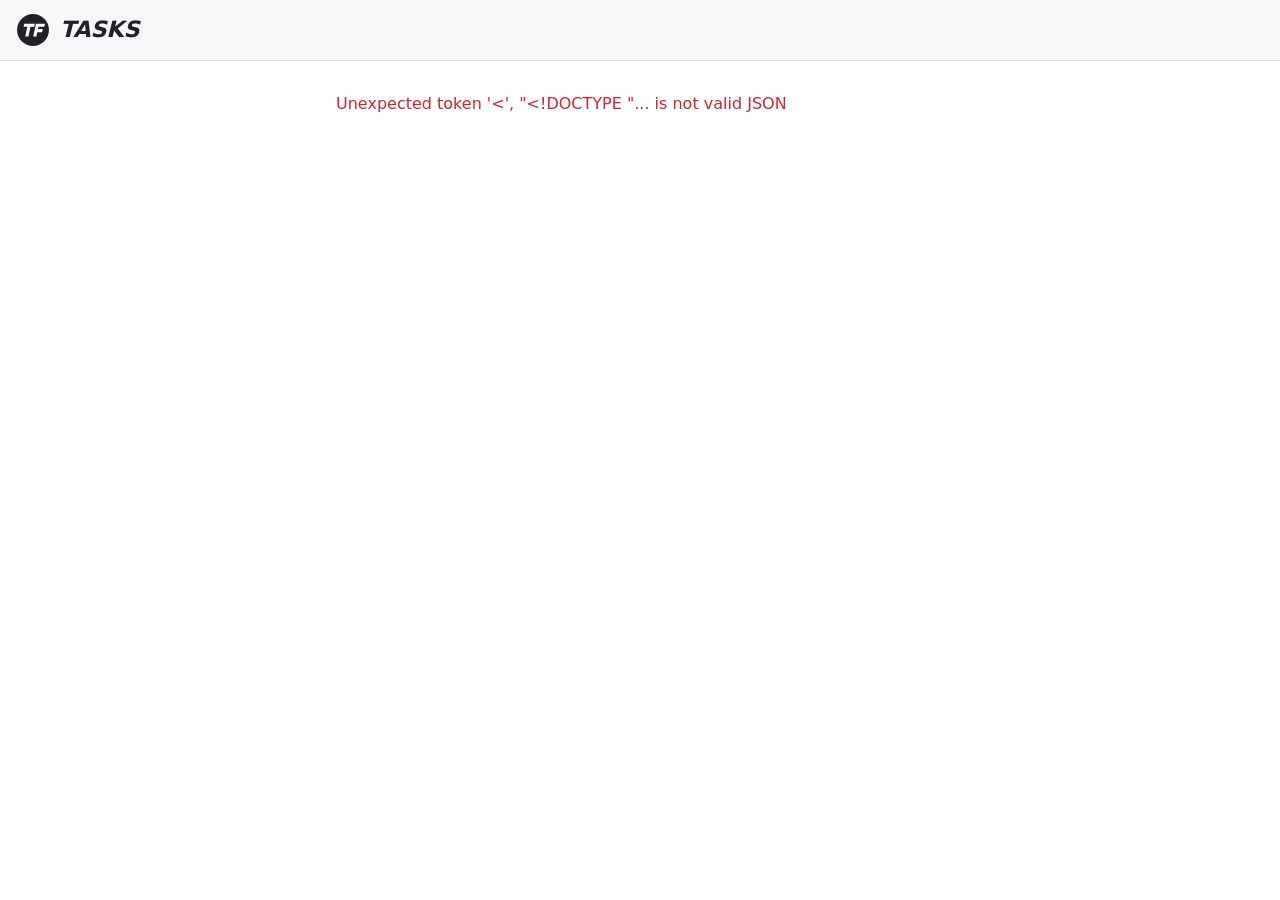
==== src/KnowledgeBase.Api/wwwroot/index.html @ 7029b4e8 "Projects: archive a project and restore it later Archiving takes a project off the board, the leader" ====
<!doctype html>
<html lang="en">
<head>
  <meta charset="utf-8">
  <meta name="viewport" content="width=device-width, initial-scale=1, viewport-fit=cover">
  <meta name="theme-color" content="#f6f8fa">
  <meta name="apple-mobile-web-app-capable" content="yes">
  <title>TFAssist</title>
  <!-- Filled in when the image is built (see Dockerfile); shown on the Settings tab. -->
  <meta name="app-build" content="__APP_BUILD__">
  <meta name="app-commit" content="__APP_COMMIT__">
  <meta name="app-built-at" content="__APP_BUILT_AT__">
  <link rel="manifest" href="manifest.webmanifest">
  <link rel="icon" href="icon.svg" type="image/svg+xml">
  <link rel="apple-touch-icon" href="apple-touch-icon.png">
  <link rel="stylesheet" href="app.css">
</head>
<body>
  <header>
    <div class="header-start">
      <img class="logo" src="logo.svg" width="34" height="34" alt="TFAssist">
      <h1 id="title">Tasks</h1>
      <a id="back" class="back" href="#" hidden><svg width="18" height="18" viewBox="0 0 24 24" fill="none" stroke="currentColor" stroke-width="2.2" stroke-linecap="round" stroke-linejoin="round" aria-hidden="true"><path d="M15 6l-6 6 6 6"/></svg><span id="back-label">TFAssist</span></a>
    </div>
    <div class="header-actions">
      <a id="open-config" class="config-button" href="#workout/config" hidden><svg width="18" height="18" viewBox="0 0 24 24" fill="currentColor" aria-hidden="true"><circle cx="5" cy="5" r="2"/><circle cx="12" cy="5" r="2"/><circle cx="19" cy="5" r="2"/><circle cx="5" cy="12" r="2"/><circle cx="12" cy="12" r="2"/><circle cx="19" cy="12" r="2"/><circle cx="5" cy="19" r="2"/><circle cx="12" cy="19" r="2"/><circle cx="19" cy="19" r="2"/></svg>Config</a>
      <a id="open-settings" class="settings-button" href="#settings" aria-label="Settings" hidden><svg width="22" height="22" viewBox="0 0 24 24" fill="none" stroke="currentColor" stroke-width="2" stroke-linecap="round" stroke-linejoin="round" aria-hidden="true"><circle cx="12" cy="12" r="3"/><path d="M19.4 15a1.7 1.7 0 0 0 .3 1.8l.1.1a2 2 0 1 1-2.8 2.8l-.1-.1a1.7 1.7 0 0 0-1.8-.3 1.7 1.7 0 0 0-1 1.5V21a2 2 0 1 1-4 0v-.1a1.7 1.7 0 0 0-1.1-1.5 1.7 1.7 0 0 0-1.8.3l-.1.1a2 2 0 1 1-2.8-2.8l.1-.1a1.7 1.7 0 0 0 .3-1.8 1.7 1.7 0 0 0-1.5-1H3a2 2 0 1 1 0-4h.1a1.7 1.7 0 0 0 1.5-1.1 1.7 1.7 0 0 0-.3-1.8l-.1-.1a2 2 0 1 1 2.8-2.8l.1.1a1.7 1.7 0 0 0 1.8.3H9a1.7 1.7 0 0 0 1-1.5V3a2 2 0 1 1 4 0v.1a1.7 1.7 0 0 0 1 1.5 1.7 1.7 0 0 0 1.8-.3l.1-.1a2 2 0 1 1 2.8 2.8l-.1.1a1.7 1.7 0 0 0-.3 1.8V9a1.7 1.7 0 0 0 1.5 1H21a2 2 0 1 1 0 4h-.1a1.7 1.7 0 0 0-1.5 1z"/></svg></a>
    </div>
  </header>
  <p id="offline" class="offline-bar" role="status" hidden><svg width="16" height="16" viewBox="0 0 24 24" fill="none" stroke="currentColor" stroke-width="2" stroke-linecap="round" stroke-linejoin="round" aria-hidden="true"><path d="M2 2l20 20M8.5 16.4a5 5 0 0 1 7 0M5 12.9a10 10 0 0 1 5.2-2.8M19 12.9a10 10 0 0 0-2-1.5M2 8.8a15 15 0 0 1 4.2-2.6M22 8.8A15 15 0 0 0 11 5"/><circle cx="12" cy="20" r="1" fill="currentColor"/></svg><span id="offline-text"></span></p>

  <main>
    <section id="signin" hidden>
      <p>Sign in with your Google account to see your tasks.</p>
      <div id="google-button"></div>
    </section>

    <section id="app" hidden>
      <div class="mode-row">
        <div class="segmented mode-switch" id="mode-switch" role="group" aria-label="Mode">
          <button type="button" data-mode="personal" aria-pressed="true">Personal</button>
          <button type="button" data-mode="work" aria-pressed="false">Work</button>
        </div>
        <a id="open-idea" class="idea-button" href="#ideas" aria-label="Ideas"><svg width="26" height="26" viewBox="0 0 24 24" fill="none" stroke="currentColor" stroke-width="2" stroke-linecap="round" stroke-linejoin="round" aria-hidden="true"><path d="M9 18h6M10 21h4"/><path d="M12 3a6 6 0 0 0-3.6 10.8c.6.5 1 1.2 1.1 2V16h5v-.2c.1-.8.5-1.5 1.1-2A6 6 0 0 0 12 3z"/></svg></a>
        <a id="open-notes" class="notes-button" href="#notes" aria-label="Notes"><svg width="24" height="24" viewBox="0 0 24 24" fill="none" stroke="currentColor" stroke-width="2" stroke-linecap="round" stroke-linejoin="round" aria-hidden="true"><path d="M6 3h11a1 1 0 0 1 1 1v16a1 1 0 0 1-1 1H6z"/><path d="M6 3v18"/><path d="M4 7h3M4 12h3M4 17h3"/><path d="M10 8h5M10 12h5"/></svg></a>
      </div>


      <div id="tasks-view">

      <form id="add">
        <select id="add-task-category" class="task-category-select" aria-label="Work category" hidden></select>
        <div class="row">
          <textarea id="add-title" rows="1" placeholder="Add a task…" aria-label="Add a task" autocomplete="off" required></textarea>
          <button type="submit" aria-label="Add">+</button>
        </div>
        <p id="assist-hint" class="assist-hint" hidden><svg width="15" height="15" viewBox="0 0 24 24" fill="none" stroke="currentColor" stroke-width="2" stroke-linecap="round" stroke-linejoin="round" aria-hidden="true"><path d="M12 3l1.8 4.7L18.5 9.5l-4.7 1.8L12 16l-1.8-4.7L5.5 9.5l4.7-1.8z"/><path d="M19 15l.8 2.2L22 18l-2.2.8L19 21l-.8-2.2L16 18l2.2-.8z"/></svg>The assistant fills in the date, priority, tags and person</p>
        <p id="category-hint" class="category-hint" hidden>Pick a category to add the task.</p>
        <details>
          <summary>More options</summary>
          <div class="grid">
            <label>Priority
              <select id="add-priority">
                <option value="low">Low</option>
                <option value="normal" selected>Normal</option>
                <option value="high">High</option>
              </select>
            </label>
            <label>Due <input id="add-due" type="date"></label>
            <div class="wide tags-field"><span class="tags-title">Tags</span><input type="hidden" id="add-tags"></div>
            <div class="wide tags-field"><span class="tags-title">Delegated to</span><input type="hidden" id="add-delegated"></div>
          </div>
        </details>
      </form>

      <nav class="filters">
        <div class="segmented" id="status-filter">
          <button data-status="open" class="active">Open</button>
          <button data-status="done">Done</button>
          <button data-status="all">All</button>
        </div>
        <select id="tag-filter" aria-label="Filter by tag"><option value="">All tags</option></select>
        <select id="category-filter" aria-label="Filter by category" hidden><option value="">All categories</option></select>
        <select id="person-filter" aria-label="Filter by person" hidden><option value="">Anyone</option></select>
      </nav>

      <div id="all-clear" class="all-clear" role="status" hidden>
        <svg width="28" height="28" viewBox="0 0 24 24" fill="none" stroke="currentColor" stroke-width="2" stroke-linecap="round" stroke-linejoin="round" aria-hidden="true"><circle cx="12" cy="12" r="10"/><path d="M7.5 12.5l3 3 6-6.5"/></svg>
        <div><strong>You're all caught up</strong><span>No tasks overdue or due today. Nice work.</span></div>
      </div>
      <ul id="list"></ul>
      <p id="empty" class="muted" hidden>Nothing here.</p>
      </div>
    </section>

    <section id="project-page" hidden>
      <div id="page-archived" class="archived-banner" hidden>
        <span><b id="page-archived-when">Archived</b>Not on the board or in reports.</span>
        <button type="button" id="page-restore" class="primary">Restore</button>
      </div>
      <form id="project-details" class="project-details" novalidate>
        <label class="page-name"><span class="visually-hidden">Project name</span>
          <input name="name" maxlength="100" autocomplete="off" placeholder="Project name">
        </label>
        <div class="page-fields">
          <label>Category <select name="category"></select></label>
          <label>Size
            <select name="size">
              <option value="small">Small</option>
              <option value="medium">Medium</option>
              <option value="large">Large</option>
            </select>
          </label>
          <label>Target <input name="targetDate" type="date"></label>
        </div>
        <label class="page-goal">Goal
          <textarea name="goal" rows="2" maxlength="500" spellcheck="true" autocorrect="on" autocapitalize="sentences" placeholder="What is this project for? One sentence for leadership."></textarea>
        </label>
        <label class="page-goal">Executive update
          <textarea name="executiveUpdate" rows="4" maxlength="5000" spellcheck="true" autocorrect="on" autocapitalize="sentences" placeholder="Your wording for the CV Cloud Tech slide. The report uses it exactly as written."></textarea>
        </label>
        <p id="page-status" class="form-status" role="status"></p>
        <button type="submit" id="page-create" class="primary" hidden>Create project</button>
      </form>
      <div id="page-existing" class="page-existing">
        <div class="project-page-checkin">
          <p id="page-checked" class="page-checked"></p>
          <button type="button" id="page-checkin" class="checkin"><svg width="18" height="18" viewBox="0 0 24 24" fill="none" stroke="currentColor" stroke-width="2.4" stroke-linecap="round" stroke-linejoin="round" aria-hidden="true"><path d="M5 12l5 5 9-10"/></svg>Checked in</button>
        </div>
        <div class="field">
          <span class="field-label">Health</span>
          <div id="page-health" class="segmented project-choice" role="radiogroup" aria-label="Health">
            <button type="button" role="radio" data-value="on_track"><span class="dot on_track"></span>On track</button>
            <button type="button" role="radio" data-value="needs_attention"><span class="dot needs_attention"></span>Attention</button>
            <button type="button" role="radio" data-value="blocked"><span class="dot blocked"></span>Blocked</button>
          </div>
        </div>
        <div class="page-notes">
          <div class="page-notes-head">
            <label for="page-notes">Notes</label>
            <button type="button" id="page-notes-edit" class="link" hidden>Edit</button>
          </div>
          <div id="page-notes-view" class="notes-view" hidden></div>
          <textarea id="page-notes" rows="5" maxlength="10000" spellcheck="true" autocorrect="on" autocapitalize="sentences" placeholder="Scope, contacts, links…"></textarea>
          <span id="page-notes-status" class="notes-status"></span>
        </div>
        <div id="page-notes-links-box" class="notes-links-box" hidden>
          <span class="field-label">Links</span>
          <ul id="page-notes-links" class="notes-links" aria-label="Links in the notes"></ul>
        </div>
        <section class="activity" aria-labelledby="activity-title">
          <h3 id="activity-title">Activity</h3>
          <form id="activity-form" class="activity-form">
            <textarea name="text" rows="2" maxlength="2000" spellcheck="true" autocorrect="on" autocapitalize="sentences" placeholder="What happened? e.g. Met with the vendor, test moved to Nov 20" aria-label="Add to the activity log" required></textarea>
            <button type="submit">Add</button>
          </form>
          <ol id="activity-log" class="activity-log"></ol>
        </section>
        <button type="button" id="page-done" class="primary page-done">Done</button>
        <div class="page-end-actions">
          <button type="button" id="page-archive" class="link page-archive">Archive project</button>
          <button type="button" id="page-delete" class="link danger-link page-delete">Delete project</button>
        </div>
      </div>
    </section>

    <section id="projects" hidden>
      <div class="projects-head">
        <h2 id="projects-count">Projects</h2>
        <a id="new-project-link" href="#project/new">+ New project</a>
        <a id="board-link" href="#projects" hidden>‹ Board</a>
      </div>
      <p id="archived-explain" class="muted archived-explain" hidden>Off the board, the leadership report and the assistant. Their notes and activity are kept. Open one to restore it.</p>
      <a id="open-report" class="report-button" href="#report"><svg width="20" height="20" viewBox="0 0 24 24" fill="none" stroke="currentColor" stroke-width="2.2" stroke-linecap="round" stroke-linejoin="round" aria-hidden="true"><path d="M6 3h9l4 4v14H6z"/><path d="M9 12h7M9 16h7M9 8h3"/></svg>Leadership report</a>
      <a id="open-saved-reports" class="saved-reports-link" href="#reports">Saved reports <span id="board-reports-count" class="count"></span></a>
      <div id="project-tiles" class="project-tiles"></div>
      <p id="no-projects" class="muted" hidden>No projects yet. <a href="#project/new">Add your first one</a>.</p>
      <p id="no-archived" class="muted" hidden>No archived projects. Archive one from the bottom of its page.</p>
      <a id="open-archived" class="archived-link" href="#projects/archived" hidden>Archived projects <span id="archived-count" class="archived-count"></span></a>
    </section>

    <section id="report" hidden>
      <form id="report-options" class="report-options">
        <h2 class="report-heading">Leadership report</h2>
        <div class="field">
          <span class="field-label">Covering activity from</span>
          <div id="report-period" class="segmented report-period" role="radiogroup" aria-label="Covering activity from">
            <button type="button" role="radio" data-days="7">1 week</button>
            <button type="button" role="radio" data-days="14">2 weeks</button>
            <button type="button" role="radio" data-days="30">1 month</button>
          </div>
        </div>
        <fieldset class="report-picks">
          <legend class="field-label">Projects to include</legend>
          <div class="report-pick-tools">
            <button type="button" id="report-pick-all" class="link">All</button>
            <button type="button" id="report-pick-exec" class="link">Only with executive update</button>
          </div>
          <div id="report-projects"></div>
        </fieldset>
        <p class="muted report-explain">The assistant rewrites each project for leadership: it tidies the wording, leaves out internal details like passwords and side notes, and flags anything that looks off. You read it before sharing.</p>
        <p id="report-status" class="form-status" role="status"></p>
        <button type="submit" id="report-write" class="primary report-write">Write the report</button>
      </form>
      <div id="report-busy" class="report-busy" hidden><span class="spinner" aria-hidden="true"></span>Writing the report…</div>
      <div id="report-result" hidden>
        <div id="report-for-you" class="report-for-you"></div>
        <div class="report-edit-bar"><button type="button" id="report-edit" class="link">Edit</button></div>
        <article id="report-doc" class="report-doc"></article>
        <div class="report-actions">
          <button type="button" id="report-save" class="primary">Save</button>
          <button type="button" id="report-copy" class="secondary">Copy</button>
          <button type="button" id="report-word" class="secondary" aria-label="Download as a Word document">Word</button>
          <button type="button" id="report-redo" class="secondary">Redo</button>
        </div>
      </div>
    </section>

    <section id="reports" hidden>
      <h2 class="report-heading">Saved reports</h2>
      <p id="reports-count" class="muted"></p>
      <p id="no-reports" class="muted" hidden>No saved reports yet. Write one from the <a href="#report">Projects board</a> and tap Save.</p>
      <div id="reports-tools">
        <div class="reports-select">
          <button type="button" id="reports-select-all" class="link">Select all</button>
          <span id="reports-selected" class="muted"></span>
        </div>
        <ul id="reports-list" class="saved-reports"></ul>
        <div class="report-actions">
          <button type="button" id="reports-delete-selected" class="danger-outline" disabled>Delete selected</button>
          <button type="button" id="reports-delete-all" class="danger-outline">Delete all</button>
        </div>
      </div>
    </section>

    <section id="saved-report" hidden>
      <p id="saved-report-when" class="muted saved-report-stamp"></p>
      <div id="saved-for-you" class="report-for-you"></div>
      <article id="saved-report-doc" class="report-doc"></article>
      <div class="report-actions">
        <button type="button" id="saved-copy" class="primary">Copy</button>
        <button type="button" id="saved-word" class="secondary" aria-label="Download as a Word document">Word</button>
        <button type="button" id="saved-delete" class="danger-outline">Delete</button>
      </div>
    </section>

    <section id="ideas" hidden>
      <div class="ideas-head">
        <a class="idea-new" href="#idea/new"><svg width="18" height="18" viewBox="0 0 24 24" fill="none" stroke="currentColor" stroke-width="2" stroke-linecap="round" stroke-linejoin="round" aria-hidden="true"><path d="M9 18h6M10 21h4"/><path d="M12 3a6 6 0 0 0-3.6 10.8c.6.5 1 1.2 1.1 2V16h5v-.2c.1-.8.5-1.5 1.1-2A6 6 0 0 0 12 3z"/></svg>New idea</a>
      </div>
      <input id="ideas-search" type="search" placeholder="Search ideas…" aria-label="Search ideas" autocomplete="off">
      <ul id="ideas-list" class="ideas-list"></ul>
      <p id="no-ideas" class="muted" hidden></p>
    </section>

    <section id="idea" hidden>
      <form id="idea-form" class="idea-form" novalidate>
        <h2 class="report-heading idea-heading"><span class="idea-glow"><svg width="22" height="22" viewBox="0 0 24 24" fill="none" stroke="currentColor" stroke-width="2" stroke-linecap="round" stroke-linejoin="round" aria-hidden="true"><path d="M9 18h6M10 21h4"/><path d="M12 3a6 6 0 0 0-3.6 10.8c.6.5 1 1.2 1.1 2V16h5v-.2c.1-.8.5-1.5 1.1-2A6 6 0 0 0 12 3z"/></svg></span><span id="idea-heading">New idea</span></h2>
        <label class="idea-field">Title
          <input name="title" maxlength="120" autocomplete="off" placeholder="Optional">
        </label>
        <label class="idea-field idea-text-field">Idea
          <textarea name="text" maxlength="50000" spellcheck="true" autocorrect="on" autocapitalize="sentences" placeholder="Type or dictate your idea…"></textarea>
        </label>
        <p id="idea-stamp" class="muted idea-stamp" hidden></p>
        <p id="idea-status" class="form-status" role="status"></p>
        <div class="report-actions idea-actions">
          <button type="submit" id="idea-save" class="primary">Save idea</button>
          <button type="button" id="idea-delete" class="danger-outline" hidden>Delete</button>
        </div>
      </form>
    </section>

    <section id="notes" hidden>
      <div class="ideas-head">
        <a class="idea-new" href="#note/new"><svg width="18" height="18" viewBox="0 0 24 24" fill="none" stroke="currentColor" stroke-width="2" stroke-linecap="round" stroke-linejoin="round" aria-hidden="true"><path d="M6 3h11a1 1 0 0 1 1 1v16a1 1 0 0 1-1 1H6z"/><path d="M6 3v18"/><path d="M4 7h3M4 12h3M4 17h3"/><path d="M10 8h5M10 12h5"/></svg>New note</a>
      </div>
      <input id="notes-search" type="search" placeholder="Search notes…" aria-label="Search notes" autocomplete="off">
      <div id="note-folders" class="note-folders" role="radiogroup" aria-label="Folder"></div>
      <ul id="notes-list" class="ideas-list notes-list"></ul>
      <p id="no-notes" class="muted" hidden></p>
    </section>

    <section id="note" hidden>
      <form id="note-form" class="idea-form" novalidate>
        <div class="note-top">
          <span id="note-stamp" class="muted"></span>
          <button type="button" id="note-pin" class="link note-pin" aria-pressed="false">Pin</button>
        </div>
        <label class="note-folder">Folder
          <select id="note-folder"></select>
        </label>
        <div class="rich-toolbar" id="note-toolbar" role="toolbar" aria-label="Formatting">
          <button type="button" data-cmd="bold" aria-label="Bold" aria-pressed="false"><b>B</b></button>
          <button type="button" data-cmd="italic" aria-label="Italic" aria-pressed="false"><i>I</i></button>
          <button type="button" data-cmd="underline" aria-label="Underline" aria-pressed="false"><u>U</u></button>
          <button type="button" data-cmd="heading" aria-label="Heading" aria-pressed="false">H</button>
          <button type="button" data-cmd="bullets" aria-label="Bulleted list" aria-pressed="false"><svg width="20" height="20" viewBox="0 0 24 24" fill="none" stroke="currentColor" stroke-width="2" stroke-linecap="round" aria-hidden="true"><path d="M9 6h11M9 12h11M9 18h11"/><circle cx="4.5" cy="6" r="1" fill="currentColor"/><circle cx="4.5" cy="12" r="1" fill="currentColor"/><circle cx="4.5" cy="18" r="1" fill="currentColor"/></svg></button>
          <button type="button" data-cmd="numbers" aria-label="Numbered list" aria-pressed="false"><svg width="20" height="20" viewBox="0 0 24 24" fill="none" stroke="currentColor" stroke-width="2" stroke-linecap="round" aria-hidden="true"><path d="M10 6h10M10 12h10M10 18h10"/><path d="M4 5h1v3M3.5 8h2M3.5 11.5c.5-.7 2-.7 2 .3 0 .8-2 1.2-2 2.2h2M3.5 16.5h2l-1 1.2c1 0 1 2-.2 2h-.8" stroke-width="1.4"/></svg></button>
          <button type="button" data-cmd="checklist" aria-label="Checklist" aria-pressed="false"><svg width="20" height="20" viewBox="0 0 24 24" fill="none" stroke="currentColor" stroke-width="2" stroke-linecap="round" stroke-linejoin="round" aria-hidden="true"><rect x="3" y="4" width="6" height="6"/><path d="M4.5 7l1.2 1.2L8 5.8"/><rect x="3" y="14" width="6" height="6"/><path d="M12 7h9M12 17h9"/></svg></button>
        </div>
        <div id="note-editor" class="rich-editor" contenteditable="true" role="textbox" aria-multiline="true" aria-label="Note" spellcheck="true" autocorrect="on" autocapitalize="sentences" data-placeholder="Type or dictate… The first line becomes the title."></div>
        <div id="note-links-box" class="notes-links-box" hidden>
          <span class="photos-label">Links</span>
          <ul id="note-links" class="notes-links" aria-label="Links in the note"></ul>
        </div>
        <div id="note-photos" class="photos" hidden>
          <span class="photos-label">Photos</span>
          <div id="note-photo-grid" class="photo-grid"></div>
        </div>
        <p id="note-status" class="form-status" role="status"></p>
        <div class="report-actions idea-actions">
          <button type="submit" id="note-save" class="primary">Save</button>
          <button type="button" id="note-tidy" class="secondary" hidden>Tidy up</button>
          <button type="button" id="note-delete" class="danger-outline" hidden>Delete</button>
        </div>
      </form>
    </section>

    <section id="followup" hidden>
      <h2 class="report-heading">Follow-up email</h2>
      <p class="muted followup-to">To <span id="followup-who" class="followup-who"></span>. Copy each part into a new Outlook email.</p>
      <div class="followup-part">
        <label for="followup-subject">Subject</label>
        <button type="button" id="followup-copy-subject" class="secondary">Copy subject</button>
      </div>
      <input id="followup-subject" autocomplete="off" spellcheck="true">
      <div class="followup-part">
        <label for="followup-body">Body</label>
        <button type="button" id="followup-copy-body" class="secondary">Copy body</button>
      </div>
      <textarea id="followup-body" rows="12" spellcheck="true"></textarea>
      <p class="muted followup-hint">You can change the wording before copying. Nothing is sent from the app.</p>
      <button type="button" id="followup-log" class="followup-log">Log that I sent it</button>
    </section>

    <section id="settings" hidden>
      <h3 class="section-title">Work categories</h3>
      <p class="muted">You pick one of these for every task you add in Work mode. Removing one keeps the tasks already in it.</p>
      <p id="settings-status" class="form-status" role="status"></p>
      <div class="row category-pick">
        <select id="work-categories" aria-label="Work categories"></select>
        <button type="button" id="remove-work-category" class="danger">Remove</button>
      </div>
      <form id="add-work-category" class="row add-item">
        <input name="name" placeholder="Add a category…" aria-label="New work category" autocomplete="off" maxlength="60" required>
        <button type="submit">Add</button>
      </form>
      <h3 class="section-title settings-reports-title">Note folders</h3>
      <p id="note-folders-status" class="form-status" role="status"></p>
      <div class="row category-pick">
        <select id="settings-note-folders" aria-label="Note folders"></select>
        <button type="button" id="rename-note-folder" class="secondary-outline">Rename</button>
        <button type="button" id="delete-note-folder" class="danger">Delete</button>
      </div>
      <div id="assistant-history-box" hidden>
        <h3 class="section-title settings-reports-title">Assistant history</h3>
        <p class="muted settings-note">What the assistant changed lately. Undo puts it back, unless you've changed it since.</p>
        <ul id="assistant-history" class="assistant-history"></ul>
        <p id="assistant-history-empty" class="muted" hidden>Nothing yet.</p>
      </div>
      <h3 class="section-title settings-reports-title">Reports</h3>
      <a class="settings-link" href="#reports"><span>Saved reports</span><span><span id="settings-reports-count" class="count"></span> ›</span></a>
      <div id="account" hidden>
        <h3 class="section-title">Account</h3>
        <div class="account-row">
          <span id="avatar" class="avatar" aria-hidden="true"></span>
          <div class="account-who">
            <span id="account-name">Signed in with Google</span>
            <span id="account-email" class="muted" hidden></span>
          </div>
          <button type="button" id="signout" class="signout">Sign out</button>
        </div>
      </div>
      <footer id="version" class="version"></footer>
    </section>

    <section id="workout" hidden>
      <div id="log-form"></div>
      <h3 class="section-title">Recent workouts</h3>
      <ul id="recent-workouts" class="workout-list"></ul>
      <p id="no-workouts" class="muted" hidden>Nothing logged yet.</p>
    </section>

    <section id="workout-edit" hidden>
      <h2>Edit workout</h2>
      <div id="edit-form"></div>
    </section>

    <section id="workout-config" hidden>
      <h2>Config</h2>
      <p class="muted">The choices offered on Log Workout, by category. Removing one keeps workouts already logged with it.</p>
      <p id="config-status" class="form-status" role="status"></p>
      <div id="config-categories"></div>
      <form id="add-category" class="add-category">
        <h3>Add a category</h3>
        <label>Name <input name="name" placeholder="e.g. Swimming" autocomplete="off" required maxlength="60"></label>
        <fieldset>
          <legend>How it's logged</legend>
          <label class="radio"><input type="radio" name="kind" value="activity" checked>
            <span>Pick one activity + duration<small>Like Cardio</small></span></label>
          <label class="radio"><input type="radio" name="kind" value="checklist">
            <span>Tick any number of items, no duration<small>Like Weight Training</small></span></label>
        </fieldset>
        <button type="submit">Add category</button>
      </form>
    </section>

    <p id="error" class="error" hidden></p>
  </main>

  <nav id="tabbar" class="tabbar" aria-label="Sections" hidden>
    <a href="#" data-tab="tasks"><svg width="24" height="24" viewBox="0 0 24 24" fill="none" stroke="currentColor" stroke-width="2" stroke-linecap="round" stroke-linejoin="round" aria-hidden="true"><rect x="4" y="4" width="16" height="16" rx="3"/><path d="M8 12l3 3 5-6"/></svg>Tasks</a>
    <a href="#projects" data-tab="projects"><svg width="24" height="24" viewBox="0 0 24 24" fill="none" stroke="currentColor" stroke-width="2" stroke-linecap="round" stroke-linejoin="round" aria-hidden="true"><rect x="3" y="3" width="8" height="8" rx="2"/><rect x="13" y="3" width="8" height="8" rx="2"/><rect x="3" y="13" width="8" height="8" rx="2"/><rect x="13" y="13" width="8" height="8" rx="2"/></svg>Projects</a>
    <a href="#notes" data-tab="notes"><svg width="24" height="24" viewBox="0 0 24 24" fill="none" stroke="currentColor" stroke-width="2" stroke-linecap="round" stroke-linejoin="round" aria-hidden="true"><path d="M6 3h11a1 1 0 0 1 1 1v16a1 1 0 0 1-1 1H6z"/><path d="M6 3v18"/><path d="M4 7h3M4 12h3M4 17h3"/><path d="M10 8h5M10 12h5"/></svg>Notes</a>
    <a href="#ideas" data-tab="ideas"><svg width="24" height="24" viewBox="0 0 24 24" fill="none" stroke="currentColor" stroke-width="2" stroke-linecap="round" stroke-linejoin="round" aria-hidden="true"><path d="M9 18h6M10 21h4"/><path d="M12 3a6 6 0 0 0-3.6 10.8c.6.5 1 1.2 1.1 2V16h5v-.2c.1-.8.5-1.5 1.1-2A6 6 0 0 0 12 3z"/></svg>Ideas</a>
    <a href="#workout" data-tab="workouts"><svg width="24" height="24" viewBox="0 0 24 24" fill="none" stroke="currentColor" stroke-width="2" stroke-linecap="round" stroke-linejoin="round" aria-hidden="true"><path d="M6 7v10M3 9v6M18 7v10M21 9v6M6 12h12"/></svg>Workouts</a>
    <a href="#settings" data-tab="settings"><svg width="24" height="24" viewBox="0 0 24 24" fill="none" stroke="currentColor" stroke-width="2" stroke-linecap="round" stroke-linejoin="round" aria-hidden="true"><circle cx="12" cy="12" r="3"/><path d="M19.4 15a1.7 1.7 0 0 0 .3 1.8l.1.1a2 2 0 1 1-2.8 2.8l-.1-.1a1.7 1.7 0 0 0-1.8-.3 1.7 1.7 0 0 0-1 1.5V21a2 2 0 1 1-4 0v-.1a1.7 1.7 0 0 0-1.1-1.5 1.7 1.7 0 0 0-1.8.3l-.1.1a2 2 0 1 1-2.8-2.8l.1-.1a1.7 1.7 0 0 0 .3-1.8 1.7 1.7 0 0 0-1.5-1H3a2 2 0 1 1 0-4h.1a1.7 1.7 0 0 0 1.5-1.1 1.7 1.7 0 0 0-.3-1.8l-.1-.1a2 2 0 1 1 2.8-2.8l.1.1a1.7 1.7 0 0 0 1.8.3H9a1.7 1.7 0 0 0 1-1.5V3a2 2 0 1 1 4 0v.1a1.7 1.7 0 0 0 1 1.5 1.7 1.7 0 0 0 1.8-.3l.1-.1a2 2 0 1 1 2.8 2.8l-.1.1a1.7 1.7 0 0 0-.3 1.8V9a1.7 1.7 0 0 0 1.5 1H21a2 2 0 1 1 0 4h-.1a1.7 1.7 0 0 0-1.5 1z"/></svg>Settings</a>
  </nav>

  <!-- The assistant (assistant.js): say what to change, see the changes, then Submit or refine. -->
  <button type="button" id="ask-open" class="ask-button" hidden><svg width="20" height="20" viewBox="0 0 24 24" fill="none" stroke="currentColor" stroke-width="2" stroke-linecap="round" stroke-linejoin="round" aria-hidden="true"><path d="M12 3l1.8 4.7L18.5 9.5l-4.7 1.8L12 16l-1.8-4.7L5.5 9.5l4.7-1.8z"/><path d="M19 15l.8 2.2L22 18l-2.2.8L19 21l-.8-2.2L16 18l2.2-.8z"/></svg>Ask</button>

  <div id="ask-sheet" class="sheet ask-sheet" role="dialog" aria-modal="true" aria-labelledby="ask-title" hidden>
    <div class="sheet-body">
      <div class="sheet-head">
        <h3 id="ask-title">Assistant <span class="muted">by Claude</span></h3>
        <div class="ask-head-actions">
          <button type="button" id="ask-reset" class="link" hidden>Start over</button>
          <button type="button" id="ask-close" class="ask-close" aria-label="Close">×</button>
        </div>
      </div>
      <ul id="ask-said" class="ask-said" aria-label="What you said"></ul>
      <div id="ask-result" class="ask-result" hidden>
        <strong id="ask-summary" class="ask-summary"></strong>
        <p id="ask-hint" class="muted ask-hint">Untick anything you want to leave alone.</p>
        <ul id="ask-changes" class="ask-changes"></ul>
        <button type="button" id="ask-submit" class="primary ask-submit">Submit</button>
      </div>
      <div id="ask-question" class="ask-question" hidden>
        <strong id="ask-question-text"></strong>
        <div id="ask-choices" class="ask-choices"></div>
        <p class="muted">Or say it in the box below.</p>
      </div>
      <p id="ask-loading" class="muted sheet-loading" hidden><span class="spinner" aria-hidden="true"></span>Claude is working it out…</p>
      <p id="ask-status" class="form-status" role="status"></p>
      <form id="ask-form" class="ask-form">
        <label for="ask-input" id="ask-label">What should I change?</label>
        <textarea id="ask-input" rows="4" maxlength="4000" spellcheck="true" autocorrect="on" autocapitalize="sentences" placeholder="e.g. Push my personal tasks due today to Monday" required></textarea>
        <div class="ask-actions">
          <button type="button" id="ask-mic" class="ask-mic" aria-label="Talk" aria-pressed="false" hidden><svg width="24" height="24" viewBox="0 0 24 24" fill="none" stroke="currentColor" stroke-width="2" stroke-linecap="round" stroke-linejoin="round" aria-hidden="true"><rect x="9" y="3" width="6" height="11" rx="3"/><path d="M5 11a7 7 0 0 0 14 0M12 18v3"/></svg></button>
          <button type="submit" id="ask-send" class="ask-send">Show me the changes</button>
        </div>
        <p id="ask-listening" class="ask-listening" role="status" hidden>Listening… Tap the mic to stop. You can fix the words before you send.</p>
      </form>
      <div id="ask-examples" class="ask-examples">
        <span class="ask-examples-title">Try saying</span>
        <button type="button" class="ask-example">Did 45 minutes on the bike, about 12 miles, then back and biceps</button>
        <button type="button" class="ask-example">Push my personal tasks due today to Monday</button>
        <button type="button" class="ask-example">On DR failover, we met today and agreed to move the test to December 3</button>
      </div>
      <p class="muted ask-note">Nothing changes until you press Submit.</p>
    </div>
  </div>

  <div id="ask-done" class="ask-done" role="status" hidden>
    <span id="ask-done-text"></span>
    <button type="button" id="ask-undo">Undo</button>
  </div>

  <div id="toast" class="toast" role="status" hidden></div>


  <div id="note-leave" class="sheet" role="alertdialog" aria-modal="true" aria-labelledby="note-leave-title" hidden>
    <div class="sheet-body">
      <h3 id="note-leave-title">Save your changes?</h3>
      <p class="muted">This note has changes that aren't saved yet.</p>
      <button type="button" id="note-leave-save" class="primary">Yes, save</button>
      <button type="button" id="note-leave-discard" class="secondary">No, discard changes</button>
      <button type="button" id="note-leave-stay" class="link">Keep editing</button>
    </div>
  </div>

  <div id="note-sheet" class="sheet" role="dialog" aria-modal="true" aria-labelledby="note-sheet-title" hidden>
    <div class="sheet-body">
      <div class="sheet-head">
        <h3 id="note-sheet-title">Tidy up and file</h3>
        <span id="note-sheet-by" class="muted">by Claude</span>
      </div>
      <p id="note-sheet-loading" class="muted sheet-loading"><span class="spinner" aria-hidden="true"></span>Claude is tidying it up…</p>
      <p id="note-sheet-unavailable" class="muted" hidden>Claude couldn't tidy it this time, so the note stays as you typed it. Pick a folder, or save it without one.</p>
      <div id="note-sheet-preview" class="sheet-preview" hidden></div>
      <div id="note-sheet-choice" class="sheet-choice" role="radiogroup" aria-label="Which version to save" hidden>
        <label><input type="radio" name="note-version" value="tidied" checked> Use tidied version</label>
        <label><input type="radio" name="note-version" value="typed"> Keep as I typed it</label>
      </div>
      <span class="photos-label">Folder</span>
      <div id="note-sheet-folders" class="note-folders"></div>
      <button type="button" id="note-sheet-save" class="primary"></button>
      <button type="button" id="note-sheet-unfiled" class="secondary">Save without a folder, I'll sort it later</button>
      <button type="button" id="note-sheet-cancel" class="link">Back to the note</button>
    </div>
  </div>

  <div id="photo-viewer" class="viewer" role="dialog" aria-modal="true" aria-label="Photo" hidden>
    <div class="viewer-bar">
      <button type="button" id="viewer-close" class="viewer-button" aria-label="Close"><svg width="20" height="20" viewBox="0 0 24 24" fill="none" stroke="currentColor" stroke-width="2.2" stroke-linecap="round" aria-hidden="true"><path d="M6 6l12 12M18 6L6 18"/></svg></button>
      <span id="viewer-count"></span>
      <button type="button" id="viewer-delete" class="viewer-button delete" aria-label="Delete photo"><svg width="20" height="20" viewBox="0 0 24 24" fill="none" stroke="currentColor" stroke-width="2" stroke-linecap="round" stroke-linejoin="round" aria-hidden="true"><path d="M4 7h16M9 7V4h6v3M6 7l1 13h10l1-13"/></svg></button>
    </div>
    <div id="viewer-stage" class="viewer-stage">
      <img id="viewer-image" alt="">
      <button type="button" id="viewer-prev" class="viewer-button prev" aria-label="Previous photo"><svg width="20" height="20" viewBox="0 0 24 24" fill="none" stroke="currentColor" stroke-width="2.2" stroke-linecap="round" stroke-linejoin="round" aria-hidden="true"><path d="M15 6l-6 6 6 6"/></svg></button>
      <button type="button" id="viewer-next" class="viewer-button next" aria-label="Next photo"><svg width="20" height="20" viewBox="0 0 24 24" fill="none" stroke="currentColor" stroke-width="2.2" stroke-linecap="round" stroke-linejoin="round" aria-hidden="true"><path d="M9 6l6 6-6 6"/></svg></button>
    </div>
    <p id="viewer-caption" class="viewer-caption"></p>
  </div>


  <template id="task-template">
    <li class="task">
      <div class="summary">
        <input type="checkbox" class="done" aria-label="Done">
        <button class="open">
          <span class="title"></span>
          <span class="meta"></span>
        </button>
        <span class="quiet" hidden></span>
      </div>
      <form class="edit" hidden>
        <label class="wide">Title <input name="title" required></label>
        <label class="wide">Notes <textarea name="notes" rows="2"></textarea></label>
        <div class="list-field">
          <span class="tags-title">Category</span>
          <div class="chips list-chips" role="radiogroup" aria-label="Category"></div>
          <input type="hidden" name="list">
        </div>
        <div class="grid grid-3">
          <label>Status
            <select name="status">
              <option value="todo">To do</option>
              <option value="in_progress">In progress</option>
              <option value="done">Done</option>
            </select>
          </label>
          <label>Priority
            <select name="priority">
              <option value="low">Low</option>
              <option value="normal">Normal</option>
              <option value="high">High</option>
            </select>
          </label>
          <label>Due <input name="dueDate" type="date"></label>
        </div>
        <div class="grid pickers">
          <div class="tags-field"><span class="tags-title">Tags</span><input type="hidden" name="tags"></div>
          <div class="tags-field"><span class="tags-title">Delegated to</span><input type="hidden" name="delegatedTo"></div>
        </div>
        <div class="photos" hidden>
          <span class="photos-label">Photos</span>
          <div class="photo-grid"></div>
        </div>
        <div class="task-activity">
          <span class="tags-title">Activity</span>
          <div class="activity-form">
            <textarea class="activity-text" rows="2" maxlength="2000" spellcheck="true" autocorrect="on" autocapitalize="sentences" placeholder="What happened? e.g. Sent a follow-up email" aria-label="Add to the task's activity"></textarea>
            <button type="button" class="activity-add">Add</button>
          </div>
          <ul class="activity-log"></ul>
        </div>
        <a class="follow-up" hidden><svg width="18" height="18" viewBox="0 0 24 24" fill="none" stroke="currentColor" stroke-width="2" stroke-linecap="round" stroke-linejoin="round" aria-hidden="true"><rect x="3" y="5" width="18" height="14" rx="2"/><path d="M3 7l9 6 9-6"/></svg><span class="follow-up-label"></span></a>
        <div class="row actions">
          <span class="photo-add-slot"></span>
          <button type="button" class="delete danger">Delete</button>
          <button type="submit">Save</button>
        </div>
      </form>
    </li>
  </template>

  <template id="workout-form-template">
    <form class="workout-form" novalidate>
      <label>Date <input name="date" type="date" required></label>
      <div class="field">
        <span class="field-label">Category</span>
        <div class="chips categories"></div>
      </div>
      <div class="activity-fields">
        <label class="activity-label">Activity <select name="activity"></select></label>
        <p class="muted no-activities" hidden>No activities in this category yet. <a href="#workout/config">Add some in Config</a>.</p>
        <fieldset class="duration">
          <legend>Duration</legend>
          <div class="duration-inputs">
            <label><input name="hours" type="number" min="0" max="24" inputmode="numeric" aria-label="Hours"> h</label>
            <label><input name="minutes" type="number" min="0" max="59" inputmode="numeric" aria-label="Minutes"> min</label>
          </div>
        </fieldset>
        <label class="distance-label">Distance (miles, optional) <input name="distance" type="number" min="0" step="0.01" inputmode="decimal"></label>
      </div>
      <fieldset class="checklist-fields">
        <legend></legend>
        <div class="checks"></div>
      </fieldset>
      <label>Notes (optional) <textarea name="notes" rows="2" maxlength="2000"></textarea></label>
      <p class="form-status" role="status"></p>
      <div class="row form-actions"></div>
    </form>
  </template>

  <script src="app.js"></script>
  <script src="outbox.js"></script>
  <script src="tag-picker.js"></script>
  <script src="person-picker.js"></script>
  <script src="settings.js"></script>
  <script src="projects.js"></script>
  <script src="report.js"></script>
  <script src="ideas.js"></script>
  <script src="rich.js"></script>
  <script src="notes.js"></script>
  <script src="followup.js"></script>
  <script src="photos.js"></script>
  <script src="workouts.js"></script>
  <script src="assistant.js"></script>
</body>
</html>
---- src/KnowledgeBase.Api/wwwroot/app.css ----
/* One theme: GitHub's light colors. Green for the main buttons and the Personal side, blue for links and Work
   mode, purple for NEW, yellow for needs attention, red for overdue and blocked. */
:root {
  --bg: #ffffff;
  --surface: #f6f8fa;
  --text: #1f2328;
  --muted: #59636e;
  --border: #d1d9e0;
  --green: #1f883d;
  --blue: #0969da;
  --purple: #8250df;
  --yellow: #9a6700;
  --red: #d1242f;
  --label-bg: #ddf4ff;   /* category, person and Exec update labels */
  --label-text: #0969da;
  --yellow-bg: #fffbe6;  /* at-risk tiles and the report's notes for you */
  --yellow-border: #f3e2a4;
  --red-bg: #fff5f5;     /* blocked tiles */
  --red-border: #ffcecb;
  --accent: var(--green);
  --on-accent: #ffffff;
  color-scheme: light;
}

* { box-sizing: border-box; }
[hidden] { display: none !important; }

body {
  margin: 0;
  background: var(--bg);
  color: var(--text);
  font: 16px/1.4 system-ui, -apple-system, "Segoe UI", Roboto, sans-serif;
}

/* A light gray bar with a line under it. */
header {
  --accent: var(--blue);
  display: flex;
  align-items: center;
  justify-content: space-between;
  padding: calc(10px + env(safe-area-inset-top)) 16px 10px;
  border-bottom: 1px solid var(--border);
  background: var(--surface);
  color: var(--text);
}

h1 { margin: 0; font-size: 1.4rem; font-weight: 900; font-style: italic; text-transform: uppercase; letter-spacing: -0.01em; }

/* The logo on the left of the header; the gear on the right opens Settings. */
.header-start { display: flex; align-items: center; gap: 10px; min-width: 0; }
.logo { display: block; flex: none; }
.settings-button { display: grid; place-items: center; width: 40px; height: 40px; color: inherit; }
/* Your Google photo (or initial) in Settings → Account. */
.avatar {
  display: grid;
  place-items: center;
  width: 36px;
  height: 36px;
  flex: none;
  overflow: hidden;
  border: 1px solid var(--border);
  border-radius: 50%;
  background: var(--label-bg);
  color: var(--label-text);
  font-weight: 800;
  text-decoration: none;
}
.avatar img { width: 100%; height: 100%; object-fit: cover; }

main { max-width: 640px; margin: 0 auto; padding: 16px 16px calc(80px + env(safe-area-inset-bottom)); }

/* ---------- tab bar ---------- */

.tabbar {
  position: fixed;
  left: 0;
  right: 0;
  bottom: 0;
  z-index: 10;
  display: flex;
  justify-content: center;
  padding: 4px 4px env(safe-area-inset-bottom);
  border-top: 1px solid var(--border);
  background: var(--surface);
}
.tabbar a {
  flex: 1;
  max-width: 160px;
  display: flex;
  flex-direction: column;
  align-items: center;
  justify-content: center;
  gap: 3px;
  min-height: 52px;
  color: var(--muted);
  font-size: 11px;
  font-weight: 600;
  text-decoration: none;
}
.tabbar a[aria-current="page"] { color: var(--accent); }

#account { margin-top: 24px; }
.account-row { display: flex; align-items: center; gap: 12px; padding: 12px; border: 1px solid var(--border); }
.account-who { display: flex; flex: 1; flex-direction: column; min-width: 0; }
.account-who span { overflow: hidden; text-overflow: ellipsis; white-space: nowrap; }
#account-email { font-size: 14px; }
.signout { padding: 8px 14px; border: 1px solid var(--red); background: none; color: var(--red); }

/* Square corners everywhere; only dots and photos of people are round. */
input, select, textarea, button {
  font: inherit;
  color: inherit;
  border-radius: 0;
}

/* At least 16px, or iOS Safari zooms in when a field is focused and stays zoomed after you leave
   it. Fields inside a label would otherwise inherit the label's smaller text. */
input, select, textarea {
  font-size: 16px;
  width: 100%;
  padding: 10px;
  border: 1px solid var(--border);
  background: var(--bg);
}

/* iOS Safari gives date inputs a native minimum width and a different height,
   so they spill out of narrow grid columns. Reset them to behave like text inputs. */
input[type=date] {
  -webkit-appearance: none;
  appearance: none;
  min-width: 0;
  min-height: calc(1.2em + 22px);
}
input[type=date]::-webkit-date-and-time-value { text-align: left; margin: 0; }

button {
  padding: 10px 16px;
  border: 0;
  background: var(--accent);
  color: var(--on-accent);
  cursor: pointer;
}

button.link { background: none; color: var(--blue); padding: 4px; }
button.danger { background: none; color: var(--red); border: 1px solid var(--red); }

label { display: block; font-size: 0.85rem; color: var(--muted); }
label > input, label > select, label > textarea { margin-top: 4px; color: var(--text); }

.row { display: flex; gap: 8px; }
.row input, .row textarea { flex: 1; }
#add-title { resize: none; overflow: hidden; line-height: 1.35; }
.assist-hint { display: flex; align-items: center; gap: 6px; margin: 8px 0 0; font-size: 0.8rem; color: var(--muted); }
.assist-hint svg { flex: none; color: var(--accent); }
#add button[type=submit] { font-size: 1.25rem; padding: 0 18px; }

.grid {
  display: grid;
  grid-template-columns: minmax(0, 1fr) minmax(0, 1fr);
  gap: 10px;
  margin-top: 10px;
}
.grid .wide { grid-column: 1 / -1; }

details { margin-top: 8px; }
summary { color: var(--muted); font-size: 0.9rem; cursor: pointer; }

.filters {
  display: flex;
  flex-wrap: wrap;
  gap: 8px;
  align-items: center;
  margin: 16px 0 4px;
}
.filters select { width: auto; flex: 1; min-width: 0; }
.filters #person-filter { flex-basis: 100%; }
.filters #person-filter[hidden] { display: none; }

.segmented { display: flex; border: 1px solid var(--border); overflow: hidden; }
.segmented button { background: none; color: var(--text); padding: 8px 12px; }
.segmented button.active { background: var(--accent); color: var(--on-accent); font-weight: 700; }

/* Personal | Work, at the top of the Tasks screen. */
.mode-row { display: flex; gap: 8px; margin-bottom: 14px; }
.mode-switch { flex: 1; display: grid; grid-template-columns: repeat(2, minmax(0, 1fr)); }
.mode-switch button { height: 40px; padding: 0; font-size: 15px; text-transform: uppercase; letter-spacing: 0.04em; }
.mode-switch button[aria-pressed="true"] { background: var(--accent); color: var(--on-accent); font-weight: 800; }
/* Work mode turns the Tasks screen blue. */
#app.is-work { --accent: var(--blue); }
.task-category-select { margin-bottom: 8px; border: 1px solid var(--blue); }
.task-category-select.is-empty { color: var(--muted); }
.category-hint { margin: 6px 0 0; font-size: 0.85rem; color: var(--blue); }
#add button[type=submit]:disabled { background: var(--border); color: var(--muted); cursor: not-allowed; }

#list { list-style: none; margin: 0; padding: 0; }
/* "Due today" at the top of the list, and "Everything else" below it. */
#list .list-heading { padding: 12px 0 4px; font-size: 0.75rem; font-weight: 700; color: var(--muted); text-transform: uppercase; letter-spacing: 0.05em; }
#list .list-heading.is-today { margin: 0 -16px; padding: 8px 16px; border-top: 1px solid var(--red-border); border-bottom: 1px solid var(--red-border); background: var(--red-bg); color: var(--red); font-size: 0.85rem; }
#list .list-heading:first-child:not(.is-today) { padding-top: 4px; }

.task { border-bottom: 1px solid var(--border); }
.task .summary { display: flex; align-items: center; gap: 12px; padding: 5px 0; min-height: 44px; }
/* A work task with no activity for a week: days since, on the far right. */
.task .quiet { flex: none; display: grid; justify-items: center; padding: 2px 6px; border: 1px solid var(--yellow-border); background: var(--yellow-bg); color: var(--yellow); font-size: 0.65rem; line-height: 1.2; text-align: center; }
.task .quiet b { font-size: 0.9rem; }
.task .done { width: 22px; height: 22px; flex: none; margin: 0; accent-color: var(--accent); }
.task .open {
  flex: 1;
  min-width: 0;
  background: none;
  color: var(--text);
  text-align: left;
  padding: 0;
  line-height: 1.25;
}
/* One line in the list; the full title is in the edit form. */
.task .title { display: block; white-space: nowrap; overflow: hidden; text-overflow: ellipsis; }
.task.is-done .title { text-decoration: line-through; color: var(--muted); }
.task.is-overdue .title { color: var(--red); }
.task .meta { display: block; margin-top: 1px; font-size: 0.8rem; color: var(--muted); }
.task .meta .overdue { color: var(--red); }
.task .meta .high { color: var(--red); }
/* A work task's category, and the NEW mark on a task added in the last hour. */
.task .meta .category { display: inline-block; max-width: 11em; overflow: hidden; text-overflow: ellipsis; white-space: nowrap; vertical-align: bottom; padding: 0 7px; background: var(--label-bg); color: var(--label-text); font-weight: 600; }
.task .meta .category.none { background: var(--surface); color: var(--muted); font-weight: 400; font-style: italic; }
.task .meta .new { padding: 0 7px; background: var(--purple); color: var(--on-accent); font-weight: 800; font-size: 0.72rem; letter-spacing: 0.02em; text-transform: uppercase; }
.task.is-new { margin: 0 -16px; padding: 0 16px; background: var(--surface); box-shadow: inset 4px 0 0 var(--purple); }
/* Who a task is delegated to: a blue label in the list, and in the Delegated to field. */
.task .meta .who, .tag-label.who {
  padding: 0 7px;
  background: var(--label-bg);
  color: var(--label-text);
  font-weight: 600;
}
.tag-label.who { padding: 2px 0 2px 10px; font-size: 0.9rem; }
.tag-option.muted { color: var(--muted); }
.task .meta .photo-count::before {
  content: "";
  display: inline-block;
  width: 13px;
  height: 13px;
  margin-right: 3px;
  vertical-align: -2px;
  background: currentColor;
  -webkit-mask: url("data:image/svg+xml,%3Csvg xmlns='http://www.w3.org/2000/svg' viewBox='0 0 24 24' fill='none' stroke='black' stroke-width='2' stroke-linecap='round' stroke-linejoin='round'%3E%3Cpath d='M4 8h3l2-3h6l2 3h3v11H4z'/%3E%3Ccircle cx='12' cy='13' r='3.5'/%3E%3C/svg%3E") center / contain no-repeat;
  mask: url("data:image/svg+xml,%3Csvg xmlns='http://www.w3.org/2000/svg' viewBox='0 0 24 24' fill='none' stroke='black' stroke-width='2' stroke-linecap='round' stroke-linejoin='round'%3E%3Cpath d='M4 8h3l2-3h6l2 3h3v11H4z'/%3E%3Ccircle cx='12' cy='13' r='3.5'/%3E%3C/svg%3E") center / contain no-repeat;
}
.task.is-tidying .title { color: var(--muted); }
.task.is-tidying .meta { display: flex; align-items: center; gap: 6px; color: var(--accent); }
.spinner {
  width: 12px;
  height: 12px;
  flex: none;
  border: 2px solid currentColor;
  border-right-color: transparent;
  border-radius: 50%;
  animation: spin 0.9s linear infinite;
}
@keyframes spin { to { transform: rotate(360deg); } }
@media (prefers-reduced-motion: reduce) { .spinner { animation-duration: 3s; } }

/* Short message after a task is tidied up (or couldn't be). */
.toast {
  position: fixed;
  left: 16px;
  right: 16px;
  bottom: calc(76px + env(safe-area-inset-bottom));
  z-index: 40;
  max-width: 608px;
  margin: 0 auto;
  padding: 12px 14px;
  background: color-mix(in srgb, var(--text) 72%, transparent);
  color: var(--bg);
  font-size: 0.9rem;
  /* A see-through "ghost": taps go straight through it to whatever is underneath. */
  pointer-events: none;
  animation: toast-in 0.2s ease-out both;
}
.toast.warn::before {
  content: "!";
  display: inline-grid;
  place-items: center;
  width: 18px;
  height: 18px;
  margin-right: 8px;
  border-radius: 50%;
  background: var(--yellow);
  color: var(--on-accent);
  font-size: 12px;
  font-weight: 800;
  vertical-align: -3px;
}
@keyframes toast-in { from { transform: translateY(8px); opacity: 0; } to { transform: none; opacity: 1; } }

.task .edit { padding: 0 0 14px 34px; display: grid; gap: 10px; }
.task .edit .grid { margin-top: 0; }
/* Status, Priority and Due on one row; the date gets a little more room. */
.task .edit .grid-3 { grid-template-columns: minmax(0, 1fr) minmax(0, 1fr) minmax(0, 1.25fr); gap: 8px; }
.task .edit .grid-3 select, .task .edit .grid-3 input { padding: 9px 8px; min-width: 0; }
/* Tags and Delegated to side by side; their lists open across both columns. */
.task .edit .pickers { position: relative; gap: 8px; }
.task .edit .pickers .tags-field { position: static; min-width: 0; }
/* Half width is tight: once something is picked, the whole box opens the list, so no arrow. */
.task .edit .pickers .tag-field .tag-label ~ .tag-toggle { display: none; }
.task .edit .pickers .tag-label { max-width: 100%; white-space: nowrap; overflow: hidden; }
.actions { justify-content: space-between; }
.task .actions button { height: 48px; }
.task .actions .delete { flex: 1; }
.task .actions button[type=submit] { flex: 2; font-weight: 600; }

/* The task form's Category buttons: one line each, long names cut short with "…". */
.list-field { display: grid; gap: 4px; }
.list-chips { gap: 6px; }
.list-chips .chip {
  max-width: 10em;
  padding: 6px 10px;
  border-width: 1px;
  font-size: 0.85rem;
  white-space: nowrap;
  overflow: hidden;
  text-overflow: ellipsis;
}
.list-chips .chip[aria-checked="true"] { border-color: var(--blue); background: var(--blue); color: var(--on-accent); font-weight: 700; }
.list-chips .chip.to-list { color: var(--muted); }

.muted { color: var(--muted); }
.error { color: var(--red); }
#signin { text-align: center; padding-top: 40px; }
#google-button { display: inline-block; }

/* ---------- header navigation ---------- */

.back { display: flex; align-items: center; gap: 4px; color: var(--blue); text-decoration: none; font-size: 0.95rem; }
.header-actions { display: flex; align-items: center; gap: 12px; min-height: 40px; }
.config-button {
  display: flex;
  align-items: center;
  gap: 6px;
  padding: 6px 10px;
  border: 1px solid var(--border);
  color: inherit;
  text-decoration: none;
  font-size: 0.9rem;
}

/* ---------- workouts ---------- */

#workout-edit h2, #workout-config h2 { margin: 0 0 14px; font-size: 1.35rem; }
#settings .section-title { margin-top: 0; }
#settings > .muted { margin: 0 0 12px; font-size: 0.9rem; }
#settings-status { margin-bottom: 12px; }
.section-title { margin: 28px 0 4px; font-size: 0.95rem; color: var(--muted); }

.workout-form { display: grid; gap: 16px; }
.field { display: grid; gap: 6px; }
.field-label, .workout-form legend, .workout-form label { font-size: 0.85rem; color: var(--muted); }
.workout-form fieldset { margin: 0; padding: 0; border: 0; }
.workout-form legend { padding: 0; margin-bottom: 6px; }
.activity-fields { display: grid; gap: 16px; }
.duration-inputs { display: flex; gap: 12px; }
.workout-form .duration-inputs label { flex: 1; display: flex; align-items: center; gap: 6px; font-size: 0.95rem; color: var(--text); }
.duration-inputs input { margin-top: 0; }

.chips { display: flex; flex-wrap: wrap; gap: 8px; }
.chip {
  padding: 10px 14px;
  border: 1.5px solid var(--border);
  background: var(--bg);
  color: var(--text);
  font-size: 0.95rem;
}
.chip[aria-pressed="true"] { border-color: var(--accent); background: var(--accent); color: var(--on-accent); font-weight: 700; }

.checks { display: grid; grid-template-columns: repeat(3, minmax(0, 1fr)); gap: 8px; }
.workout-form .check {
  display: flex;
  align-items: center;
  gap: 6px;
  padding: 10px;
  border: 1.5px solid var(--border);
  color: var(--text);
  font-size: 0.95rem;
  overflow-wrap: anywhere;
}
.check input { width: 18px; height: 18px; margin: 0; padding: 0; flex: none; accent-color: var(--accent); }
.check:has(input:checked) {
  border-color: var(--accent);
  background: color-mix(in srgb, var(--accent) 10%, var(--bg));
  font-weight: 600;
}

.form-status { margin: 0; min-height: 1.2em; font-size: 0.9rem; color: var(--muted); }
.form-status:empty { display: none; }
.form-actions { gap: 10px; }
.form-actions button { flex: 1; height: 48px; font-weight: 600; }
.form-actions .primary { flex: 2; }
#log-form .primary { min-height: 50px; font-weight: 900; font-style: italic; text-transform: uppercase; letter-spacing: 0.02em; }

.workout-list { list-style: none; margin: 0; padding: 0; }
.workout-list a {
  display: flex;
  align-items: center;
  justify-content: space-between;
  gap: 12px;
  padding: 10px 0;
  border-bottom: 1px solid var(--border);
  color: var(--text);
  text-decoration: none;
}
.workout-list .title { display: block; overflow-wrap: anywhere; }
.workout-list .meta { display: block; font-size: 0.8rem; color: var(--muted); }
.workout-list svg { flex: none; color: var(--muted); }

/* ---------- workout config ---------- */

#workout-config > .muted { margin: 0 0 16px; font-size: 0.9rem; }
#config-status { margin-bottom: 12px; }
.config-category { display: grid; gap: 8px; margin-bottom: 24px; }
.config-category h3 { margin: 0; font-size: 1.05rem; }
.config-category .kind { font-weight: 400; font-size: 0.85rem; color: var(--muted); }
.config-items { list-style: none; margin: 0; padding: 0; border: 1px solid var(--border); }
.config-items li {
  display: flex;
  align-items: center;
  justify-content: space-between;
  padding: 4px 4px 4px 12px;
  min-height: 44px;
  border-bottom: 1px solid var(--border);
}
.config-items li:last-child { border-bottom: 0; }
.config-items .remove { width: 44px; height: 44px; padding: 0; background: none; color: var(--red); font-size: 1.4rem; }
.add-item button { padding: 0 16px; }
.danger-link { justify-self: start; color: var(--red) !important; font-size: 0.85rem; }

.add-category { display: grid; gap: 12px; padding: 14px; background: var(--surface); }
.add-category h3 { margin: 0; font-size: 1.05rem; }
.add-category fieldset { margin: 0; padding: 0; border: 0; display: grid; gap: 10px; }
.add-category legend { padding: 0; margin-bottom: 6px; font-size: 0.85rem; color: var(--muted); }
.add-category .radio { display: flex; gap: 10px; align-items: flex-start; color: var(--text); font-size: 0.95rem; }
.add-category .radio input { width: 18px; height: 18px; margin: 2px 0 0; padding: 0; flex: none; accent-color: var(--accent); }
.add-category .radio small { display: block; color: var(--muted); font-size: 0.8rem; }
.add-category > button { height: 44px; font-weight: 600; }

/* ---------- streak badge (shown on Log Workout after a workout yesterday) ---------- */

.streak-overlay {
  position: fixed;
  inset: 0;
  z-index: 50;
  display: grid;
  place-items: center;
  padding: max(24px, env(safe-area-inset-top)) 24px max(24px, env(safe-area-inset-bottom));
  background: color-mix(in srgb, var(--text) 45%, transparent);
  animation: streak-fade 0.25s ease-out both;
  cursor: pointer;
}
.streak-overlay.closing { animation: streak-fade-out 0.22s ease-in both; }
.streak-confetti { position: absolute; inset: 0; width: 100%; height: 100%; pointer-events: none; }
.streak-card {
  position: relative;
  width: min(300px, 100%);
  padding: 26px 22px 20px;
  background: var(--bg);
  color: var(--text);
  text-align: center;
  display: grid;
  justify-items: center;
  gap: 8px;
  box-shadow: 0 24px 60px -20px rgba(0, 0, 0, 0.5);
  animation: streak-pop 0.65s cubic-bezier(0.2, 1.5, 0.4, 1) both;
  cursor: default;
  outline: none;
}
.streak-medal { position: relative; width: 116px; height: 116px; border-radius: 50%; margin-bottom: 4px; }
.streak-ring {
  position: absolute;
  inset: 0;
  border-radius: 50%;
  background: conic-gradient(from 0deg, var(--green), var(--blue), var(--purple), var(--red), var(--green));
  animation: streak-spin 5s linear infinite;
}
.streak-face {
  position: absolute;
  inset: 7px;
  border-radius: 50%;
  background: var(--bg);
  display: grid;
  place-items: center;
  align-content: center;
  overflow: hidden;
}
.streak-face::after {
  content: "";
  position: absolute;
  inset: -40% auto -40% -60%;
  width: 45%;
  transform: rotate(20deg);
  background: linear-gradient(90deg, transparent, color-mix(in srgb, var(--yellow) 35%, transparent), transparent);
  animation: streak-shine 1.1s 0.55s ease-out both;
}
.streak-flame { width: 26px; height: 26px; color: var(--yellow); animation: streak-flicker 1.2s ease-in-out infinite alternate; }
.streak-num { font-size: 40px; line-height: 1; font-weight: 800; font-variant-numeric: tabular-nums; }
.streak-title {
  margin: 0;
  font-size: 26px;
  line-height: 1.1;
  font-weight: 800;
  letter-spacing: -0.01em;
  animation: streak-rise 0.45s 0.3s ease-out both;
}
.streak-sub { margin: 0; font-size: 14px; color: var(--muted); animation: streak-rise 0.45s 0.42s ease-out both; }
.streak-close {
  margin-top: 8px;
  padding: 10px 22px;
  font-weight: 600;
  animation: streak-rise 0.45s 0.54s ease-out both;
}
@keyframes streak-fade { from { opacity: 0; } to { opacity: 1; } }
@keyframes streak-fade-out { to { opacity: 0; } }

/* A save to the database flashes the screen green for half a second (flashSaved in app.js). */
.saved-flash {
  position: fixed;
  inset: 0;
  z-index: 60;
  background: var(--green);
  pointer-events: none;
  animation: saved-flash 0.5s ease-out both;
}
@keyframes saved-flash { from { opacity: 0.45; } to { opacity: 0; } }
@keyframes streak-pop {
  0% { transform: scale(0.3) rotate(-10deg); opacity: 0; }
  55% { transform: scale(1.07) rotate(2deg); opacity: 1; }
  100% { transform: none; opacity: 1; }
}
@keyframes streak-spin { to { transform: rotate(360deg); } }
@keyframes streak-shine { from { left: -60%; } to { left: 130%; } }
@keyframes streak-flicker { from { transform: scale(1) rotate(-3deg); } to { transform: scale(1.12) rotate(3deg); } }
@keyframes streak-rise { from { transform: translateY(8px); opacity: 0; } to { transform: none; opacity: 1; } }
@media (prefers-reduced-motion: reduce) {
  .streak-overlay, .streak-card, .streak-title, .streak-sub, .streak-close, .streak-face::after { animation: streak-fade 0.2s ease-out both; }
  .streak-ring, .streak-flame { animation: none; }
}

/* ---------- build number ---------- */

.version {
  padding: 24px 16px 0;
  text-align: center;
  font-size: 0.75rem;
  color: var(--muted);
}
.version a { color: var(--blue); }

/* ---------- task photos ---------- */

.visually-hidden { position: absolute; width: 1px; height: 1px; overflow: hidden; clip: rect(0 0 0 0); white-space: nowrap; }

.photos { display: grid; gap: 6px; }
.photos-label { font-size: 0.85rem; color: var(--muted); }
.photo-grid { display: grid; grid-template-columns: repeat(3, minmax(0, 1fr)); gap: 8px; }
.photo-tile {
  position: relative;
  aspect-ratio: 1;
  padding: 0;
  border: 0;
  overflow: hidden;
  background: var(--surface) center / cover no-repeat;
  color: var(--text);
}
.photo-tile img { display: block; width: 100%; height: 100%; object-fit: cover; }
.photo-tile.is-uploading {
  display: grid;
  place-content: center;
  justify-items: center;
  gap: 6px;
  color: var(--accent);
  font-size: 0.75rem;
  font-weight: 600;
}
.photo-tile.is-uploading::before { content: ""; position: absolute; inset: 0; background: color-mix(in srgb, var(--bg) 60%, transparent); }
.photo-tile.is-uploading > * { position: relative; }
.photo-tile.is-uploading .spinner { width: 20px; height: 20px; }
.photo-add-slot:empty { display: none; }
/* The small camera button beside Delete and Save. */
.photo-add {
  display: grid;
  place-content: center;
  width: 48px;
  height: 48px;
  aspect-ratio: auto;
  flex: none;
  border: 1.5px dashed var(--accent);
  background: color-mix(in srgb, var(--accent) 8%, var(--bg));
  color: var(--accent);
  font-size: 0.8rem;
  font-weight: 600;
  cursor: pointer;
}
.photo-add:focus-within { outline: 2px solid var(--accent); outline-offset: 2px; }

/* Full-screen photo viewer: always dark, like a phone's photo app. */
body.viewer-open { overflow: hidden; }
.viewer {
  position: fixed;
  inset: 0;
  z-index: 60;
  display: flex;
  flex-direction: column;
  background: #0b0d10;
  color: #ffffff;
  padding: env(safe-area-inset-top) 0 env(safe-area-inset-bottom);
}
.viewer-bar { display: flex; align-items: center; justify-content: space-between; padding: 12px; color: #d1d5db; font-size: 0.95rem; }
.viewer-button {
  display: grid;
  place-items: center;
  width: 44px;
  height: 44px;
  padding: 0;
  border-radius: 50%;
  border: 1px solid rgba(255, 255, 255, 0.25);
  background: rgba(20, 22, 26, 0.7);
  color: #ffffff;
}
.viewer-button.delete { color: var(--red); }
.viewer-stage { position: relative; flex: 1; min-height: 0; display: grid; place-items: center; padding: 8px; touch-action: pan-y pinch-zoom; }
.viewer-stage img { max-width: 100%; max-height: 100%; object-fit: contain; }
.viewer-stage .prev, .viewer-stage .next { position: absolute; top: 50%; margin-top: -22px; }
.viewer-stage .prev { left: 8px; }
.viewer-stage .next { right: 8px; }
.viewer-caption { margin: 0; padding: 12px 16px 20px; text-align: center; font-weight: 600; overflow-wrap: anywhere; }

/* ---------- tag picker (Tags on the add form and the task form) ---------- */

.tags-field { position: relative; display: grid; gap: 4px; }
.tags-title { font-size: 0.85rem; color: var(--muted); }
.tag-field {
  display: flex;
  flex-wrap: wrap;
  align-items: center;
  gap: 6px;
  min-height: 44px;
  padding: 5px 6px 5px 8px;
  border: 1px solid var(--border);
  background: var(--bg);
  cursor: pointer;
}
.tag-field.is-open { border-color: var(--accent); box-shadow: 0 0 0 1px var(--accent); }
.tag-label {
  display: inline-flex;
  align-items: center;
  padding: 2px 0 2px 10px;
  background: color-mix(in srgb, var(--accent) 12%, var(--bg));
  color: var(--accent);
  font-size: 0.9rem;
}
.tag-label button { width: 30px; height: 30px; padding: 0; background: none; color: inherit; font-size: 1.05rem; }
.tag-toggle {
  display: flex;
  align-items: center;
  gap: 6px;
  margin-left: auto;
  min-height: 32px;
  padding: 0 6px;
  background: none;
  color: var(--muted);
  font-size: 0.95rem;
}
.tag-menu {
  position: absolute;
  top: 100%;
  left: 0;
  right: 0;
  z-index: 30;
  margin-top: 6px;
  border: 1px solid var(--border);
  background: var(--bg);
  box-shadow: 0 12px 28px -12px rgba(0, 0, 0, 0.35);
  overflow: hidden;
}
.tag-option {
  display: flex;
  align-items: center;
  gap: 12px;
  min-height: 44px;
  padding: 0 14px;
  border-bottom: 1px solid var(--border);
  color: var(--text);
  font-size: 1rem;
  cursor: pointer;
}
.tag-option input { width: 20px; height: 20px; margin: 0; flex: none; accent-color: var(--accent); }
.tag-empty { margin: 0; padding: 12px 14px; color: var(--muted); font-size: 0.9rem; }
.tag-new { display: flex; gap: 8px; padding: 8px 10px; background: var(--surface); }
.tag-new input { flex: 1; min-width: 0; }
.tag-new button { padding: 0 14px; }

/* ---------- Projects board (Work mode) ---------- */


#projects-view { display: grid; gap: 12px; }
#projects-view[hidden] { display: none; }
#projects-view h2 { margin: 0; font-size: 15px; }
.projects-head { display: flex; justify-content: space-between; align-items: baseline; }
.projects-head a { font-size: 14px; color: var(--blue); text-decoration: none; }
.project-tiles { display: grid; grid-template-columns: minmax(0, 1fr) minmax(0, 1fr); gap: 8px; }
.project-tile {
  display: flex;
  flex-direction: column;
  justify-content: space-between;
  gap: 8px;
  min-width: 0;
  min-height: 92px;
  padding: 10px 12px;
  border: 1px solid var(--border);
  background: var(--surface);
  color: var(--text);
  text-align: left;
  text-decoration: none;
}
/* Blocked tiles are shaded red, at-risk (needs attention) tiles yellow; a stale one keeps a dashed edge. */
.project-tile.blocked { border-color: var(--red-border); background: var(--red-bg); }
.project-tile.needs_attention { border-color: var(--yellow-border); background: var(--yellow-bg); }
.project-tile.is-stale { border: 1.5px dashed var(--yellow); }
.project-name { display: block; font-size: 15px; font-weight: 700; line-height: 1.25; overflow-wrap: anywhere; }
.project-category {
  display: inline-block;
  max-width: 100%;
  margin-top: 3px;
  padding: 0 7px;
  background: var(--label-bg);
  color: var(--label-text);
  font-size: 12px;
  font-weight: 600;
  white-space: nowrap;
  overflow: hidden;
  text-overflow: ellipsis;
  vertical-align: bottom;
}
/* Top right of a tile: days since the project's last activity (like a quiet task's square), or a check when it was today. */
.tile-head { display: flex; align-items: flex-start; gap: 8px; }
.tile-head > span:first-child { flex: 1; min-width: 0; }
.tile-updated { flex: none; display: grid; justify-items: center; padding: 2px 6px; border: 1px solid var(--border); background: var(--bg); color: var(--muted); font-size: 0.65rem; line-height: 1.2; text-align: center; }
.tile-updated b { font-size: 0.9rem; color: var(--text); }
.tile-updated.is-quiet { border-color: var(--yellow-border); background: var(--yellow-bg); color: var(--yellow); }
.tile-updated.is-quiet b { color: var(--yellow); }
.tile-updated.is-today { max-width: 52px; border-color: color-mix(in srgb, var(--green) 40%, var(--bg)); background: color-mix(in srgb, var(--green) 10%, var(--bg)); color: var(--green); font-weight: 600; }
.project-row { display: flex; flex-wrap: wrap; align-items: center; gap: 4px 10px; font-size: 12px; color: var(--muted); }
.tile-exec { display: inline-flex; align-items: center; gap: 3px; margin-left: auto; padding: 1px 7px; background: var(--label-bg); color: var(--label-text); font-weight: 600; white-space: nowrap; }
.project-note { flex: 1; min-width: 0; white-space: nowrap; overflow: hidden; text-overflow: ellipsis; }
.project-note.own-line { display: block; margin-top: 4px; font-size: 12px; color: var(--muted); }
.project-tile.is-stale .project-note { color: var(--yellow); font-weight: 600; }
.health { display: inline-flex; align-items: center; gap: 5px; font-weight: 600; white-space: nowrap; }
.health.on_track { color: var(--green); }
.health.needs_attention { color: var(--yellow); }
.health.blocked { color: var(--red); }
.dot { display: inline-block; width: 8px; height: 8px; flex: none; border-radius: 50%; }
.dot.on_track { background: var(--green); }
.dot.needs_attention { background: var(--yellow); }
.dot.blocked { background: var(--red); }

.project-choice { display: grid; grid-template-columns: repeat(3, minmax(0, 1fr)); }
.project-choice button { display: inline-flex; align-items: center; justify-content: center; gap: 6px; height: 42px; padding: 0 4px; font-size: 14px; }
.project-choice button[aria-checked="true"] { background: var(--blue); color: var(--on-accent); font-weight: 700; }
/* A project's page (#project/<id>, #project/new): everything about it in one place. */
#project-page { display: grid; gap: 14px; }
#project-page[hidden] { display: none; }
#project-page.is-loading:not(.is-new) > * { visibility: hidden; }
.project-details { display: grid; gap: 10px; }
.page-name input { padding: 6px 8px; margin: 0 -8px; width: calc(100% + 16px); border-color: transparent; background: none; font-size: 1.35rem; font-weight: 700; }
.page-name input:hover, .page-name input:focus { border-color: var(--border); background: var(--bg); }
#project-page.is-new .page-name input { border-color: var(--border); }
.page-fields { display: grid; grid-template-columns: minmax(0, 1.3fr) minmax(0, 1fr) minmax(0, 1.2fr); gap: 8px; }
.page-fields select, .page-fields input { padding: 9px 8px; min-width: 0; }
.page-existing { display: grid; gap: 14px; }
.page-existing[hidden] { display: none; }
.page-done { height: 48px; margin-top: 6px; font-size: 16px; font-weight: 600; }
.page-end-actions { display: flex; justify-content: center; flex-wrap: wrap; gap: 8px 28px; }
.page-delete { font-size: 0.95rem !important; }
.page-archive { color: var(--blue) !important; font-size: 0.95rem !important; }
/* Archived projects: a link under the board to their list, grey tiles there, and a banner on the project's page. */
.archived-link { display: block; margin: 10px 0 4px; text-align: center; font-size: 0.95rem; color: var(--muted); text-decoration: none; }
.archived-count { display: inline-block; min-width: 20px; margin-left: 4px; padding: 0 6px; border-radius: 10px; background: var(--border); color: var(--text); font-size: 0.8rem; font-variant-numeric: tabular-nums; }
.archived-explain { margin: -4px 0 4px; font-size: 0.9rem; }
.project-tile.is-archived { border: 1px solid var(--border); background: transparent; opacity: 0.8; }
.archived-banner { display: flex; align-items: center; justify-content: space-between; gap: 12px; padding: 12px 14px; border-radius: 10px; background: color-mix(in srgb, var(--muted) 12%, var(--bg)); font-size: 0.9rem; }
.archived-banner[hidden] { display: none; }
.archived-banner b { display: block; font-size: 0.95rem; }
.archived-banner button { flex: none; width: auto; padding: 8px 16px; }
.project-page-checkin { display: flex; align-items: center; gap: 10px; }
.page-checked { flex: 1; margin: 0; padding: 10px 12px; background: var(--surface); font-size: 14px; }
.page-checked.is-stale { border: 1px dashed var(--yellow); background: color-mix(in srgb, var(--yellow) 10%, var(--bg)); color: var(--yellow); }
.checkin { display: inline-flex; align-items: center; justify-content: center; gap: 6px; height: 44px; padding: 0 14px; background: var(--blue); color: var(--on-accent); font-size: 15px; font-weight: 700; white-space: nowrap; }
.page-notes { display: grid; gap: 4px; }
.page-notes-head { display: flex; justify-content: space-between; align-items: center; font-size: 0.85rem; color: var(--muted); }
.page-notes-head .link { padding: 2px 0; font-size: 0.9rem; }
.page-notes textarea { resize: vertical; line-height: 1.4; }
.notes-view { min-height: 3.2em; padding: 10px; border: 1px solid var(--border); background: var(--bg); line-height: 1.4; white-space: pre-wrap; overflow-wrap: anywhere; cursor: text; }
.notes-view a { color: var(--blue); }
.notes-links-box { display: grid; gap: 6px; margin-top: -4px; }
.notes-links { display: flex; flex-wrap: wrap; gap: 6px; margin: 0; padding: 0; list-style: none; }
.notes-links a { display: inline-flex; align-items: center; max-width: 100%; min-height: 34px; padding: 0 10px; border: 1px solid var(--border); color: var(--accent); font-size: 0.85rem; text-decoration: none; overflow: hidden; text-overflow: ellipsis; white-space: nowrap; }
.notes-links a::before { content: "↗"; margin-right: 5px; color: var(--muted); }
.log-text a { color: var(--blue); overflow-wrap: anywhere; }
.notes-status { display: block; min-height: 1.2em; margin-top: 4px; font-size: 12px; color: var(--muted); }
.activity { display: grid; gap: 8px; }
.activity h3 { margin: 0; font-size: 1.05rem; }
.activity-form { display: flex; gap: 8px; align-items: flex-end; }
.activity-form textarea { flex: 1; resize: none; line-height: 1.35; }
.activity-form button { height: 44px; padding: 0 16px; }
.activity-log { list-style: none; margin: 0; padding: 0; }
.activity-log li { display: grid; grid-template-columns: 5.5em minmax(0, 1fr) auto; gap: 10px; align-items: start; padding: 10px 0; border-top: 1px solid var(--border); font-size: 14px; line-height: 1.4; }
.log-when { padding-top: 1px; font-size: 12px; color: var(--muted); }
.log-text { white-space: pre-wrap; overflow-wrap: anywhere; }
.activity-log li.auto .log-text { color: var(--muted); font-style: italic; }
.log-remove { width: 32px; height: 32px; margin: -6px -4px 0 0; padding: 0; background: none; color: var(--muted); font-size: 1.1rem; }

/* ---------- leadership report ---------- */

.report-button {
  display: flex;
  align-items: center;
  justify-content: center;
  gap: 8px;
  height: 46px;
  margin: 4px 0 14px;
  background: var(--accent);
  color: var(--on-accent);
  font-weight: 900;
  font-style: italic;
  text-transform: uppercase;
  letter-spacing: 0.02em;
  text-decoration: none;
}
.page-goal { display: grid; gap: 4px; margin-top: 10px; font-size: 0.85rem; color: var(--muted); }
.page-goal textarea { resize: vertical; line-height: 1.4; color: var(--text); }

.report-options { display: grid; gap: 16px; }
.report-heading, .report-title { margin: 0; font-size: 1.35rem; font-weight: 900; font-style: italic; text-transform: uppercase; }
.report-period button { flex: 1; }
.report-period button[aria-checked="true"] { background: var(--accent); color: var(--on-accent); font-weight: 700; }
.report-picks { margin: 0; padding: 0; border: 0; }
.report-picks legend { margin-bottom: 4px; padding: 0; }
.report-pick { display: flex; align-items: center; gap: 12px; min-height: 46px; color: var(--text); font-size: 1rem; border-bottom: 1px solid var(--border); cursor: pointer; }
.report-pick input { width: 22px; height: 22px; flex: none; margin: 0; accent-color: var(--accent); }
.report-pick-text { flex: 1; min-width: 0; display: grid; padding: 6px 0; }
.report-pick-name { overflow: hidden; text-overflow: ellipsis; white-space: nowrap; }
.report-pick-exec { display: inline-flex; align-items: center; gap: 4px; font-size: 0.8rem; font-weight: 600; color: var(--blue); }
.report-pick-tools { display: flex; gap: 16px; margin-bottom: 2px; font-size: 0.9rem; }
.report-pick-tools .link { padding: 6px 0; }
.report-explain { margin: 0; font-size: 0.85rem; line-height: 1.4; }
.report-write { height: 50px; font-weight: 900; font-style: italic; text-transform: uppercase; letter-spacing: 0.02em; }
.report-busy { display: flex; align-items: center; justify-content: center; gap: 10px; padding: 48px 0; color: var(--muted); }

.report-for-you { margin-bottom: 14px; padding: 10px 12px; border: 1px solid color-mix(in srgb, var(--yellow) 40%, transparent); background: var(--yellow-bg); color: var(--text); font-size: 0.9rem; line-height: 1.4; }
.report-for-you-title { margin: 0 0 4px; color: inherit; font-weight: 800; }
.report-for-you ul { margin: 0; padding-left: 18px; }
.report-edit-bar { display: flex; justify-content: flex-end; }
.report-doc { display: grid; gap: 8px; padding: 2px 0 8px; outline: none; }
.report-doc[contenteditable="true"] { padding: 8px; margin: 0 -8px; box-shadow: 0 0 0 2px var(--accent); }
.report-doc p { margin: 0; line-height: 1.45; }
.report-kicker { font-size: 0.75rem; color: var(--muted); text-transform: uppercase; letter-spacing: 0.06em; }
.report-counts { display: flex; flex-wrap: wrap; gap: 14px; font-size: 0.9rem; }
.report-project { display: grid; gap: 5px; padding-top: 12px; border-top: 1px solid var(--border); }
.report-project-head { display: flex; justify-content: space-between; align-items: baseline; gap: 10px; }
.report-project-head .health { flex: none; font-size: 0.85rem; }
.report-name { margin: 0; font-size: 1.05rem; }
.report-meta { font-size: 0.8rem; color: var(--muted); }
.report-line { font-size: 0.95rem; }
.report-slide { display: grid; gap: 10px; margin-top: 8px; padding: 12px; border: 1.5px solid var(--accent); }
.report-slide-head { display: flex; justify-content: space-between; align-items: center; gap: 10px; }
.report-slide-title { margin: 0; font-size: 1rem; }
.report-slide-copy { flex: none; font-weight: 600; }
.report-slide-name { font-weight: 700; }
.report-slide-text { white-space: pre-wrap; overflow-wrap: anywhere; }
.report-actions { display: flex; gap: 8px; margin-top: 16px; }
.report-actions button { height: 48px; flex: 1; font-weight: 600; }
.report-actions .primary { flex: 2; font-weight: 900; font-style: italic; text-transform: uppercase; }
.report-actions .secondary { border: 1px solid var(--border); background: none; color: var(--text); }

/* ---------- saved reports ---------- */

.saved-reports-link { display: block; margin: -6px 0 14px; text-align: center; font-size: 0.9rem; color: var(--blue); text-decoration: none; }
.count { color: var(--muted); font-variant-numeric: tabular-nums; }
#settings .settings-reports-title { margin-top: 24px; }
.settings-link { display: flex; align-items: center; justify-content: space-between; min-height: 52px; margin-bottom: 8px; padding: 0 12px; border: 1px solid var(--border); color: var(--text); text-decoration: none; }
#reports { display: grid; gap: 8px; }
#reports[hidden] { display: none; }
#reports .report-heading, #reports p { margin: 0; }
.reports-select { display: flex; align-items: center; justify-content: space-between; min-height: 40px; font-size: 0.9rem; }
.saved-reports { margin: 0; padding: 0; list-style: none; }
.saved-report-row { display: flex; align-items: center; gap: 12px; border-bottom: 1px solid var(--border); }
.saved-report-row input { width: 22px; height: 22px; flex: none; margin: 0; accent-color: var(--accent); }
.saved-report-open { flex: 1; min-width: 0; display: grid; gap: 2px; padding: 10px 0; color: var(--text); text-decoration: none; }
.saved-report-when { font-weight: 600; }
.saved-report-sub { font-size: 0.85rem; color: var(--muted); }
.saved-report-open .report-counts { gap: 10px; font-size: 0.8rem; }
.danger-outline { border: 1px solid var(--red); background: none; color: var(--red); }
.danger-outline:disabled { opacity: 0.45; cursor: not-allowed; }
.report-actions button:disabled { cursor: default; }
#report-save:disabled { background: var(--border); color: var(--text); opacity: 1; }
.saved-report-stamp { margin: 0 0 10px; font-size: 0.85rem; }
#saved-report.is-loading .report-actions { visibility: hidden; }

/* ---------- ideas ---------- */

/* The lightbulb next to Personal | Work glows brighter and dimmer on a loop. */
@keyframes idea-glow {
  0%, 100% { color: color-mix(in srgb, var(--accent) 55%, var(--muted)); box-shadow: 0 0 4px 0 color-mix(in srgb, var(--accent) 25%, transparent); }
  50% { color: var(--accent); box-shadow: 0 0 18px 4px color-mix(in srgb, var(--accent) 65%, transparent); }
}
.idea-button {
  --accent: var(--green); /* green in Work mode too */
  display: grid;
  place-items: center;
  width: 46px;
  flex: none;
  border: 1.5px solid var(--accent);
  background: var(--surface);
  animation: idea-glow 2.4s ease-in-out infinite;
}
.idea-glow { display: inline-grid; place-items: center; width: 34px; height: 34px; border-radius: 50%; animation: idea-glow 2.4s ease-in-out infinite; }
@media (prefers-reduced-motion: reduce) { .idea-button, .idea-glow { animation: none; color: var(--accent); } }


#ideas { display: grid; gap: 10px; }
#ideas[hidden] { display: none; }
.ideas-head { display: flex; justify-content: flex-end; align-items: center; }
.idea-new { display: inline-flex; align-items: center; gap: 6px; padding: 8px 12px; background: var(--accent); color: var(--on-accent); font-weight: 800; font-size: 0.9rem; text-decoration: none; }
.ideas-list { margin: 0; padding: 0; list-style: none; }
.ideas-list a { display: grid; gap: 3px; padding: 12px 0; border-bottom: 1px solid var(--border); color: var(--text); text-decoration: none; }
.ideas-list li.is-new { margin: 0 -16px; padding: 0 16px; background: var(--surface); box-shadow: inset 4px 0 0 var(--purple); }
.idea-new-badge { padding: 0 7px; background: var(--purple); color: var(--on-accent); font-weight: 800; font-size: 0.72rem; letter-spacing: 0.02em; text-transform: uppercase; }
.idea-title { font-weight: 600; }
.idea-sub { display: flex; align-items: center; gap: 6px; font-size: 0.85rem; color: var(--muted); min-width: 0; }
.idea-sub-text { overflow: hidden; text-overflow: ellipsis; white-space: nowrap; }

.idea-form { display: flex; flex-direction: column; gap: 12px; min-height: calc(100dvh - 200px - env(safe-area-inset-bottom)); }
.idea-form.is-loading { opacity: 0.5; }
.idea-heading { display: flex; align-items: center; gap: 8px; min-width: 0; }
.idea-heading #idea-heading { overflow: hidden; text-overflow: ellipsis; white-space: nowrap; }
.idea-field { display: grid; gap: 4px; font-size: 0.85rem; color: var(--muted); }
.idea-field input { font-size: 17px; font-weight: 600; color: var(--text); }
.idea-text-field { flex: 1; grid-template-rows: auto 1fr; }
.idea-text-field textarea { min-height: 240px; height: 100%; resize: none; line-height: 1.5; color: var(--text); border: 1.5px solid var(--accent); }
.idea-stamp { margin: 0; font-size: 0.85rem; }
.idea-actions { margin-top: 0; }
.idea-actions .primary:disabled { background: var(--border); color: var(--text); opacity: 1; }

/* ---------- follow-up email ---------- */

.follow-up { display: flex; align-items: center; justify-content: center; gap: 8px; min-height: 44px; border: 1px solid var(--blue); color: var(--blue); font-weight: 700; text-decoration: none; }
#followup { display: grid; gap: 10px; }
#followup[hidden] { display: none; }
#followup .report-heading, #followup p { margin: 0; }
.followup-who { padding: 0 7px; background: var(--label-bg); color: var(--label-text); font-weight: 600; }
.followup-part { display: flex; justify-content: space-between; align-items: flex-end; margin-top: 4px; }
.followup-part label { font-size: 0.85rem; color: var(--muted); }
.followup-part .secondary { padding: 6px 12px; border: 1px solid var(--border); background: none; color: var(--accent); font-weight: 600; font-size: 0.9rem; }
#followup-subject { font-weight: 600; }
#followup-body { min-height: 260px; line-height: 1.45; resize: vertical; }
.followup-hint { font-size: 0.85rem; }
.task-activity { display: grid; gap: 6px; }
.followup-log { justify-self: start; padding: 10px 16px; border: 1px solid var(--blue); background: none; color: var(--blue); font-weight: 700; }
.followup-log:disabled { opacity: 0.7; cursor: default; }
.category-pick { margin-bottom: 8px; }
.category-pick select { flex: 1; min-width: 0; margin: 0; }
.category-pick button { flex: none; margin: 0; padding-top: 0; padding-bottom: 0; }

/* ---------- notes ---------- */

/* The notebook next to the Idea catcher. */
.notes-button { display: grid; place-items: center; width: 46px; flex: none; border: 1.5px solid var(--blue); background: var(--label-bg); color: var(--blue); }
#notes { display: grid; gap: 10px; }
#notes[hidden] { display: none; }
/* Folder chips, in the list and the Save panel. */
.note-folders { display: flex; gap: 6px; overflow-x: auto; padding-bottom: 2px; }
.note-folders[hidden] { display: none; }
.note-folders button { flex: none; padding: 6px 10px; border: 1px solid var(--border); background: var(--bg); color: var(--text); font-size: 0.85rem; white-space: nowrap; }
.note-folders button[aria-checked="true"] { border-color: var(--blue); background: var(--blue); color: var(--on-accent); font-weight: 700; }
.notes-list .notes-section { padding: 10px 0 2px; font-size: 0.75rem; font-weight: 700; color: var(--muted); text-transform: uppercase; letter-spacing: 0.05em; }
.notes-list .idea-title { display: flex; align-items: center; gap: 5px; min-width: 0; }
.pin-icon { display: inline-flex; color: var(--yellow); }
.note-photo-count { flex: none; display: inline-flex; align-items: center; gap: 3px; }
.note-photo-count::before { content: ""; width: 13px; height: 13px; background: currentColor; -webkit-mask: url("data:image/svg+xml,%3Csvg xmlns='http://www.w3.org/2000/svg' viewBox='0 0 24 24' fill='none' stroke='black' stroke-width='2'%3E%3Cpath d='M4 8h3l2-3h6l2 3h3v11H4z'/%3E%3Ccircle cx='12' cy='13' r='3.5'/%3E%3C/svg%3E") center / contain no-repeat; mask: url("data:image/svg+xml,%3Csvg xmlns='http://www.w3.org/2000/svg' viewBox='0 0 24 24' fill='none' stroke='black' stroke-width='2'%3E%3Cpath d='M4 8h3l2-3h6l2 3h3v11H4z'/%3E%3Ccircle cx='12' cy='13' r='3.5'/%3E%3C/svg%3E") center / contain no-repeat; }
.note-top { display: flex; align-items: center; justify-content: space-between; gap: 8px; font-size: 0.85rem; }
.note-pin { display: inline-flex; align-items: center; gap: 4px; color: var(--muted); font-size: 0.9rem; }
.note-pin[aria-pressed="true"] { color: var(--yellow); font-weight: 700; }
.note-folder { display: flex; align-items: center; gap: 8px; font-size: 0.9rem; }
.note-folder select { flex: 1; margin: 0; }
#note-photo-grid .photo-add { width: auto; height: auto; aspect-ratio: 1; }

/* The Save panel: slides up over the note. */
.sheet { position: fixed; inset: 0; z-index: 55; display: flex; flex-direction: column; justify-content: flex-end; background: color-mix(in srgb, var(--text) 45%, transparent); }
.sheet[hidden] { display: none; }
.sheet-body { display: grid; gap: 10px; max-height: 85dvh; overflow-y: auto; width: 100%; max-width: 640px; margin: 0 auto; padding: 16px 16px calc(16px + env(safe-area-inset-bottom)); border-top: 1px solid var(--border); background: var(--bg); }
.sheet-head { display: flex; align-items: baseline; justify-content: space-between; gap: 8px; }
.sheet-head h3 { margin: 0; font-size: 1.1rem; }
.sheet-loading { display: flex; align-items: center; gap: 8px; margin: 0; }
.sheet-preview { max-height: 30dvh; overflow-y: auto; padding: 10px 12px; border: 1px solid var(--border); background: var(--surface); font-size: 0.9rem; line-height: 1.45; }
.sheet-choice { display: flex; flex-wrap: wrap; gap: 14px; font-size: 0.9rem; }
.sheet-choice label { display: flex; align-items: center; gap: 6px; color: var(--text); }
.sheet-choice input { width: 18px; height: 18px; margin: 0; padding: 0; accent-color: var(--blue); }
.sheet-body > .primary, .sheet-body > .secondary { min-height: 46px; font-weight: 700; }
.sheet-body > .secondary { border: 1px solid var(--border); background: var(--bg); color: var(--text); }
.category-pick .secondary-outline { flex: none; border: 1px solid var(--border); background: none; color: var(--text); }

/* Rich text in a note (rich.js) and in the Save panel's preview. */
.rich-toolbar { display: flex; flex-wrap: wrap; gap: 4px; }
.rich-toolbar button { min-width: 40px; height: 38px; padding: 0 8px; border: 1px solid var(--border); background: var(--bg); color: var(--text); font-size: 1rem; }
.rich-toolbar button[aria-pressed="true"] { border-color: var(--blue); background: var(--label-bg); color: var(--blue); }
.rich-editor { flex: 1; min-height: 240px; padding: 10px 12px; overflow-wrap: anywhere; border: 1.5px solid var(--accent); background: var(--bg); color: var(--text); font-size: 16px; line-height: 1.5; outline: none; }
.rich-editor:focus { box-shadow: 0 0 0 1px var(--accent); }
.rich-editor:empty::before { content: attr(data-placeholder); color: var(--muted); pointer-events: none; }
/* The first line reads as the title. */
.rich-editor > :first-child { font-weight: 700; font-size: 1.15em; }
.rich-editor h2, .sheet-preview h2 { margin: 0.4em 0 0.2em; font-size: 1.25em; }
.rich-editor h3, .sheet-preview h3 { margin: 0.4em 0 0.2em; font-size: 1.1em; }
.rich-editor p, .sheet-preview p { margin: 0; }
.rich-editor ul, .rich-editor ol, .sheet-preview ul, .sheet-preview ol { margin: 0.2em 0; padding-left: 1.4em; }
.rich-editor a, .sheet-preview a { color: var(--blue); }
ul.checklist { padding-left: 0; list-style: none; }
ul.checklist > li { position: relative; padding-left: 30px; min-height: 26px; }
ul.checklist > li::before { content: ""; position: absolute; left: 2px; top: 3px; width: 18px; height: 18px; border: 1.5px solid var(--muted); background: var(--bg); cursor: pointer; }
ul.checklist > li[data-checked="true"] { color: var(--muted); text-decoration: line-through; }
ul.checklist > li[data-checked="true"]::before { border-color: var(--green); background: var(--green) url("data:image/svg+xml,%3Csvg xmlns='http://www.w3.org/2000/svg' viewBox='0 0 24 24' fill='none' stroke='white' stroke-width='3.5' stroke-linecap='round' stroke-linejoin='round'%3E%3Cpath d='M5 12l5 5 9-10'/%3E%3C/svg%3E") center / 14px no-repeat; }

/* Shown above the list when nothing is overdue or due today. */
.all-clear { display: flex; align-items: center; gap: 12px; margin: 10px 0 4px; padding: 12px 14px; border: 1px solid #aceebb; background: #dafbe1; color: var(--green); }
.all-clear[hidden] { display: none; }
.all-clear svg { flex: none; }
.all-clear div { display: grid; gap: 2px; }
.all-clear strong { color: var(--text); font-size: 0.95rem; }
.all-clear span { color: var(--muted); font-size: 0.85rem; }

/* While offline (app.js renderOnline). */
.offline-bar { display: flex; align-items: center; gap: 8px; margin: 0; padding: 8px 16px; border-bottom: 1px solid var(--yellow-border); background: var(--yellow-bg); color: var(--yellow); font-size: 0.85rem; font-weight: 600; }
.offline-bar[hidden] { display: none; }
.offline-bar svg { flex: none; }
.sheet-body > h3 { margin: 0; font-size: 1.1rem; }
.sheet-body > p { margin: 0; }

/* ---------- the assistant (assistant.js) ---------- */

/* Ask: purple, floating above the tab bar on every screen (purple is the app's "new" color). */
.ask-button {
  position: fixed;
  right: 16px;
  bottom: calc(76px + env(safe-area-inset-bottom));
  z-index: 35;
  display: flex;
  align-items: center;
  gap: 8px;
  min-height: 48px;
  padding: 0 18px 0 14px;
  background: var(--purple);
  color: var(--on-accent);
  font-weight: 800;
  box-shadow: 0 4px 14px color-mix(in srgb, var(--text) 25%, transparent);
}
/* Room under the last thing on a screen, so the button never covers it. */
body.has-ask main { padding-bottom: calc(140px + env(safe-area-inset-bottom)); }

.ask-sheet .sheet-body { --accent: var(--purple); gap: 12px; max-height: 92dvh; }
.ask-sheet h3 .muted { font-size: 0.85rem; font-weight: 400; }
.ask-head-actions { display: flex; align-items: center; gap: 4px; }
.ask-close { width: 44px; height: 44px; padding: 0; background: none; color: var(--muted); font-size: 1.6rem; line-height: 1; }

.ask-said { display: grid; gap: 6px; margin: 0; padding: 0; list-style: none; }
.ask-said:empty { display: none; }
.ask-turn { padding: 8px 12px; background: var(--surface); color: var(--muted); font-size: 0.9rem; }
.ask-turn.asked { background: none; padding: 0 2px; color: var(--purple); font-weight: 600; }

.ask-result { display: grid; gap: 8px; }
.ask-summary { font-size: 1.1rem; }
.ask-hint { margin: 0; font-size: 0.85rem; }
.ask-changes { margin: 0; padding: 0; list-style: none; border: 1px solid var(--border); }
.ask-changes:empty { display: none; }
.ask-changes > li + li { border-top: 1px solid var(--border); }
.ask-changes > li.unticked .ask-change-body { opacity: 0.5; }
.ask-change { display: flex; gap: 12px; align-items: flex-start; padding: 12px; color: var(--text); font-size: 1rem; cursor: pointer; }
.ask-change input { flex: none; width: 20px; height: 20px; margin: 2px 0 0; padding: 0; accent-color: var(--purple); }
.ask-change-body { display: flex; flex-direction: column; gap: 2px; min-width: 0; overflow-wrap: anywhere; }
.ask-change-body strong { font-weight: 600; }
.ask-kind { font-size: 0.72rem; font-weight: 700; letter-spacing: 0.04em; text-transform: uppercase; color: var(--blue); }
.ask-kind.workout_create, .ask-kind.task_create { color: var(--green); }
.ask-kind.project_archive, .ask-kind.project_restore { color: var(--muted); }
.ask-detail, .ask-field { font-size: 0.9rem; color: var(--muted); }
.ask-text { font-size: 0.95rem; }
.ask-field del { color: var(--red); }
.ask-field ins { color: var(--green); font-weight: 600; text-decoration: none; }
.ask-submit { min-height: 48px; background: var(--green); font-weight: 700; }
.ask-submit:disabled { opacity: 0.5; }

.ask-question { display: grid; gap: 8px; }
.ask-question p { margin: 0; font-size: 0.85rem; }
.ask-choices { display: grid; gap: 8px; }
.ask-choice { min-height: 48px; text-align: left; border: 1px solid var(--border); background: var(--bg); color: var(--text); font-weight: 600; }

.ask-form { display: grid; gap: 8px; }
.ask-form textarea { margin: 0; resize: vertical; }
.ask-form textarea:focus { outline: 2px solid var(--purple); outline-offset: -1px; }
.ask-actions { display: flex; gap: 8px; }
.ask-send { flex: 1; min-height: 48px; background: var(--purple); font-weight: 700; }
.ask-send.secondary-outline { border: 1px solid var(--purple); background: var(--bg); color: var(--purple); }
.ask-send:disabled { opacity: 0.6; }
.ask-mic { display: grid; place-items: center; flex: none; width: 48px; height: 48px; padding: 0; border: 1px solid var(--border); background: var(--surface); color: var(--purple); }
.ask-mic.listening { border-color: var(--red); background: var(--red); color: var(--on-accent); animation: ask-pulse 1.4s ease-in-out infinite; }
@keyframes ask-pulse { 50% { box-shadow: 0 0 0 6px var(--red-border); } }
@media (prefers-reduced-motion: reduce) { .ask-mic.listening { animation: none; } }
.ask-listening { margin: 0; font-size: 0.85rem; color: var(--red); font-weight: 600; }

.ask-examples { display: grid; gap: 6px; }
.ask-examples-title { font-size: 0.75rem; font-weight: 700; letter-spacing: 0.04em; text-transform: uppercase; color: var(--muted); }
.ask-example { padding: 10px 12px; background: var(--surface); color: var(--text); text-align: left; font-size: 0.9rem; }
.ask-note { margin: 0; font-size: 0.8rem; }

/* After Submit: what was done, with Undo. Unlike the toast, it takes taps. */
.ask-done {
  position: fixed;
  left: 16px;
  right: 16px;
  bottom: calc(76px + env(safe-area-inset-bottom));
  z-index: 45;
  display: flex;
  align-items: center;
  justify-content: space-between;
  gap: 12px;
  max-width: 608px;
  margin: 0 auto;
  padding: 10px 10px 10px 14px;
  background: var(--text);
  color: var(--bg);
  font-size: 0.9rem;
  animation: toast-in 0.2s ease-out both;
}
.ask-done[hidden] { display: none; }
.ask-done button { flex: none; min-height: 40px; background: var(--bg); color: var(--text); font-weight: 700; }

.settings-note { margin: 0 0 8px; font-size: 0.9rem; }
.assistant-history { display: grid; gap: 8px; margin: 0; padding: 0; list-style: none; }
.assistant-history > li { padding: 10px 12px; border: 1px solid var(--border); }
.assistant-history-head { display: flex; align-items: center; justify-content: space-between; gap: 8px; font-size: 0.85rem; }
.assistant-history-head .secondary-outline { padding: 6px 12px; border: 1px solid var(--border); background: none; color: var(--text); }
.assistant-history ul { margin: 6px 0 0; padding-left: 1.2em; font-size: 0.9rem; }
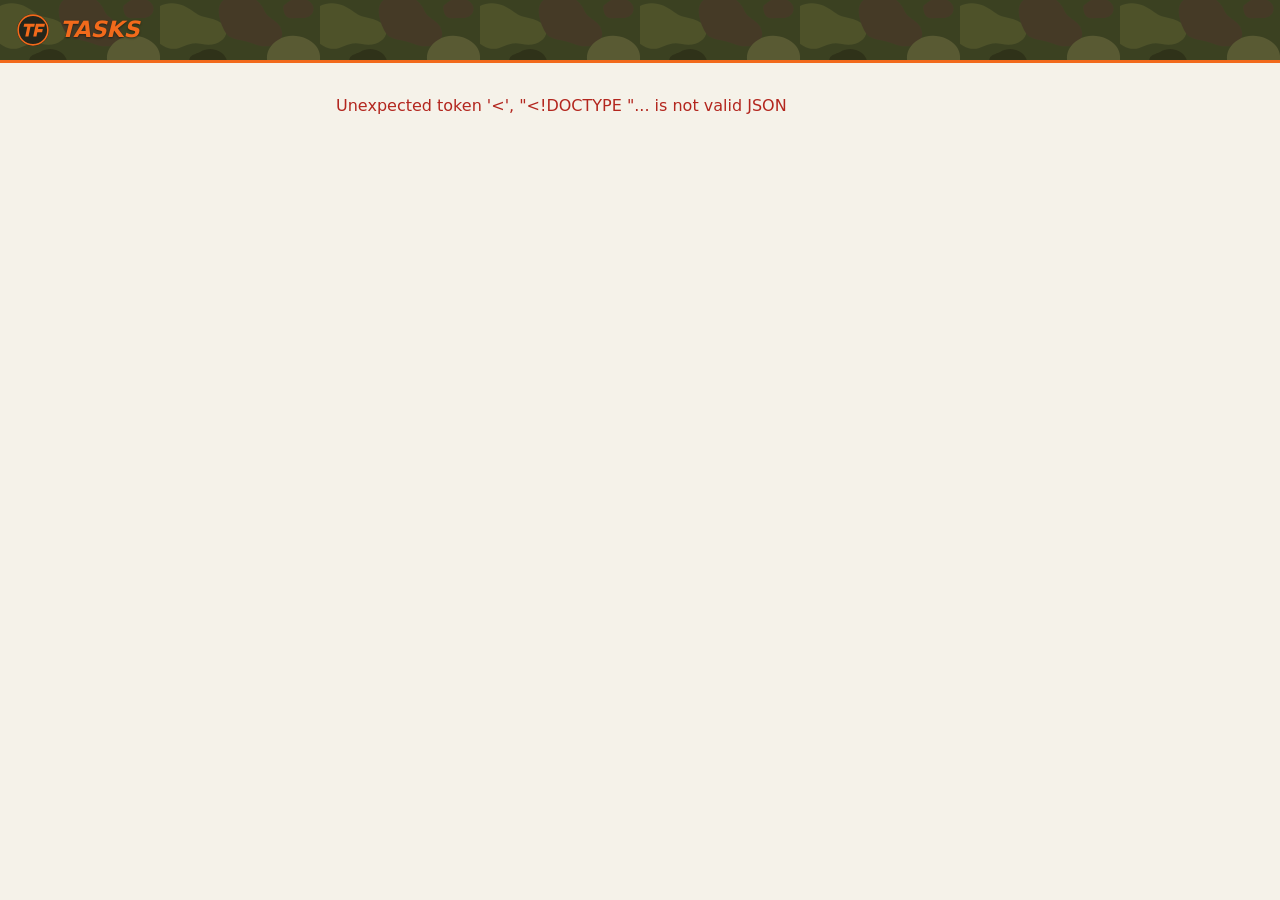
==== commit b9a5355e: "Camouflage theme: army green, browns and beige, with Hunter Orange for the TFAssist name and the ass" ====
--- a/src/KnowledgeBase.Api/wwwroot/index.html
+++ b/src/KnowledgeBase.Api/wwwroot/index.html
@@ -3,7 +3,7 @@
 <head>
   <meta charset="utf-8">
   <meta name="viewport" content="width=device-width, initial-scale=1, viewport-fit=cover">
-  <meta name="theme-color" content="#f6f8fa">
+  <meta name="theme-color" content="#3b4121">
   <meta name="apple-mobile-web-app-capable" content="yes">
   <title>TFAssist</title>
   <!-- Filled in when the image is built (see Dockerfile); shown on the Settings tab. -->
@@ -419,7 +419,7 @@
   </nav>
 
   <!-- The assistant (assistant.js): say what to change, see the changes, then Submit or refine. -->
-  <button type="button" id="ask-open" class="ask-button" hidden><svg width="20" height="20" viewBox="0 0 24 24" fill="none" stroke="currentColor" stroke-width="2" stroke-linecap="round" stroke-linejoin="round" aria-hidden="true"><path d="M12 3l1.8 4.7L18.5 9.5l-4.7 1.8L12 16l-1.8-4.7L5.5 9.5l4.7-1.8z"/><path d="M19 15l.8 2.2L22 18l-2.2.8L19 21l-.8-2.2L16 18l2.2-.8z"/></svg>Ask</button>
+  <button type="button" id="ask-open" class="ask-button" aria-label="Ask the assistant" title="Ask the assistant" hidden><svg width="26" height="26" viewBox="0 0 24 24" fill="none" stroke="currentColor" stroke-width="2" stroke-linecap="round" stroke-linejoin="round" aria-hidden="true"><path d="M12 3l1.8 4.7L18.5 9.5l-4.7 1.8L12 16l-1.8-4.7L5.5 9.5l4.7-1.8z"/><path d="M19 15l.8 2.2L22 18l-2.2.8L19 21l-.8-2.2L16 18l2.2-.8z"/></svg></button>
 
   <div id="ask-sheet" class="sheet ask-sheet" role="dialog" aria-modal="true" aria-labelledby="ask-title" hidden>
     <div class="sheet-body">
--- a/src/KnowledgeBase.Api/wwwroot/app.css
+++ b/src/KnowledgeBase.Api/wwwroot/app.css
@@ -1,22 +1,26 @@
-/* One theme: GitHub's light colors. Green for the main buttons and the Personal side, blue for links and Work
-   mode, purple for NEW, yellow for needs attention, red for overdue and blocked. */
+/* One theme: camouflage. Army green for the main buttons and the Personal side, coyote brown for links and
+   Work mode, Hunter Orange for the assistant, the TFAssist name and NEW, mustard for needs attention, red
+   for overdue and blocked. Beige and tan backgrounds keep text easy to read. */
 :root {
-  --bg: #ffffff;
-  --surface: #f6f8fa;
-  --text: #1f2328;
-  --muted: #59636e;
-  --border: #d1d9e0;
-  --green: #1f883d;
-  --blue: #0969da;
-  --purple: #8250df;
-  --yellow: #9a6700;
-  --red: #d1242f;
-  --label-bg: #ddf4ff;   /* category, person and Exec update labels */
-  --label-text: #0969da;
-  --yellow-bg: #fffbe6;  /* at-risk tiles and the report's notes for you */
-  --yellow-border: #f3e2a4;
-  --red-bg: #fff5f5;     /* blocked tiles */
-  --red-border: #ffcecb;
+  --bg: #f5f2e9;         /* beige */
+  --surface: #e9e3d1;    /* tan */
+  --text: #24261b;
+  --muted: #5d5a47;
+  --border: #cdc4a8;
+  --green: #4b5320;      /* army green */
+  --brown: #6f4e2c;      /* coyote brown */
+  --orange: #f26a1b;     /* Hunter Orange: icons and big shapes */
+  --orange-ink: #c4470a; /* Hunter Orange dark enough for text and buttons */
+  --yellow: #8a6a00;
+  --red: #b3261e;
+  --label-bg: #e2e4cc;   /* category, person and Exec update labels */
+  --label-text: #4b5320;
+  --yellow-bg: #f8efcf;  /* at-risk tiles and the report's notes for you */
+  --yellow-border: #e6d38f;
+  --red-bg: #f9e7e2;     /* blocked tiles */
+  --red-border: #ebbcb2;
+  --camo-bg: #3b4121;    /* the header's camouflage */
+  --camo-text: #f5f2e9;
   --accent: var(--green);
   --on-accent: #ffffff;
   color-scheme: light;
@@ -32,17 +36,21 @@
   font: 16px/1.4 system-ui, -apple-system, "Segoe UI", Roboto, sans-serif;
 }
 
-/* A light gray bar with a line under it. */
+/* A dark woodland-camouflage bar; the TFAssist logo and the screen name are in Hunter Orange. */
 header {
-  --accent: var(--blue);
+  --accent: var(--orange);
   display: flex;
   align-items: center;
   justify-content: space-between;
   padding: calc(10px + env(safe-area-inset-top)) 16px 10px;
-  border-bottom: 1px solid var(--border);
-  background: var(--surface);
-  color: var(--text);
-}
+  border-bottom: 3px solid var(--orange);
+  background-color: var(--camo-bg);
+  background-image: url("data:image/svg+xml,%3Csvg xmlns='http://www.w3.org/2000/svg' width='160' height='80' viewBox='0 0 160 80'%3E%3Cpath fill='%234e5229' d='M-6 10c14-12 30-6 40 2s22 4 30 14-6 22-22 18-20 8-34 4S-20 22-6 10z'/%3E%3Cpath fill='%23453a26' d='M70 -4c16-6 30 4 34 14s16 10 18 22-14 18-28 12-24-2-30-14S54 2 70-4z'/%3E%3Cpath fill='%23595a33' d='M118 40c12-8 30-4 38 6s4 26-10 30-22-6-32-8-10-20 4-28z'/%3E%3Cpath fill='%232f3219' d='M40 52c10-6 22-2 26 6s-2 18-14 18-20 0-22-10 0-10 10-14z'/%3E%3Cpath fill='%23453a26' d='M128 2c8-6 20-4 24 2s0 14-10 14-16 2-18-6 0-6 4-10z'/%3E%3C/svg%3E");
+  background-size: 160px 80px;
+  color: var(--camo-text);
+}
+header h1 { color: var(--orange); text-shadow: 0 1px 2px rgb(0 0 0 / 0.45); }
+header .back { color: var(--camo-text); }
 
 h1 { margin: 0; font-size: 1.4rem; font-weight: 900; font-style: italic; text-transform: uppercase; letter-spacing: -0.01em; }
 
@@ -141,7 +149,7 @@
   cursor: pointer;
 }
 
-button.link { background: none; color: var(--blue); padding: 4px; }
+button.link { background: none; color: var(--brown); padding: 4px; }
 button.danger { background: none; color: var(--red); border: 1px solid var(--red); }
 
 label { display: block; font-size: 0.85rem; color: var(--muted); }
@@ -151,7 +159,7 @@
 .row input, .row textarea { flex: 1; }
 #add-title { resize: none; overflow: hidden; line-height: 1.35; }
 .assist-hint { display: flex; align-items: center; gap: 6px; margin: 8px 0 0; font-size: 0.8rem; color: var(--muted); }
-.assist-hint svg { flex: none; color: var(--accent); }
+.assist-hint svg { flex: none; color: var(--orange); }
 #add button[type=submit] { font-size: 1.25rem; padding: 0 18px; }
 
 .grid {
@@ -185,11 +193,11 @@
 .mode-switch { flex: 1; display: grid; grid-template-columns: repeat(2, minmax(0, 1fr)); }
 .mode-switch button { height: 40px; padding: 0; font-size: 15px; text-transform: uppercase; letter-spacing: 0.04em; }
 .mode-switch button[aria-pressed="true"] { background: var(--accent); color: var(--on-accent); font-weight: 800; }
-/* Work mode turns the Tasks screen blue. */
-#app.is-work { --accent: var(--blue); }
-.task-category-select { margin-bottom: 8px; border: 1px solid var(--blue); }
+/* Work mode turns the Tasks screen brown. */
+#app.is-work { --accent: var(--brown); }
+.task-category-select { margin-bottom: 8px; border: 1px solid var(--brown); }
 .task-category-select.is-empty { color: var(--muted); }
-.category-hint { margin: 6px 0 0; font-size: 0.85rem; color: var(--blue); }
+.category-hint { margin: 6px 0 0; font-size: 0.85rem; color: var(--brown); }
 #add button[type=submit]:disabled { background: var(--border); color: var(--muted); cursor: not-allowed; }
 
 #list { list-style: none; margin: 0; padding: 0; }
@@ -223,9 +231,9 @@
 /* A work task's category, and the NEW mark on a task added in the last hour. */
 .task .meta .category { display: inline-block; max-width: 11em; overflow: hidden; text-overflow: ellipsis; white-space: nowrap; vertical-align: bottom; padding: 0 7px; background: var(--label-bg); color: var(--label-text); font-weight: 600; }
 .task .meta .category.none { background: var(--surface); color: var(--muted); font-weight: 400; font-style: italic; }
-.task .meta .new { padding: 0 7px; background: var(--purple); color: var(--on-accent); font-weight: 800; font-size: 0.72rem; letter-spacing: 0.02em; text-transform: uppercase; }
-.task.is-new { margin: 0 -16px; padding: 0 16px; background: var(--surface); box-shadow: inset 4px 0 0 var(--purple); }
-/* Who a task is delegated to: a blue label in the list, and in the Delegated to field. */
+.task .meta .new { padding: 0 7px; background: var(--orange-ink); color: var(--on-accent); font-weight: 800; font-size: 0.72rem; letter-spacing: 0.02em; text-transform: uppercase; }
+.task.is-new { margin: 0 -16px; padding: 0 16px; background: var(--surface); box-shadow: inset 4px 0 0 var(--orange-ink); }
+/* Who a task is delegated to: an olive label in the list, and in the Delegated to field. */
 .task .meta .who, .tag-label.who {
   padding: 0 7px;
   background: var(--label-bg);
@@ -320,7 +328,7 @@
   overflow: hidden;
   text-overflow: ellipsis;
 }
-.list-chips .chip[aria-checked="true"] { border-color: var(--blue); background: var(--blue); color: var(--on-accent); font-weight: 700; }
+.list-chips .chip[aria-checked="true"] { border-color: var(--brown); background: var(--brown); color: var(--on-accent); font-weight: 700; }
 .list-chips .chip.to-list { color: var(--muted); }
 
 .muted { color: var(--muted); }
@@ -330,7 +338,7 @@
 
 /* ---------- header navigation ---------- */
 
-.back { display: flex; align-items: center; gap: 4px; color: var(--blue); text-decoration: none; font-size: 0.95rem; }
+.back { display: flex; align-items: center; gap: 4px; color: var(--brown); text-decoration: none; font-size: 0.95rem; }
 .header-actions { display: flex; align-items: center; gap: 12px; min-height: 40px; }
 .config-button {
   display: flex;
@@ -476,7 +484,7 @@
   position: absolute;
   inset: 0;
   border-radius: 50%;
-  background: conic-gradient(from 0deg, var(--green), var(--blue), var(--purple), var(--red), var(--green));
+  background: conic-gradient(from 0deg, var(--green), var(--brown), var(--orange-ink), var(--red), var(--green));
   animation: streak-spin 5s linear infinite;
 }
 .streak-face {
@@ -550,7 +558,7 @@
   font-size: 0.75rem;
   color: var(--muted);
 }
-.version a { color: var(--blue); }
+.version a { color: var(--brown); }
 
 /* ---------- task photos ---------- */
 
@@ -703,7 +711,7 @@
 #projects-view[hidden] { display: none; }
 #projects-view h2 { margin: 0; font-size: 15px; }
 .projects-head { display: flex; justify-content: space-between; align-items: baseline; }
-.projects-head a { font-size: 14px; color: var(--blue); text-decoration: none; }
+.projects-head a { font-size: 14px; color: var(--brown); text-decoration: none; }
 .project-tiles { display: grid; grid-template-columns: minmax(0, 1fr) minmax(0, 1fr); gap: 8px; }
 .project-tile {
   display: flex;
@@ -762,7 +770,7 @@
 
 .project-choice { display: grid; grid-template-columns: repeat(3, minmax(0, 1fr)); }
 .project-choice button { display: inline-flex; align-items: center; justify-content: center; gap: 6px; height: 42px; padding: 0 4px; font-size: 14px; }
-.project-choice button[aria-checked="true"] { background: var(--blue); color: var(--on-accent); font-weight: 700; }
+.project-choice button[aria-checked="true"] { background: var(--brown); color: var(--on-accent); font-weight: 700; }
 /* A project's page (#project/<id>, #project/new): everything about it in one place. */
 #project-page { display: grid; gap: 14px; }
 #project-page[hidden] { display: none; }
@@ -778,7 +786,7 @@
 .page-done { height: 48px; margin-top: 6px; font-size: 16px; font-weight: 600; }
 .page-end-actions { display: flex; justify-content: center; flex-wrap: wrap; gap: 8px 28px; }
 .page-delete { font-size: 0.95rem !important; }
-.page-archive { color: var(--blue) !important; font-size: 0.95rem !important; }
+.page-archive { color: var(--brown) !important; font-size: 0.95rem !important; }
 /* Archived projects: a link under the board to their list, grey tiles there, and a banner on the project's page. */
 .archived-link { display: block; margin: 10px 0 4px; text-align: center; font-size: 0.95rem; color: var(--muted); text-decoration: none; }
 .archived-count { display: inline-block; min-width: 20px; margin-left: 4px; padding: 0 6px; border-radius: 10px; background: var(--border); color: var(--text); font-size: 0.8rem; font-variant-numeric: tabular-nums; }
@@ -791,18 +799,18 @@
 .project-page-checkin { display: flex; align-items: center; gap: 10px; }
 .page-checked { flex: 1; margin: 0; padding: 10px 12px; background: var(--surface); font-size: 14px; }
 .page-checked.is-stale { border: 1px dashed var(--yellow); background: color-mix(in srgb, var(--yellow) 10%, var(--bg)); color: var(--yellow); }
-.checkin { display: inline-flex; align-items: center; justify-content: center; gap: 6px; height: 44px; padding: 0 14px; background: var(--blue); color: var(--on-accent); font-size: 15px; font-weight: 700; white-space: nowrap; }
+.checkin { display: inline-flex; align-items: center; justify-content: center; gap: 6px; height: 44px; padding: 0 14px; background: var(--brown); color: var(--on-accent); font-size: 15px; font-weight: 700; white-space: nowrap; }
 .page-notes { display: grid; gap: 4px; }
 .page-notes-head { display: flex; justify-content: space-between; align-items: center; font-size: 0.85rem; color: var(--muted); }
 .page-notes-head .link { padding: 2px 0; font-size: 0.9rem; }
 .page-notes textarea { resize: vertical; line-height: 1.4; }
 .notes-view { min-height: 3.2em; padding: 10px; border: 1px solid var(--border); background: var(--bg); line-height: 1.4; white-space: pre-wrap; overflow-wrap: anywhere; cursor: text; }
-.notes-view a { color: var(--blue); }
+.notes-view a { color: var(--brown); }
 .notes-links-box { display: grid; gap: 6px; margin-top: -4px; }
 .notes-links { display: flex; flex-wrap: wrap; gap: 6px; margin: 0; padding: 0; list-style: none; }
 .notes-links a { display: inline-flex; align-items: center; max-width: 100%; min-height: 34px; padding: 0 10px; border: 1px solid var(--border); color: var(--accent); font-size: 0.85rem; text-decoration: none; overflow: hidden; text-overflow: ellipsis; white-space: nowrap; }
 .notes-links a::before { content: "↗"; margin-right: 5px; color: var(--muted); }
-.log-text a { color: var(--blue); overflow-wrap: anywhere; }
+.log-text a { color: var(--brown); overflow-wrap: anywhere; }
 .notes-status { display: block; min-height: 1.2em; margin-top: 4px; font-size: 12px; color: var(--muted); }
 .activity { display: grid; gap: 8px; }
 .activity h3 { margin: 0; font-size: 1.05rem; }
@@ -846,7 +854,7 @@
 .report-pick input { width: 22px; height: 22px; flex: none; margin: 0; accent-color: var(--accent); }
 .report-pick-text { flex: 1; min-width: 0; display: grid; padding: 6px 0; }
 .report-pick-name { overflow: hidden; text-overflow: ellipsis; white-space: nowrap; }
-.report-pick-exec { display: inline-flex; align-items: center; gap: 4px; font-size: 0.8rem; font-weight: 600; color: var(--blue); }
+.report-pick-exec { display: inline-flex; align-items: center; gap: 4px; font-size: 0.8rem; font-weight: 600; color: var(--brown); }
 .report-pick-tools { display: flex; gap: 16px; margin-bottom: 2px; font-size: 0.9rem; }
 .report-pick-tools .link { padding: 6px 0; }
 .report-explain { margin: 0; font-size: 0.85rem; line-height: 1.4; }
@@ -881,7 +889,7 @@
 
 /* ---------- saved reports ---------- */
 
-.saved-reports-link { display: block; margin: -6px 0 14px; text-align: center; font-size: 0.9rem; color: var(--blue); text-decoration: none; }
+.saved-reports-link { display: block; margin: -6px 0 14px; text-align: center; font-size: 0.9rem; color: var(--brown); text-decoration: none; }
 .count { color: var(--muted); font-variant-numeric: tabular-nums; }
 #settings .settings-reports-title { margin-top: 24px; }
 .settings-link { display: flex; align-items: center; justify-content: space-between; min-height: 52px; margin-bottom: 8px; padding: 0 12px; border: 1px solid var(--border); color: var(--text); text-decoration: none; }
@@ -930,8 +938,8 @@
 .idea-new { display: inline-flex; align-items: center; gap: 6px; padding: 8px 12px; background: var(--accent); color: var(--on-accent); font-weight: 800; font-size: 0.9rem; text-decoration: none; }
 .ideas-list { margin: 0; padding: 0; list-style: none; }
 .ideas-list a { display: grid; gap: 3px; padding: 12px 0; border-bottom: 1px solid var(--border); color: var(--text); text-decoration: none; }
-.ideas-list li.is-new { margin: 0 -16px; padding: 0 16px; background: var(--surface); box-shadow: inset 4px 0 0 var(--purple); }
-.idea-new-badge { padding: 0 7px; background: var(--purple); color: var(--on-accent); font-weight: 800; font-size: 0.72rem; letter-spacing: 0.02em; text-transform: uppercase; }
+.ideas-list li.is-new { margin: 0 -16px; padding: 0 16px; background: var(--surface); box-shadow: inset 4px 0 0 var(--orange-ink); }
+.idea-new-badge { padding: 0 7px; background: var(--orange-ink); color: var(--on-accent); font-weight: 800; font-size: 0.72rem; letter-spacing: 0.02em; text-transform: uppercase; }
 .idea-title { font-weight: 600; }
 .idea-sub { display: flex; align-items: center; gap: 6px; font-size: 0.85rem; color: var(--muted); min-width: 0; }
 .idea-sub-text { overflow: hidden; text-overflow: ellipsis; white-space: nowrap; }
@@ -950,7 +958,7 @@
 
 /* ---------- follow-up email ---------- */
 
-.follow-up { display: flex; align-items: center; justify-content: center; gap: 8px; min-height: 44px; border: 1px solid var(--blue); color: var(--blue); font-weight: 700; text-decoration: none; }
+.follow-up { display: flex; align-items: center; justify-content: center; gap: 8px; min-height: 44px; border: 1px solid var(--brown); color: var(--brown); font-weight: 700; text-decoration: none; }
 #followup { display: grid; gap: 10px; }
 #followup[hidden] { display: none; }
 #followup .report-heading, #followup p { margin: 0; }
@@ -962,7 +970,7 @@
 #followup-body { min-height: 260px; line-height: 1.45; resize: vertical; }
 .followup-hint { font-size: 0.85rem; }
 .task-activity { display: grid; gap: 6px; }
-.followup-log { justify-self: start; padding: 10px 16px; border: 1px solid var(--blue); background: none; color: var(--blue); font-weight: 700; }
+.followup-log { justify-self: start; padding: 10px 16px; border: 1px solid var(--brown); background: none; color: var(--brown); font-weight: 700; }
 .followup-log:disabled { opacity: 0.7; cursor: default; }
 .category-pick { margin-bottom: 8px; }
 .category-pick select { flex: 1; min-width: 0; margin: 0; }
@@ -971,14 +979,14 @@
 /* ---------- notes ---------- */
 
 /* The notebook next to the Idea catcher. */
-.notes-button { display: grid; place-items: center; width: 46px; flex: none; border: 1.5px solid var(--blue); background: var(--label-bg); color: var(--blue); }
+.notes-button { display: grid; place-items: center; width: 46px; flex: none; border: 1.5px solid var(--brown); background: var(--label-bg); color: var(--brown); }
 #notes { display: grid; gap: 10px; }
 #notes[hidden] { display: none; }
 /* Folder chips, in the list and the Save panel. */
 .note-folders { display: flex; gap: 6px; overflow-x: auto; padding-bottom: 2px; }
 .note-folders[hidden] { display: none; }
 .note-folders button { flex: none; padding: 6px 10px; border: 1px solid var(--border); background: var(--bg); color: var(--text); font-size: 0.85rem; white-space: nowrap; }
-.note-folders button[aria-checked="true"] { border-color: var(--blue); background: var(--blue); color: var(--on-accent); font-weight: 700; }
+.note-folders button[aria-checked="true"] { border-color: var(--brown); background: var(--brown); color: var(--on-accent); font-weight: 700; }
 .notes-list .notes-section { padding: 10px 0 2px; font-size: 0.75rem; font-weight: 700; color: var(--muted); text-transform: uppercase; letter-spacing: 0.05em; }
 .notes-list .idea-title { display: flex; align-items: center; gap: 5px; min-width: 0; }
 .pin-icon { display: inline-flex; color: var(--yellow); }
@@ -1001,7 +1009,7 @@
 .sheet-preview { max-height: 30dvh; overflow-y: auto; padding: 10px 12px; border: 1px solid var(--border); background: var(--surface); font-size: 0.9rem; line-height: 1.45; }
 .sheet-choice { display: flex; flex-wrap: wrap; gap: 14px; font-size: 0.9rem; }
 .sheet-choice label { display: flex; align-items: center; gap: 6px; color: var(--text); }
-.sheet-choice input { width: 18px; height: 18px; margin: 0; padding: 0; accent-color: var(--blue); }
+.sheet-choice input { width: 18px; height: 18px; margin: 0; padding: 0; accent-color: var(--brown); }
 .sheet-body > .primary, .sheet-body > .secondary { min-height: 46px; font-weight: 700; }
 .sheet-body > .secondary { border: 1px solid var(--border); background: var(--bg); color: var(--text); }
 .category-pick .secondary-outline { flex: none; border: 1px solid var(--border); background: none; color: var(--text); }
@@ -1009,7 +1017,7 @@
 /* Rich text in a note (rich.js) and in the Save panel's preview. */
 .rich-toolbar { display: flex; flex-wrap: wrap; gap: 4px; }
 .rich-toolbar button { min-width: 40px; height: 38px; padding: 0 8px; border: 1px solid var(--border); background: var(--bg); color: var(--text); font-size: 1rem; }
-.rich-toolbar button[aria-pressed="true"] { border-color: var(--blue); background: var(--label-bg); color: var(--blue); }
+.rich-toolbar button[aria-pressed="true"] { border-color: var(--brown); background: var(--label-bg); color: var(--brown); }
 .rich-editor { flex: 1; min-height: 240px; padding: 10px 12px; overflow-wrap: anywhere; border: 1.5px solid var(--accent); background: var(--bg); color: var(--text); font-size: 16px; line-height: 1.5; outline: none; }
 .rich-editor:focus { box-shadow: 0 0 0 1px var(--accent); }
 .rich-editor:empty::before { content: attr(data-placeholder); color: var(--muted); pointer-events: none; }
@@ -1019,7 +1027,7 @@
 .rich-editor h3, .sheet-preview h3 { margin: 0.4em 0 0.2em; font-size: 1.1em; }
 .rich-editor p, .sheet-preview p { margin: 0; }
 .rich-editor ul, .rich-editor ol, .sheet-preview ul, .sheet-preview ol { margin: 0.2em 0; padding-left: 1.4em; }
-.rich-editor a, .sheet-preview a { color: var(--blue); }
+.rich-editor a, .sheet-preview a { color: var(--brown); }
 ul.checklist { padding-left: 0; list-style: none; }
 ul.checklist > li { position: relative; padding-left: 30px; min-height: 26px; }
 ul.checklist > li::before { content: ""; position: absolute; left: 2px; top: 3px; width: 18px; height: 18px; border: 1.5px solid var(--muted); background: var(--bg); cursor: pointer; }
@@ -1027,7 +1035,7 @@
 ul.checklist > li[data-checked="true"]::before { border-color: var(--green); background: var(--green) url("data:image/svg+xml,%3Csvg xmlns='http://www.w3.org/2000/svg' viewBox='0 0 24 24' fill='none' stroke='white' stroke-width='3.5' stroke-linecap='round' stroke-linejoin='round'%3E%3Cpath d='M5 12l5 5 9-10'/%3E%3C/svg%3E") center / 14px no-repeat; }
 
 /* Shown above the list when nothing is overdue or due today. */
-.all-clear { display: flex; align-items: center; gap: 12px; margin: 10px 0 4px; padding: 12px 14px; border: 1px solid #aceebb; background: #dafbe1; color: var(--green); }
+.all-clear { display: flex; align-items: center; gap: 12px; margin: 10px 0 4px; padding: 12px 14px; border: 1px solid color-mix(in srgb, var(--green) 35%, var(--bg)); background: color-mix(in srgb, var(--green) 10%, var(--bg)); color: var(--green); }
 .all-clear[hidden] { display: none; }
 .all-clear svg { flex: none; }
 .all-clear div { display: grid; gap: 2px; }
@@ -1043,7 +1051,7 @@
 
 /* ---------- the assistant (assistant.js) ---------- */
 
-/* Ask: purple, floating above the tab bar on every screen (purple is the app's "new" color). */
+/* Ask: a small white circle with the Hunter Orange stars, floating above the tab bar on every screen. */
 .ask-button {
   position: fixed;
   right: 16px;
@@ -1051,18 +1059,21 @@
   z-index: 35;
   display: flex;
   align-items: center;
-  gap: 8px;
-  min-height: 48px;
-  padding: 0 18px 0 14px;
-  background: var(--purple);
-  color: var(--on-accent);
-  font-weight: 800;
-  box-shadow: 0 4px 14px color-mix(in srgb, var(--text) 25%, transparent);
-}
+  justify-content: center;
+  width: 52px;
+  height: 52px;
+  padding: 0;
+  border-radius: 50%;
+  background: #ffffff;
+  color: var(--orange);
+  box-shadow: 0 6px 16px rgb(0 0 0 / 0.18), 0 2px 4px rgb(0 0 0 / 0.12);
+}
+.ask-button:active { transform: scale(0.94); box-shadow: 0 3px 8px rgb(0 0 0 / 0.18); }
 /* Room under the last thing on a screen, so the button never covers it. */
 body.has-ask main { padding-bottom: calc(140px + env(safe-area-inset-bottom)); }
 
-.ask-sheet .sheet-body { --accent: var(--purple); gap: 12px; max-height: 92dvh; }
+.ask-sheet .sheet-body { --accent: var(--orange-ink); gap: 12px; max-height: 92dvh; }
+.ask-sheet h3 { color: var(--orange-ink); }
 .ask-sheet h3 .muted { font-size: 0.85rem; font-weight: 400; }
 .ask-head-actions { display: flex; align-items: center; gap: 4px; }
 .ask-close { width: 44px; height: 44px; padding: 0; background: none; color: var(--muted); font-size: 1.6rem; line-height: 1; }
@@ -1070,7 +1081,7 @@
 .ask-said { display: grid; gap: 6px; margin: 0; padding: 0; list-style: none; }
 .ask-said:empty { display: none; }
 .ask-turn { padding: 8px 12px; background: var(--surface); color: var(--muted); font-size: 0.9rem; }
-.ask-turn.asked { background: none; padding: 0 2px; color: var(--purple); font-weight: 600; }
+.ask-turn.asked { background: none; padding: 0 2px; color: var(--orange-ink); font-weight: 600; }
 
 .ask-result { display: grid; gap: 8px; }
 .ask-summary { font-size: 1.1rem; }
@@ -1080,10 +1091,10 @@
 .ask-changes > li + li { border-top: 1px solid var(--border); }
 .ask-changes > li.unticked .ask-change-body { opacity: 0.5; }
 .ask-change { display: flex; gap: 12px; align-items: flex-start; padding: 12px; color: var(--text); font-size: 1rem; cursor: pointer; }
-.ask-change input { flex: none; width: 20px; height: 20px; margin: 2px 0 0; padding: 0; accent-color: var(--purple); }
+.ask-change input { flex: none; width: 20px; height: 20px; margin: 2px 0 0; padding: 0; accent-color: var(--orange-ink); }
 .ask-change-body { display: flex; flex-direction: column; gap: 2px; min-width: 0; overflow-wrap: anywhere; }
 .ask-change-body strong { font-weight: 600; }
-.ask-kind { font-size: 0.72rem; font-weight: 700; letter-spacing: 0.04em; text-transform: uppercase; color: var(--blue); }
+.ask-kind { font-size: 0.72rem; font-weight: 700; letter-spacing: 0.04em; text-transform: uppercase; color: var(--brown); }
 .ask-kind.workout_create, .ask-kind.task_create { color: var(--green); }
 .ask-kind.project_archive, .ask-kind.project_restore { color: var(--muted); }
 .ask-detail, .ask-field { font-size: 0.9rem; color: var(--muted); }
@@ -1100,12 +1111,12 @@
 
 .ask-form { display: grid; gap: 8px; }
 .ask-form textarea { margin: 0; resize: vertical; }
-.ask-form textarea:focus { outline: 2px solid var(--purple); outline-offset: -1px; }
+.ask-form textarea:focus { outline: 2px solid var(--orange-ink); outline-offset: -1px; }
 .ask-actions { display: flex; gap: 8px; }
-.ask-send { flex: 1; min-height: 48px; background: var(--purple); font-weight: 700; }
-.ask-send.secondary-outline { border: 1px solid var(--purple); background: var(--bg); color: var(--purple); }
+.ask-send { flex: 1; min-height: 48px; background: var(--orange-ink); font-weight: 700; }
+.ask-send.secondary-outline { border: 1px solid var(--orange-ink); background: var(--bg); color: var(--orange-ink); }
 .ask-send:disabled { opacity: 0.6; }
-.ask-mic { display: grid; place-items: center; flex: none; width: 48px; height: 48px; padding: 0; border: 1px solid var(--border); background: var(--surface); color: var(--purple); }
+.ask-mic { display: grid; place-items: center; flex: none; width: 48px; height: 48px; padding: 0; border: 1px solid var(--border); background: var(--surface); color: var(--orange-ink); }
 .ask-mic.listening { border-color: var(--red); background: var(--red); color: var(--on-accent); animation: ask-pulse 1.4s ease-in-out infinite; }
 @keyframes ask-pulse { 50% { box-shadow: 0 0 0 6px var(--red-border); } }
 @media (prefers-reduced-motion: reduce) { .ask-mic.listening { animation: none; } }
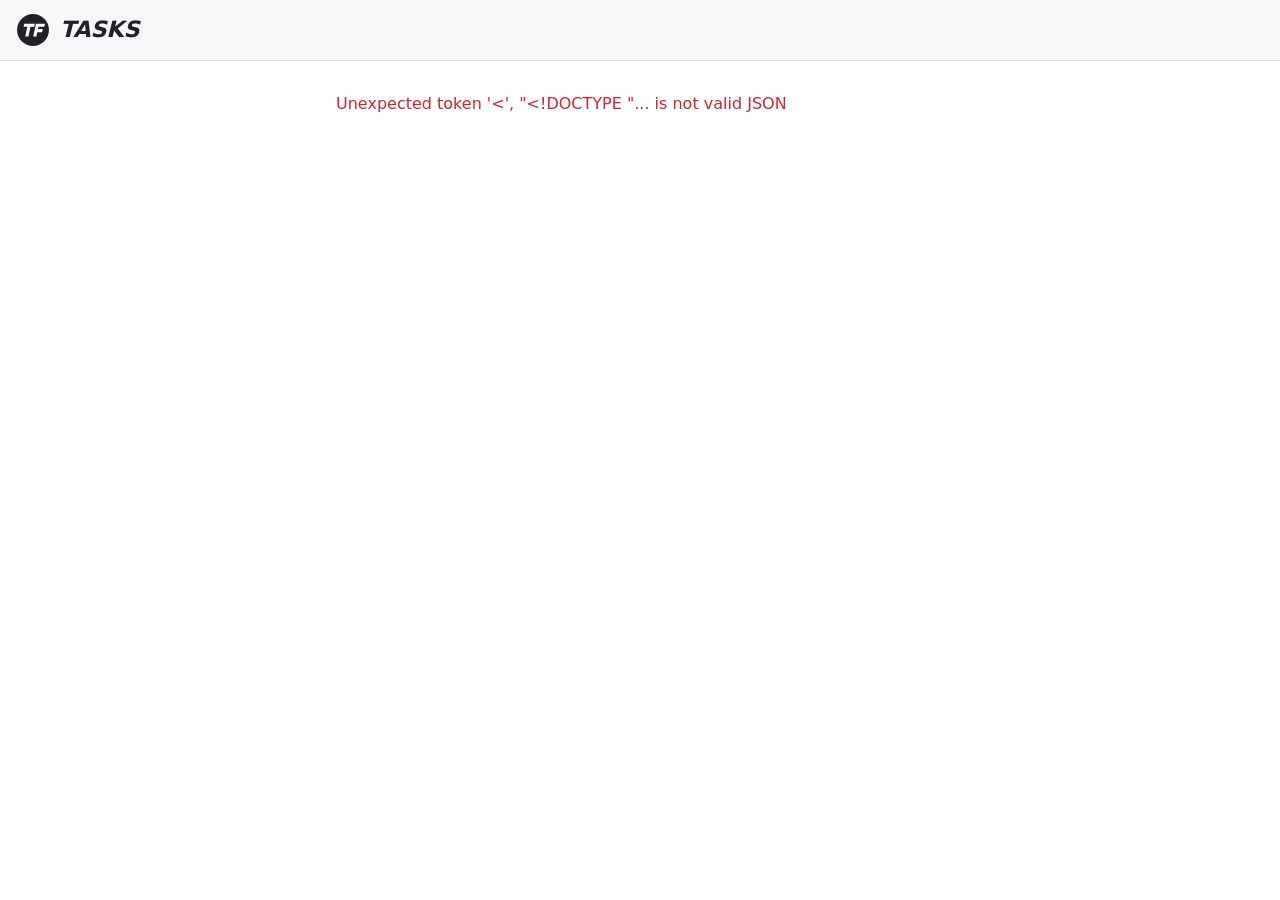
==== commit 9465e771: "Revert the camouflage theme (#82) Back to the light theme with the white Ask button and purple stars" ====
--- a/src/KnowledgeBase.Api/wwwroot/index.html
+++ b/src/KnowledgeBase.Api/wwwroot/index.html
@@ -3,7 +3,7 @@
 <head>
   <meta charset="utf-8">
   <meta name="viewport" content="width=device-width, initial-scale=1, viewport-fit=cover">
-  <meta name="theme-color" content="#3b4121">
+  <meta name="theme-color" content="#f6f8fa">
   <meta name="apple-mobile-web-app-capable" content="yes">
   <title>TFAssist</title>
   <!-- Filled in when the image is built (see Dockerfile); shown on the Settings tab. -->
--- a/src/KnowledgeBase.Api/wwwroot/app.css
+++ b/src/KnowledgeBase.Api/wwwroot/app.css
@@ -1,26 +1,22 @@
-/* One theme: camouflage. Army green for the main buttons and the Personal side, coyote brown for links and
-   Work mode, Hunter Orange for the assistant, the TFAssist name and NEW, mustard for needs attention, red
-   for overdue and blocked. Beige and tan backgrounds keep text easy to read. */
+/* One theme: GitHub's light colors. Green for the main buttons and the Personal side, blue for links and Work
+   mode, purple for NEW, yellow for needs attention, red for overdue and blocked. */
 :root {
-  --bg: #f5f2e9;         /* beige */
-  --surface: #e9e3d1;    /* tan */
-  --text: #24261b;
-  --muted: #5d5a47;
-  --border: #cdc4a8;
-  --green: #4b5320;      /* army green */
-  --brown: #6f4e2c;      /* coyote brown */
-  --orange: #f26a1b;     /* Hunter Orange: icons and big shapes */
-  --orange-ink: #c4470a; /* Hunter Orange dark enough for text and buttons */
-  --yellow: #8a6a00;
-  --red: #b3261e;
-  --label-bg: #e2e4cc;   /* category, person and Exec update labels */
-  --label-text: #4b5320;
-  --yellow-bg: #f8efcf;  /* at-risk tiles and the report's notes for you */
-  --yellow-border: #e6d38f;
-  --red-bg: #f9e7e2;     /* blocked tiles */
-  --red-border: #ebbcb2;
-  --camo-bg: #3b4121;    /* the header's camouflage */
-  --camo-text: #f5f2e9;
+  --bg: #ffffff;
+  --surface: #f6f8fa;
+  --text: #1f2328;
+  --muted: #59636e;
+  --border: #d1d9e0;
+  --green: #1f883d;
+  --blue: #0969da;
+  --purple: #8250df;
+  --yellow: #9a6700;
+  --red: #d1242f;
+  --label-bg: #ddf4ff;   /* category, person and Exec update labels */
+  --label-text: #0969da;
+  --yellow-bg: #fffbe6;  /* at-risk tiles and the report's notes for you */
+  --yellow-border: #f3e2a4;
+  --red-bg: #fff5f5;     /* blocked tiles */
+  --red-border: #ffcecb;
   --accent: var(--green);
   --on-accent: #ffffff;
   color-scheme: light;
@@ -36,21 +32,17 @@
   font: 16px/1.4 system-ui, -apple-system, "Segoe UI", Roboto, sans-serif;
 }
 
-/* A dark woodland-camouflage bar; the TFAssist logo and the screen name are in Hunter Orange. */
+/* A light gray bar with a line under it. */
 header {
-  --accent: var(--orange);
+  --accent: var(--blue);
   display: flex;
   align-items: center;
   justify-content: space-between;
   padding: calc(10px + env(safe-area-inset-top)) 16px 10px;
-  border-bottom: 3px solid var(--orange);
-  background-color: var(--camo-bg);
-  background-image: url("data:image/svg+xml,%3Csvg xmlns='http://www.w3.org/2000/svg' width='160' height='80' viewBox='0 0 160 80'%3E%3Cpath fill='%234e5229' d='M-6 10c14-12 30-6 40 2s22 4 30 14-6 22-22 18-20 8-34 4S-20 22-6 10z'/%3E%3Cpath fill='%23453a26' d='M70 -4c16-6 30 4 34 14s16 10 18 22-14 18-28 12-24-2-30-14S54 2 70-4z'/%3E%3Cpath fill='%23595a33' d='M118 40c12-8 30-4 38 6s4 26-10 30-22-6-32-8-10-20 4-28z'/%3E%3Cpath fill='%232f3219' d='M40 52c10-6 22-2 26 6s-2 18-14 18-20 0-22-10 0-10 10-14z'/%3E%3Cpath fill='%23453a26' d='M128 2c8-6 20-4 24 2s0 14-10 14-16 2-18-6 0-6 4-10z'/%3E%3C/svg%3E");
-  background-size: 160px 80px;
-  color: var(--camo-text);
-}
-header h1 { color: var(--orange); text-shadow: 0 1px 2px rgb(0 0 0 / 0.45); }
-header .back { color: var(--camo-text); }
+  border-bottom: 1px solid var(--border);
+  background: var(--surface);
+  color: var(--text);
+}
 
 h1 { margin: 0; font-size: 1.4rem; font-weight: 900; font-style: italic; text-transform: uppercase; letter-spacing: -0.01em; }
 
@@ -149,7 +141,7 @@
   cursor: pointer;
 }
 
-button.link { background: none; color: var(--brown); padding: 4px; }
+button.link { background: none; color: var(--blue); padding: 4px; }
 button.danger { background: none; color: var(--red); border: 1px solid var(--red); }
 
 label { display: block; font-size: 0.85rem; color: var(--muted); }
@@ -159,7 +151,7 @@
 .row input, .row textarea { flex: 1; }
 #add-title { resize: none; overflow: hidden; line-height: 1.35; }
 .assist-hint { display: flex; align-items: center; gap: 6px; margin: 8px 0 0; font-size: 0.8rem; color: var(--muted); }
-.assist-hint svg { flex: none; color: var(--orange); }
+.assist-hint svg { flex: none; color: var(--accent); }
 #add button[type=submit] { font-size: 1.25rem; padding: 0 18px; }
 
 .grid {
@@ -193,11 +185,11 @@
 .mode-switch { flex: 1; display: grid; grid-template-columns: repeat(2, minmax(0, 1fr)); }
 .mode-switch button { height: 40px; padding: 0; font-size: 15px; text-transform: uppercase; letter-spacing: 0.04em; }
 .mode-switch button[aria-pressed="true"] { background: var(--accent); color: var(--on-accent); font-weight: 800; }
-/* Work mode turns the Tasks screen brown. */
-#app.is-work { --accent: var(--brown); }
-.task-category-select { margin-bottom: 8px; border: 1px solid var(--brown); }
+/* Work mode turns the Tasks screen blue. */
+#app.is-work { --accent: var(--blue); }
+.task-category-select { margin-bottom: 8px; border: 1px solid var(--blue); }
 .task-category-select.is-empty { color: var(--muted); }
-.category-hint { margin: 6px 0 0; font-size: 0.85rem; color: var(--brown); }
+.category-hint { margin: 6px 0 0; font-size: 0.85rem; color: var(--blue); }
 #add button[type=submit]:disabled { background: var(--border); color: var(--muted); cursor: not-allowed; }
 
 #list { list-style: none; margin: 0; padding: 0; }
@@ -231,9 +223,9 @@
 /* A work task's category, and the NEW mark on a task added in the last hour. */
 .task .meta .category { display: inline-block; max-width: 11em; overflow: hidden; text-overflow: ellipsis; white-space: nowrap; vertical-align: bottom; padding: 0 7px; background: var(--label-bg); color: var(--label-text); font-weight: 600; }
 .task .meta .category.none { background: var(--surface); color: var(--muted); font-weight: 400; font-style: italic; }
-.task .meta .new { padding: 0 7px; background: var(--orange-ink); color: var(--on-accent); font-weight: 800; font-size: 0.72rem; letter-spacing: 0.02em; text-transform: uppercase; }
-.task.is-new { margin: 0 -16px; padding: 0 16px; background: var(--surface); box-shadow: inset 4px 0 0 var(--orange-ink); }
-/* Who a task is delegated to: an olive label in the list, and in the Delegated to field. */
+.task .meta .new { padding: 0 7px; background: var(--purple); color: var(--on-accent); font-weight: 800; font-size: 0.72rem; letter-spacing: 0.02em; text-transform: uppercase; }
+.task.is-new { margin: 0 -16px; padding: 0 16px; background: var(--surface); box-shadow: inset 4px 0 0 var(--purple); }
+/* Who a task is delegated to: a blue label in the list, and in the Delegated to field. */
 .task .meta .who, .tag-label.who {
   padding: 0 7px;
   background: var(--label-bg);
@@ -328,7 +320,7 @@
   overflow: hidden;
   text-overflow: ellipsis;
 }
-.list-chips .chip[aria-checked="true"] { border-color: var(--brown); background: var(--brown); color: var(--on-accent); font-weight: 700; }
+.list-chips .chip[aria-checked="true"] { border-color: var(--blue); background: var(--blue); color: var(--on-accent); font-weight: 700; }
 .list-chips .chip.to-list { color: var(--muted); }
 
 .muted { color: var(--muted); }
@@ -338,7 +330,7 @@
 
 /* ---------- header navigation ---------- */
 
-.back { display: flex; align-items: center; gap: 4px; color: var(--brown); text-decoration: none; font-size: 0.95rem; }
+.back { display: flex; align-items: center; gap: 4px; color: var(--blue); text-decoration: none; font-size: 0.95rem; }
 .header-actions { display: flex; align-items: center; gap: 12px; min-height: 40px; }
 .config-button {
   display: flex;
@@ -484,7 +476,7 @@
   position: absolute;
   inset: 0;
   border-radius: 50%;
-  background: conic-gradient(from 0deg, var(--green), var(--brown), var(--orange-ink), var(--red), var(--green));
+  background: conic-gradient(from 0deg, var(--green), var(--blue), var(--purple), var(--red), var(--green));
   animation: streak-spin 5s linear infinite;
 }
 .streak-face {
@@ -558,7 +550,7 @@
   font-size: 0.75rem;
   color: var(--muted);
 }
-.version a { color: var(--brown); }
+.version a { color: var(--blue); }
 
 /* ---------- task photos ---------- */
 
@@ -711,7 +703,7 @@
 #projects-view[hidden] { display: none; }
 #projects-view h2 { margin: 0; font-size: 15px; }
 .projects-head { display: flex; justify-content: space-between; align-items: baseline; }
-.projects-head a { font-size: 14px; color: var(--brown); text-decoration: none; }
+.projects-head a { font-size: 14px; color: var(--blue); text-decoration: none; }
 .project-tiles { display: grid; grid-template-columns: minmax(0, 1fr) minmax(0, 1fr); gap: 8px; }
 .project-tile {
   display: flex;
@@ -770,7 +762,7 @@
 
 .project-choice { display: grid; grid-template-columns: repeat(3, minmax(0, 1fr)); }
 .project-choice button { display: inline-flex; align-items: center; justify-content: center; gap: 6px; height: 42px; padding: 0 4px; font-size: 14px; }
-.project-choice button[aria-checked="true"] { background: var(--brown); color: var(--on-accent); font-weight: 700; }
+.project-choice button[aria-checked="true"] { background: var(--blue); color: var(--on-accent); font-weight: 700; }
 /* A project's page (#project/<id>, #project/new): everything about it in one place. */
 #project-page { display: grid; gap: 14px; }
 #project-page[hidden] { display: none; }
@@ -786,7 +778,7 @@
 .page-done { height: 48px; margin-top: 6px; font-size: 16px; font-weight: 600; }
 .page-end-actions { display: flex; justify-content: center; flex-wrap: wrap; gap: 8px 28px; }
 .page-delete { font-size: 0.95rem !important; }
-.page-archive { color: var(--brown) !important; font-size: 0.95rem !important; }
+.page-archive { color: var(--blue) !important; font-size: 0.95rem !important; }
 /* Archived projects: a link under the board to their list, grey tiles there, and a banner on the project's page. */
 .archived-link { display: block; margin: 10px 0 4px; text-align: center; font-size: 0.95rem; color: var(--muted); text-decoration: none; }
 .archived-count { display: inline-block; min-width: 20px; margin-left: 4px; padding: 0 6px; border-radius: 10px; background: var(--border); color: var(--text); font-size: 0.8rem; font-variant-numeric: tabular-nums; }
@@ -799,18 +791,18 @@
 .project-page-checkin { display: flex; align-items: center; gap: 10px; }
 .page-checked { flex: 1; margin: 0; padding: 10px 12px; background: var(--surface); font-size: 14px; }
 .page-checked.is-stale { border: 1px dashed var(--yellow); background: color-mix(in srgb, var(--yellow) 10%, var(--bg)); color: var(--yellow); }
-.checkin { display: inline-flex; align-items: center; justify-content: center; gap: 6px; height: 44px; padding: 0 14px; background: var(--brown); color: var(--on-accent); font-size: 15px; font-weight: 700; white-space: nowrap; }
+.checkin { display: inline-flex; align-items: center; justify-content: center; gap: 6px; height: 44px; padding: 0 14px; background: var(--blue); color: var(--on-accent); font-size: 15px; font-weight: 700; white-space: nowrap; }
 .page-notes { display: grid; gap: 4px; }
 .page-notes-head { display: flex; justify-content: space-between; align-items: center; font-size: 0.85rem; color: var(--muted); }
 .page-notes-head .link { padding: 2px 0; font-size: 0.9rem; }
 .page-notes textarea { resize: vertical; line-height: 1.4; }
 .notes-view { min-height: 3.2em; padding: 10px; border: 1px solid var(--border); background: var(--bg); line-height: 1.4; white-space: pre-wrap; overflow-wrap: anywhere; cursor: text; }
-.notes-view a { color: var(--brown); }
+.notes-view a { color: var(--blue); }
 .notes-links-box { display: grid; gap: 6px; margin-top: -4px; }
 .notes-links { display: flex; flex-wrap: wrap; gap: 6px; margin: 0; padding: 0; list-style: none; }
 .notes-links a { display: inline-flex; align-items: center; max-width: 100%; min-height: 34px; padding: 0 10px; border: 1px solid var(--border); color: var(--accent); font-size: 0.85rem; text-decoration: none; overflow: hidden; text-overflow: ellipsis; white-space: nowrap; }
 .notes-links a::before { content: "↗"; margin-right: 5px; color: var(--muted); }
-.log-text a { color: var(--brown); overflow-wrap: anywhere; }
+.log-text a { color: var(--blue); overflow-wrap: anywhere; }
 .notes-status { display: block; min-height: 1.2em; margin-top: 4px; font-size: 12px; color: var(--muted); }
 .activity { display: grid; gap: 8px; }
 .activity h3 { margin: 0; font-size: 1.05rem; }
@@ -854,7 +846,7 @@
 .report-pick input { width: 22px; height: 22px; flex: none; margin: 0; accent-color: var(--accent); }
 .report-pick-text { flex: 1; min-width: 0; display: grid; padding: 6px 0; }
 .report-pick-name { overflow: hidden; text-overflow: ellipsis; white-space: nowrap; }
-.report-pick-exec { display: inline-flex; align-items: center; gap: 4px; font-size: 0.8rem; font-weight: 600; color: var(--brown); }
+.report-pick-exec { display: inline-flex; align-items: center; gap: 4px; font-size: 0.8rem; font-weight: 600; color: var(--blue); }
 .report-pick-tools { display: flex; gap: 16px; margin-bottom: 2px; font-size: 0.9rem; }
 .report-pick-tools .link { padding: 6px 0; }
 .report-explain { margin: 0; font-size: 0.85rem; line-height: 1.4; }
@@ -889,7 +881,7 @@
 
 /* ---------- saved reports ---------- */
 
-.saved-reports-link { display: block; margin: -6px 0 14px; text-align: center; font-size: 0.9rem; color: var(--brown); text-decoration: none; }
+.saved-reports-link { display: block; margin: -6px 0 14px; text-align: center; font-size: 0.9rem; color: var(--blue); text-decoration: none; }
 .count { color: var(--muted); font-variant-numeric: tabular-nums; }
 #settings .settings-reports-title { margin-top: 24px; }
 .settings-link { display: flex; align-items: center; justify-content: space-between; min-height: 52px; margin-bottom: 8px; padding: 0 12px; border: 1px solid var(--border); color: var(--text); text-decoration: none; }
@@ -938,8 +930,8 @@
 .idea-new { display: inline-flex; align-items: center; gap: 6px; padding: 8px 12px; background: var(--accent); color: var(--on-accent); font-weight: 800; font-size: 0.9rem; text-decoration: none; }
 .ideas-list { margin: 0; padding: 0; list-style: none; }
 .ideas-list a { display: grid; gap: 3px; padding: 12px 0; border-bottom: 1px solid var(--border); color: var(--text); text-decoration: none; }
-.ideas-list li.is-new { margin: 0 -16px; padding: 0 16px; background: var(--surface); box-shadow: inset 4px 0 0 var(--orange-ink); }
-.idea-new-badge { padding: 0 7px; background: var(--orange-ink); color: var(--on-accent); font-weight: 800; font-size: 0.72rem; letter-spacing: 0.02em; text-transform: uppercase; }
+.ideas-list li.is-new { margin: 0 -16px; padding: 0 16px; background: var(--surface); box-shadow: inset 4px 0 0 var(--purple); }
+.idea-new-badge { padding: 0 7px; background: var(--purple); color: var(--on-accent); font-weight: 800; font-size: 0.72rem; letter-spacing: 0.02em; text-transform: uppercase; }
 .idea-title { font-weight: 600; }
 .idea-sub { display: flex; align-items: center; gap: 6px; font-size: 0.85rem; color: var(--muted); min-width: 0; }
 .idea-sub-text { overflow: hidden; text-overflow: ellipsis; white-space: nowrap; }
@@ -958,7 +950,7 @@
 
 /* ---------- follow-up email ---------- */
 
-.follow-up { display: flex; align-items: center; justify-content: center; gap: 8px; min-height: 44px; border: 1px solid var(--brown); color: var(--brown); font-weight: 700; text-decoration: none; }
+.follow-up { display: flex; align-items: center; justify-content: center; gap: 8px; min-height: 44px; border: 1px solid var(--blue); color: var(--blue); font-weight: 700; text-decoration: none; }
 #followup { display: grid; gap: 10px; }
 #followup[hidden] { display: none; }
 #followup .report-heading, #followup p { margin: 0; }
@@ -970,7 +962,7 @@
 #followup-body { min-height: 260px; line-height: 1.45; resize: vertical; }
 .followup-hint { font-size: 0.85rem; }
 .task-activity { display: grid; gap: 6px; }
-.followup-log { justify-self: start; padding: 10px 16px; border: 1px solid var(--brown); background: none; color: var(--brown); font-weight: 700; }
+.followup-log { justify-self: start; padding: 10px 16px; border: 1px solid var(--blue); background: none; color: var(--blue); font-weight: 700; }
 .followup-log:disabled { opacity: 0.7; cursor: default; }
 .category-pick { margin-bottom: 8px; }
 .category-pick select { flex: 1; min-width: 0; margin: 0; }
@@ -979,14 +971,14 @@
 /* ---------- notes ---------- */
 
 /* The notebook next to the Idea catcher. */
-.notes-button { display: grid; place-items: center; width: 46px; flex: none; border: 1.5px solid var(--brown); background: var(--label-bg); color: var(--brown); }
+.notes-button { display: grid; place-items: center; width: 46px; flex: none; border: 1.5px solid var(--blue); background: var(--label-bg); color: var(--blue); }
 #notes { display: grid; gap: 10px; }
 #notes[hidden] { display: none; }
 /* Folder chips, in the list and the Save panel. */
 .note-folders { display: flex; gap: 6px; overflow-x: auto; padding-bottom: 2px; }
 .note-folders[hidden] { display: none; }
 .note-folders button { flex: none; padding: 6px 10px; border: 1px solid var(--border); background: var(--bg); color: var(--text); font-size: 0.85rem; white-space: nowrap; }
-.note-folders button[aria-checked="true"] { border-color: var(--brown); background: var(--brown); color: var(--on-accent); font-weight: 700; }
+.note-folders button[aria-checked="true"] { border-color: var(--blue); background: var(--blue); color: var(--on-accent); font-weight: 700; }
 .notes-list .notes-section { padding: 10px 0 2px; font-size: 0.75rem; font-weight: 700; color: var(--muted); text-transform: uppercase; letter-spacing: 0.05em; }
 .notes-list .idea-title { display: flex; align-items: center; gap: 5px; min-width: 0; }
 .pin-icon { display: inline-flex; color: var(--yellow); }
@@ -1009,7 +1001,7 @@
 .sheet-preview { max-height: 30dvh; overflow-y: auto; padding: 10px 12px; border: 1px solid var(--border); background: var(--surface); font-size: 0.9rem; line-height: 1.45; }
 .sheet-choice { display: flex; flex-wrap: wrap; gap: 14px; font-size: 0.9rem; }
 .sheet-choice label { display: flex; align-items: center; gap: 6px; color: var(--text); }
-.sheet-choice input { width: 18px; height: 18px; margin: 0; padding: 0; accent-color: var(--brown); }
+.sheet-choice input { width: 18px; height: 18px; margin: 0; padding: 0; accent-color: var(--blue); }
 .sheet-body > .primary, .sheet-body > .secondary { min-height: 46px; font-weight: 700; }
 .sheet-body > .secondary { border: 1px solid var(--border); background: var(--bg); color: var(--text); }
 .category-pick .secondary-outline { flex: none; border: 1px solid var(--border); background: none; color: var(--text); }
@@ -1017,7 +1009,7 @@
 /* Rich text in a note (rich.js) and in the Save panel's preview. */
 .rich-toolbar { display: flex; flex-wrap: wrap; gap: 4px; }
 .rich-toolbar button { min-width: 40px; height: 38px; padding: 0 8px; border: 1px solid var(--border); background: var(--bg); color: var(--text); font-size: 1rem; }
-.rich-toolbar button[aria-pressed="true"] { border-color: var(--brown); background: var(--label-bg); color: var(--brown); }
+.rich-toolbar button[aria-pressed="true"] { border-color: var(--blue); background: var(--label-bg); color: var(--blue); }
 .rich-editor { flex: 1; min-height: 240px; padding: 10px 12px; overflow-wrap: anywhere; border: 1.5px solid var(--accent); background: var(--bg); color: var(--text); font-size: 16px; line-height: 1.5; outline: none; }
 .rich-editor:focus { box-shadow: 0 0 0 1px var(--accent); }
 .rich-editor:empty::before { content: attr(data-placeholder); color: var(--muted); pointer-events: none; }
@@ -1027,7 +1019,7 @@
 .rich-editor h3, .sheet-preview h3 { margin: 0.4em 0 0.2em; font-size: 1.1em; }
 .rich-editor p, .sheet-preview p { margin: 0; }
 .rich-editor ul, .rich-editor ol, .sheet-preview ul, .sheet-preview ol { margin: 0.2em 0; padding-left: 1.4em; }
-.rich-editor a, .sheet-preview a { color: var(--brown); }
+.rich-editor a, .sheet-preview a { color: var(--blue); }
 ul.checklist { padding-left: 0; list-style: none; }
 ul.checklist > li { position: relative; padding-left: 30px; min-height: 26px; }
 ul.checklist > li::before { content: ""; position: absolute; left: 2px; top: 3px; width: 18px; height: 18px; border: 1.5px solid var(--muted); background: var(--bg); cursor: pointer; }
@@ -1035,7 +1027,7 @@
 ul.checklist > li[data-checked="true"]::before { border-color: var(--green); background: var(--green) url("data:image/svg+xml,%3Csvg xmlns='http://www.w3.org/2000/svg' viewBox='0 0 24 24' fill='none' stroke='white' stroke-width='3.5' stroke-linecap='round' stroke-linejoin='round'%3E%3Cpath d='M5 12l5 5 9-10'/%3E%3C/svg%3E") center / 14px no-repeat; }
 
 /* Shown above the list when nothing is overdue or due today. */
-.all-clear { display: flex; align-items: center; gap: 12px; margin: 10px 0 4px; padding: 12px 14px; border: 1px solid color-mix(in srgb, var(--green) 35%, var(--bg)); background: color-mix(in srgb, var(--green) 10%, var(--bg)); color: var(--green); }
+.all-clear { display: flex; align-items: center; gap: 12px; margin: 10px 0 4px; padding: 12px 14px; border: 1px solid #aceebb; background: #dafbe1; color: var(--green); }
 .all-clear[hidden] { display: none; }
 .all-clear svg { flex: none; }
 .all-clear div { display: grid; gap: 2px; }
@@ -1051,7 +1043,7 @@
 
 /* ---------- the assistant (assistant.js) ---------- */
 
-/* Ask: a small white circle with the Hunter Orange stars, floating above the tab bar on every screen. */
+/* Ask: a small white circle with the purple stars, floating above the tab bar on every screen. */
 .ask-button {
   position: fixed;
   right: 16px;
@@ -1065,15 +1057,14 @@
   padding: 0;
   border-radius: 50%;
   background: #ffffff;
-  color: var(--orange);
+  color: var(--purple);
   box-shadow: 0 6px 16px rgb(0 0 0 / 0.18), 0 2px 4px rgb(0 0 0 / 0.12);
 }
 .ask-button:active { transform: scale(0.94); box-shadow: 0 3px 8px rgb(0 0 0 / 0.18); }
 /* Room under the last thing on a screen, so the button never covers it. */
 body.has-ask main { padding-bottom: calc(140px + env(safe-area-inset-bottom)); }
 
-.ask-sheet .sheet-body { --accent: var(--orange-ink); gap: 12px; max-height: 92dvh; }
-.ask-sheet h3 { color: var(--orange-ink); }
+.ask-sheet .sheet-body { --accent: var(--purple); gap: 12px; max-height: 92dvh; }
 .ask-sheet h3 .muted { font-size: 0.85rem; font-weight: 400; }
 .ask-head-actions { display: flex; align-items: center; gap: 4px; }
 .ask-close { width: 44px; height: 44px; padding: 0; background: none; color: var(--muted); font-size: 1.6rem; line-height: 1; }
@@ -1081,7 +1072,7 @@
 .ask-said { display: grid; gap: 6px; margin: 0; padding: 0; list-style: none; }
 .ask-said:empty { display: none; }
 .ask-turn { padding: 8px 12px; background: var(--surface); color: var(--muted); font-size: 0.9rem; }
-.ask-turn.asked { background: none; padding: 0 2px; color: var(--orange-ink); font-weight: 600; }
+.ask-turn.asked { background: none; padding: 0 2px; color: var(--purple); font-weight: 600; }
 
 .ask-result { display: grid; gap: 8px; }
 .ask-summary { font-size: 1.1rem; }
@@ -1091,10 +1082,10 @@
 .ask-changes > li + li { border-top: 1px solid var(--border); }
 .ask-changes > li.unticked .ask-change-body { opacity: 0.5; }
 .ask-change { display: flex; gap: 12px; align-items: flex-start; padding: 12px; color: var(--text); font-size: 1rem; cursor: pointer; }
-.ask-change input { flex: none; width: 20px; height: 20px; margin: 2px 0 0; padding: 0; accent-color: var(--orange-ink); }
+.ask-change input { flex: none; width: 20px; height: 20px; margin: 2px 0 0; padding: 0; accent-color: var(--purple); }
 .ask-change-body { display: flex; flex-direction: column; gap: 2px; min-width: 0; overflow-wrap: anywhere; }
 .ask-change-body strong { font-weight: 600; }
-.ask-kind { font-size: 0.72rem; font-weight: 700; letter-spacing: 0.04em; text-transform: uppercase; color: var(--brown); }
+.ask-kind { font-size: 0.72rem; font-weight: 700; letter-spacing: 0.04em; text-transform: uppercase; color: var(--blue); }
 .ask-kind.workout_create, .ask-kind.task_create { color: var(--green); }
 .ask-kind.project_archive, .ask-kind.project_restore { color: var(--muted); }
 .ask-detail, .ask-field { font-size: 0.9rem; color: var(--muted); }
@@ -1111,12 +1102,12 @@
 
 .ask-form { display: grid; gap: 8px; }
 .ask-form textarea { margin: 0; resize: vertical; }
-.ask-form textarea:focus { outline: 2px solid var(--orange-ink); outline-offset: -1px; }
+.ask-form textarea:focus { outline: 2px solid var(--purple); outline-offset: -1px; }
 .ask-actions { display: flex; gap: 8px; }
-.ask-send { flex: 1; min-height: 48px; background: var(--orange-ink); font-weight: 700; }
-.ask-send.secondary-outline { border: 1px solid var(--orange-ink); background: var(--bg); color: var(--orange-ink); }
+.ask-send { flex: 1; min-height: 48px; background: var(--purple); font-weight: 700; }
+.ask-send.secondary-outline { border: 1px solid var(--purple); background: var(--bg); color: var(--purple); }
 .ask-send:disabled { opacity: 0.6; }
-.ask-mic { display: grid; place-items: center; flex: none; width: 48px; height: 48px; padding: 0; border: 1px solid var(--border); background: var(--surface); color: var(--orange-ink); }
+.ask-mic { display: grid; place-items: center; flex: none; width: 48px; height: 48px; padding: 0; border: 1px solid var(--border); background: var(--surface); color: var(--purple); }
 .ask-mic.listening { border-color: var(--red); background: var(--red); color: var(--on-accent); animation: ask-pulse 1.4s ease-in-out infinite; }
 @keyframes ask-pulse { 50% { box-shadow: 0 0 0 6px var(--red-border); } }
 @media (prefers-reduced-motion: reduce) { .ask-mic.listening { animation: none; } }
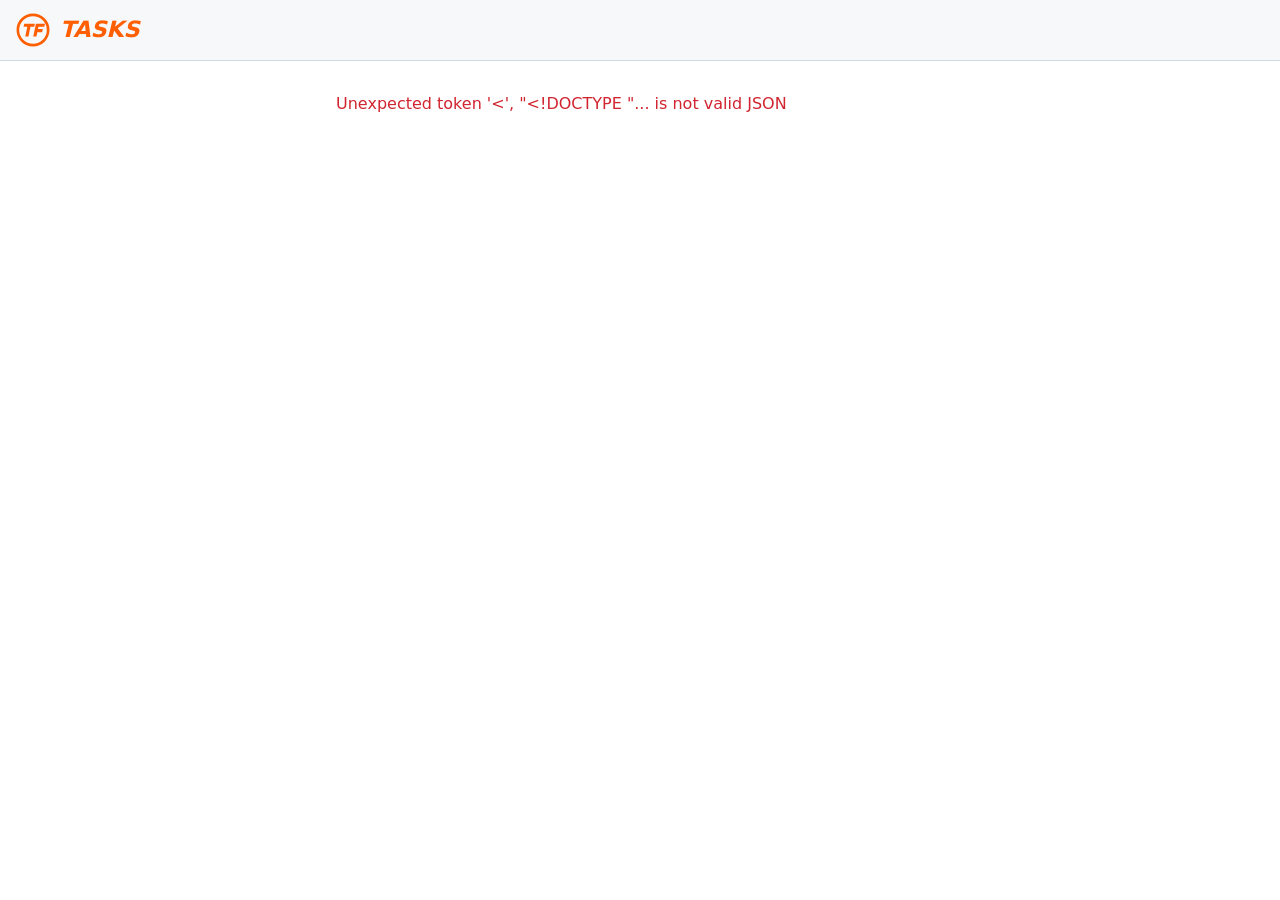
==== commit e12284d5: "Notes: Log button turns a note into a maintenance log entry Date done (today by default), what was d" ====
--- a/src/KnowledgeBase.Api/wwwroot/index.html
+++ b/src/KnowledgeBase.Api/wwwroot/index.html
@@ -285,11 +285,18 @@
       <form id="note-form" class="idea-form" novalidate>
         <div class="note-top">
           <span id="note-stamp" class="muted"></span>
-          <button type="button" id="note-pin" class="link note-pin" aria-pressed="false">Pin</button>
+          <span class="note-top-actions">
+            <button type="button" id="note-log-toggle" class="link note-pin" aria-pressed="false"><svg width="13" height="13" viewBox="0 0 24 24" fill="none" stroke="currentColor" stroke-width="2.4" stroke-linecap="round" stroke-linejoin="round" aria-hidden="true"><path d="M14.7 6.3a4 4 0 0 0-5.4 5.4L3 18l3 3 6.3-6.3a4 4 0 0 0 5.4-5.4l-2.6 2.6-2.4-.6-.6-2.4z"/></svg>Log</button>
+            <button type="button" id="note-pin" class="link note-pin" aria-pressed="false">Pin</button>
+          </span>
         </div>
         <label class="note-folder">Folder
           <select id="note-folder"></select>
         </label>
+        <div id="note-log" class="note-log" hidden>
+          <label><span class="note-log-head">Date done</span><input type="date" id="note-log-date" required></label>
+          <div><span class="note-log-head"><label for="note-log-due">Next due</label> <span class="muted">optional</span><button type="button" id="note-log-due-clear" class="link" hidden>Clear</button></span><input type="date" id="note-log-due"></div>
+        </div>
         <div class="rich-toolbar" id="note-toolbar" role="toolbar" aria-label="Formatting">
           <button type="button" data-cmd="bold" aria-label="Bold" aria-pressed="false"><b>B</b></button>
           <button type="button" data-cmd="italic" aria-label="Italic" aria-pressed="false"><i>I</i></button>
--- a/src/KnowledgeBase.Api/wwwroot/app.css
+++ b/src/KnowledgeBase.Api/wwwroot/app.css
@@ -1,12 +1,17 @@
-/* One theme: GitHub's light colors. Green for the main buttons and the Personal side, blue for links and Work
-   mode, purple for NEW, yellow for needs attention, red for overdue and blocked. */
+/* One theme: GitHub's light colors. Charcoal for the main buttons and the Personal side, blue for links,
+   purple for NEW, yellow for needs attention, red for overdue and blocked. */
 :root {
   --bg: #ffffff;
   --surface: #f6f8fa;
   --text: #1f2328;
   --muted: #59636e;
   --border: #d1d9e0;
-  --green: #1f883d;
+  --charcoal: #1b1f23;   /* near-black gray: main buttons, Personal, on track */
+  --orange: #ff5f00;     /* fluorescent orange: the TF logo, the screen name and the Ask stars */
+  --orange-text: #d84a00; /* the same orange, a touch deeper so small text stays readable */
+  --tile-gray: #f0f1f3;      /* project tiles: on track */
+  --tile-gray-mid: #e2e4e7;  /* needs attention */
+  --tile-gray-dark: #d3d6da; /* blocked */
   --blue: #0969da;
   --purple: #8250df;
   --yellow: #9a6700;
@@ -17,7 +22,7 @@
   --yellow-border: #f3e2a4;
   --red-bg: #fff5f5;     /* blocked tiles */
   --red-border: #ffcecb;
-  --accent: var(--green);
+  --accent: var(--charcoal);
   --on-accent: #ffffff;
   color-scheme: light;
 }
@@ -44,7 +49,7 @@
   color: var(--text);
 }
 
-h1 { margin: 0; font-size: 1.4rem; font-weight: 900; font-style: italic; text-transform: uppercase; letter-spacing: -0.01em; }
+h1 { margin: 0; color: var(--orange); font-size: 1.4rem; font-weight: 900; font-style: italic; text-transform: uppercase; letter-spacing: -0.01em; }
 
 /* The logo on the left of the header; the gear on the right opens Settings. */
 .header-start { display: flex; align-items: center; gap: 10px; min-width: 0; }
@@ -185,11 +190,10 @@
 .mode-switch { flex: 1; display: grid; grid-template-columns: repeat(2, minmax(0, 1fr)); }
 .mode-switch button { height: 40px; padding: 0; font-size: 15px; text-transform: uppercase; letter-spacing: 0.04em; }
 .mode-switch button[aria-pressed="true"] { background: var(--accent); color: var(--on-accent); font-weight: 800; }
-/* Work mode turns the Tasks screen blue. */
-#app.is-work { --accent: var(--blue); }
-.task-category-select { margin-bottom: 8px; border: 1px solid var(--blue); }
+/* Work mode uses the same colors as Personal; it only adds the category picker. */
+.task-category-select { margin-bottom: 8px; border: 1px solid var(--charcoal); }
 .task-category-select.is-empty { color: var(--muted); }
-.category-hint { margin: 6px 0 0; font-size: 0.85rem; color: var(--blue); }
+.category-hint { margin: 6px 0 0; font-size: 0.85rem; color: var(--charcoal); }
 #add button[type=submit]:disabled { background: var(--border); color: var(--muted); cursor: not-allowed; }
 
 #list { list-style: none; margin: 0; padding: 0; }
@@ -201,7 +205,7 @@
 .task { border-bottom: 1px solid var(--border); }
 .task .summary { display: flex; align-items: center; gap: 12px; padding: 5px 0; min-height: 44px; }
 /* A work task with no activity for a week: days since, on the far right. */
-.task .quiet { flex: none; display: grid; justify-items: center; padding: 2px 6px; border: 1px solid var(--yellow-border); background: var(--yellow-bg); color: var(--yellow); font-size: 0.65rem; line-height: 1.2; text-align: center; }
+.task .quiet { flex: none; display: grid; justify-items: center; padding: 2px 6px; border: 1px solid var(--border); background: var(--bg); color: var(--orange-text); font-size: 0.65rem; line-height: 1.2; text-align: center; }
 .task .quiet b { font-size: 0.9rem; }
 .task .done { width: 22px; height: 22px; flex: none; margin: 0; accent-color: var(--accent); }
 .task .open {
@@ -221,7 +225,7 @@
 .task .meta .overdue { color: var(--red); }
 .task .meta .high { color: var(--red); }
 /* A work task's category, and the NEW mark on a task added in the last hour. */
-.task .meta .category { display: inline-block; max-width: 11em; overflow: hidden; text-overflow: ellipsis; white-space: nowrap; vertical-align: bottom; padding: 0 7px; background: var(--label-bg); color: var(--label-text); font-weight: 600; }
+.task .meta .category { display: inline-block; max-width: 11em; overflow: hidden; text-overflow: ellipsis; white-space: nowrap; vertical-align: bottom; padding: 0 7px; background: var(--surface); color: var(--text); font-weight: 600; }
 .task .meta .category.none { background: var(--surface); color: var(--muted); font-weight: 400; font-style: italic; }
 .task .meta .new { padding: 0 7px; background: var(--purple); color: var(--on-accent); font-weight: 800; font-size: 0.72rem; letter-spacing: 0.02em; text-transform: uppercase; }
 .task.is-new { margin: 0 -16px; padding: 0 16px; background: var(--surface); box-shadow: inset 4px 0 0 var(--purple); }
@@ -476,7 +480,7 @@
   position: absolute;
   inset: 0;
   border-radius: 50%;
-  background: conic-gradient(from 0deg, var(--green), var(--blue), var(--purple), var(--red), var(--green));
+  background: conic-gradient(from 0deg, var(--charcoal), var(--blue), var(--purple), var(--red), var(--charcoal));
   animation: streak-spin 5s linear infinite;
 }
 .streak-face {
@@ -518,12 +522,12 @@
 @keyframes streak-fade { from { opacity: 0; } to { opacity: 1; } }
 @keyframes streak-fade-out { to { opacity: 0; } }
 
-/* A save to the database flashes the screen green for half a second (flashSaved in app.js). */
+/* A save to the database flashes the screen gray for half a second (flashSaved in app.js). */
 .saved-flash {
   position: fixed;
   inset: 0;
   z-index: 60;
-  background: var(--green);
+  background: var(--charcoal);
   pointer-events: none;
   animation: saved-flash 0.5s ease-out both;
 }
@@ -713,16 +717,16 @@
   min-width: 0;
   min-height: 92px;
   padding: 10px 12px;
-  border: 1px solid var(--border);
-  background: var(--surface);
+  border: 0;
+  background: var(--tile-gray);
   color: var(--text);
   text-align: left;
   text-decoration: none;
 }
-/* Blocked tiles are shaded red, at-risk (needs attention) tiles yellow; a stale one keeps a dashed edge. */
-.project-tile.blocked { border-color: var(--red-border); background: var(--red-bg); }
-.project-tile.needs_attention { border-color: var(--yellow-border); background: var(--yellow-bg); }
-.project-tile.is-stale { border: 1.5px dashed var(--yellow); }
+/* No borders: tiles are shades of gray, darker the more a project needs you. Only the status text and dot
+   (orange for attention, red for blocked) stand out. */
+.project-tile.needs_attention { background: var(--tile-gray-mid); }
+.project-tile.blocked { background: var(--tile-gray-dark); }
 .project-name { display: block; font-size: 15px; font-weight: 700; line-height: 1.25; overflow-wrap: anywhere; }
 .project-category {
   display: inline-block;
@@ -743,21 +747,21 @@
 .tile-head > span:first-child { flex: 1; min-width: 0; }
 .tile-updated { flex: none; display: grid; justify-items: center; padding: 2px 6px; border: 1px solid var(--border); background: var(--bg); color: var(--muted); font-size: 0.65rem; line-height: 1.2; text-align: center; }
 .tile-updated b { font-size: 0.9rem; color: var(--text); }
-.tile-updated.is-quiet { border-color: var(--yellow-border); background: var(--yellow-bg); color: var(--yellow); }
-.tile-updated.is-quiet b { color: var(--yellow); }
-.tile-updated.is-today { max-width: 52px; border-color: color-mix(in srgb, var(--green) 40%, var(--bg)); background: color-mix(in srgb, var(--green) 10%, var(--bg)); color: var(--green); font-weight: 600; }
+.tile-updated.is-quiet { color: var(--orange-text); }
+.tile-updated.is-quiet b { color: var(--orange-text); }
+.tile-updated.is-today { max-width: 52px; border-color: color-mix(in srgb, var(--charcoal) 40%, var(--bg)); background: color-mix(in srgb, var(--charcoal) 10%, var(--bg)); color: var(--charcoal); font-weight: 600; }
 .project-row { display: flex; flex-wrap: wrap; align-items: center; gap: 4px 10px; font-size: 12px; color: var(--muted); }
 .tile-exec { display: inline-flex; align-items: center; gap: 3px; margin-left: auto; padding: 1px 7px; background: var(--label-bg); color: var(--label-text); font-weight: 600; white-space: nowrap; }
 .project-note { flex: 1; min-width: 0; white-space: nowrap; overflow: hidden; text-overflow: ellipsis; }
 .project-note.own-line { display: block; margin-top: 4px; font-size: 12px; color: var(--muted); }
-.project-tile.is-stale .project-note { color: var(--yellow); font-weight: 600; }
+.project-tile.is-stale .project-note { color: var(--orange-text); font-weight: 600; }
 .health { display: inline-flex; align-items: center; gap: 5px; font-weight: 600; white-space: nowrap; }
-.health.on_track { color: var(--green); }
-.health.needs_attention { color: var(--yellow); }
+.health.on_track { color: var(--charcoal); }
+.health.needs_attention { color: var(--orange-text); }
 .health.blocked { color: var(--red); }
 .dot { display: inline-block; width: 8px; height: 8px; flex: none; border-radius: 50%; }
-.dot.on_track { background: var(--green); }
-.dot.needs_attention { background: var(--yellow); }
+.dot.on_track { background: var(--charcoal); }
+.dot.needs_attention { background: var(--orange); }
 .dot.blocked { background: var(--red); }
 
 .project-choice { display: grid; grid-template-columns: repeat(3, minmax(0, 1fr)); }
@@ -783,7 +787,7 @@
 .archived-link { display: block; margin: 10px 0 4px; text-align: center; font-size: 0.95rem; color: var(--muted); text-decoration: none; }
 .archived-count { display: inline-block; min-width: 20px; margin-left: 4px; padding: 0 6px; border-radius: 10px; background: var(--border); color: var(--text); font-size: 0.8rem; font-variant-numeric: tabular-nums; }
 .archived-explain { margin: -4px 0 4px; font-size: 0.9rem; }
-.project-tile.is-archived { border: 1px solid var(--border); background: transparent; opacity: 0.8; }
+.project-tile.is-archived { background: var(--tile-gray); opacity: 0.8; }
 .archived-banner { display: flex; align-items: center; justify-content: space-between; gap: 12px; padding: 12px 14px; border-radius: 10px; background: color-mix(in srgb, var(--muted) 12%, var(--bg)); font-size: 0.9rem; }
 .archived-banner[hidden] { display: none; }
 .archived-banner b { display: block; font-size: 0.95rem; }
@@ -911,7 +915,7 @@
   50% { color: var(--accent); box-shadow: 0 0 18px 4px color-mix(in srgb, var(--accent) 65%, transparent); }
 }
 .idea-button {
-  --accent: var(--green); /* green in Work mode too */
+  --accent: var(--charcoal); /* charcoal in Work mode too */
   display: grid;
   place-items: center;
   width: 46px;
@@ -987,6 +991,17 @@
 .note-top { display: flex; align-items: center; justify-content: space-between; gap: 8px; font-size: 0.85rem; }
 .note-pin { display: inline-flex; align-items: center; gap: 4px; color: var(--muted); font-size: 0.9rem; }
 .note-pin[aria-pressed="true"] { color: var(--yellow); font-weight: 700; }
+.note-top-actions { display: inline-flex; align-items: center; gap: 14px; }
+#note-log-toggle[aria-pressed="true"] { color: var(--orange-text); font-weight: 700; }
+.note-log { display: grid; grid-template-columns: 1fr 1fr; gap: 10px; padding: 10px 12px; border-left: 3px solid var(--orange); background: var(--surface); }
+.note-log[hidden] { display: none; }
+.note-log > * { display: flex; flex-direction: column; gap: 4px; font-size: 0.85rem; font-weight: 600; min-width: 0; }
+.note-log input { margin: 0; width: 100%; min-width: 0; font-size: 16px; }
+.note-log-head { display: flex; align-items: baseline; gap: 6px; white-space: nowrap; }
+.note-log-head .muted { font-weight: 400; }
+.note-log-head .link { margin-left: auto; padding: 0; font-size: 0.85rem; font-weight: 400; }
+.note-log-tag { display: inline-block; margin-right: 6px; padding: 0 5px; border: 1px solid var(--orange); color: var(--orange-text); font-size: 0.7rem; font-weight: 700; letter-spacing: 0.04em; text-transform: uppercase; vertical-align: 1px; }
+.note-due-over { color: var(--red); font-weight: 700; }
 .note-folder { display: flex; align-items: center; gap: 8px; font-size: 0.9rem; }
 .note-folder select { flex: 1; margin: 0; }
 #note-photo-grid .photo-add { width: auto; height: auto; aspect-ratio: 1; }
@@ -1024,10 +1039,10 @@
 ul.checklist > li { position: relative; padding-left: 30px; min-height: 26px; }
 ul.checklist > li::before { content: ""; position: absolute; left: 2px; top: 3px; width: 18px; height: 18px; border: 1.5px solid var(--muted); background: var(--bg); cursor: pointer; }
 ul.checklist > li[data-checked="true"] { color: var(--muted); text-decoration: line-through; }
-ul.checklist > li[data-checked="true"]::before { border-color: var(--green); background: var(--green) url("data:image/svg+xml,%3Csvg xmlns='http://www.w3.org/2000/svg' viewBox='0 0 24 24' fill='none' stroke='white' stroke-width='3.5' stroke-linecap='round' stroke-linejoin='round'%3E%3Cpath d='M5 12l5 5 9-10'/%3E%3C/svg%3E") center / 14px no-repeat; }
+ul.checklist > li[data-checked="true"]::before { border-color: var(--charcoal); background: var(--charcoal) url("data:image/svg+xml,%3Csvg xmlns='http://www.w3.org/2000/svg' viewBox='0 0 24 24' fill='none' stroke='white' stroke-width='3.5' stroke-linecap='round' stroke-linejoin='round'%3E%3Cpath d='M5 12l5 5 9-10'/%3E%3C/svg%3E") center / 14px no-repeat; }
 
 /* Shown above the list when nothing is overdue or due today. */
-.all-clear { display: flex; align-items: center; gap: 12px; margin: 10px 0 4px; padding: 12px 14px; border: 1px solid #aceebb; background: #dafbe1; color: var(--green); }
+.all-clear { display: flex; align-items: center; gap: 12px; margin: 10px 0 4px; padding: 12px 14px; border: 1px solid var(--border); background: var(--surface); color: var(--charcoal); }
 .all-clear[hidden] { display: none; }
 .all-clear svg { flex: none; }
 .all-clear div { display: grid; gap: 2px; }
@@ -1043,7 +1058,7 @@
 
 /* ---------- the assistant (assistant.js) ---------- */
 
-/* Ask: a small white circle with the purple stars, floating above the tab bar on every screen. */
+/* Ask: a small white circle with fluorescent orange stars, floating above the tab bar on every screen. */
 .ask-button {
   position: fixed;
   right: 16px;
@@ -1057,7 +1072,7 @@
   padding: 0;
   border-radius: 50%;
   background: #ffffff;
-  color: var(--purple);
+  color: var(--orange);
   box-shadow: 0 6px 16px rgb(0 0 0 / 0.18), 0 2px 4px rgb(0 0 0 / 0.12);
 }
 .ask-button:active { transform: scale(0.94); box-shadow: 0 3px 8px rgb(0 0 0 / 0.18); }
@@ -1086,13 +1101,13 @@
 .ask-change-body { display: flex; flex-direction: column; gap: 2px; min-width: 0; overflow-wrap: anywhere; }
 .ask-change-body strong { font-weight: 600; }
 .ask-kind { font-size: 0.72rem; font-weight: 700; letter-spacing: 0.04em; text-transform: uppercase; color: var(--blue); }
-.ask-kind.workout_create, .ask-kind.task_create { color: var(--green); }
+.ask-kind.workout_create, .ask-kind.task_create { color: var(--charcoal); }
 .ask-kind.project_archive, .ask-kind.project_restore { color: var(--muted); }
 .ask-detail, .ask-field { font-size: 0.9rem; color: var(--muted); }
 .ask-text { font-size: 0.95rem; }
 .ask-field del { color: var(--red); }
-.ask-field ins { color: var(--green); font-weight: 600; text-decoration: none; }
-.ask-submit { min-height: 48px; background: var(--green); font-weight: 700; }
+.ask-field ins { color: var(--charcoal); font-weight: 600; text-decoration: none; }
+.ask-submit { min-height: 48px; background: var(--charcoal); font-weight: 700; }
 .ask-submit:disabled { opacity: 0.5; }
 
 .ask-question { display: grid; gap: 8px; }
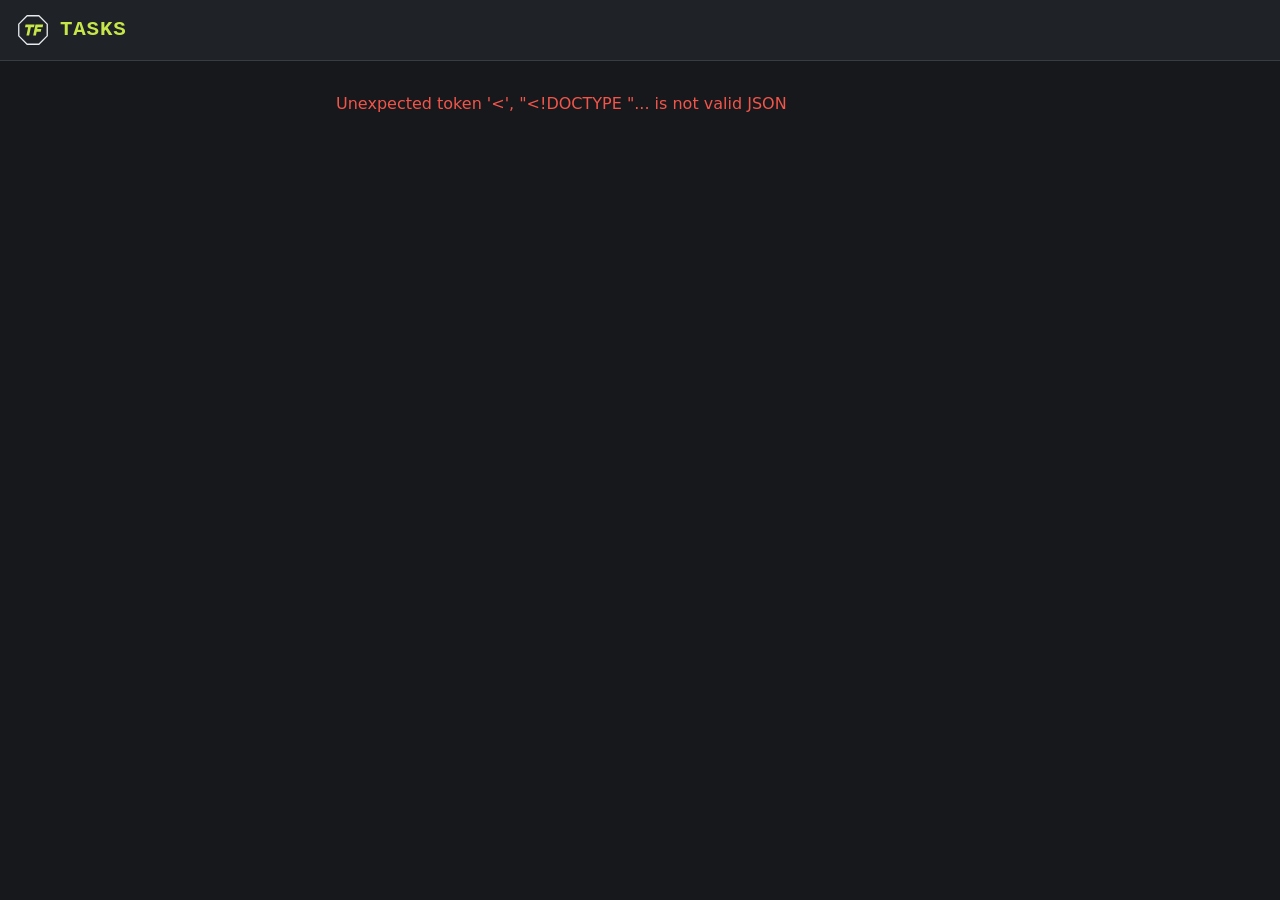
==== commit c2fb0f6b: "Deep-sea sticker theme, after the threat-research sticker sheet A charcoal background with white-out" ====
--- a/src/KnowledgeBase.Api/wwwroot/index.html
+++ b/src/KnowledgeBase.Api/wwwroot/index.html
@@ -3,7 +3,7 @@
 <head>
   <meta charset="utf-8">
   <meta name="viewport" content="width=device-width, initial-scale=1, viewport-fit=cover">
-  <meta name="theme-color" content="#f6f8fa">
+  <meta name="theme-color" content="#1f2227">
   <meta name="apple-mobile-web-app-capable" content="yes">
   <title>TFAssist</title>
   <!-- Filled in when the image is built (see Dockerfile); shown on the Settings tab. -->
@@ -296,6 +296,9 @@
         <div id="note-log" class="note-log" hidden>
           <label><span class="note-log-head">Date done</span><input type="date" id="note-log-date" required></label>
           <div><span class="note-log-head"><label for="note-log-due">Next due</label> <span class="muted">optional</span><button type="button" id="note-log-due-clear" class="link" hidden>Clear</button></span><input type="date" id="note-log-due"></div>
+          <div class="note-log-what"><label for="note-log-what" class="note-log-head">What was done</label>
+            <span class="note-log-add"><input type="text" id="note-log-what" maxlength="300" enterkeyhint="done" autocapitalize="sentences" placeholder="Replaced the furnace filter"><button type="button" id="note-log-add" class="primary">Add</button></span>
+          </div>
         </div>
         <div class="rich-toolbar" id="note-toolbar" role="toolbar" aria-label="Formatting">
           <button type="button" data-cmd="bold" aria-label="Bold" aria-pressed="false"><b>B</b></button>
@@ -362,9 +365,11 @@
       </div>
       <div id="assistant-history-box" hidden>
         <h3 class="section-title settings-reports-title">Assistant history</h3>
-        <p class="muted settings-note">What the assistant changed lately. Undo puts it back, unless you've changed it since.</p>
+        <p class="muted settings-note">What the assistant changed in the last week. Undo puts it back, unless you've changed it since. Older history is deleted automatically.</p>
         <ul id="assistant-history" class="assistant-history"></ul>
         <p id="assistant-history-empty" class="muted" hidden>Nothing yet.</p>
+        <button type="button" id="assistant-history-clear" class="danger-outline assistant-history-clear" hidden>Clear history</button>
+        <p id="assistant-history-status" class="form-status" role="status"></p>
       </div>
       <h3 class="section-title settings-reports-title">Reports</h3>
       <a class="settings-link" href="#reports"><span>Saved reports</span><span><span id="settings-reports-count" class="count"></span> ›</span></a>
--- a/src/KnowledgeBase.Api/wwwroot/app.css
+++ b/src/KnowledgeBase.Api/wwwroot/app.css
@@ -1,30 +1,38 @@
-/* One theme: GitHub's light colors. Charcoal for the main buttons and the Personal side, blue for links,
-   purple for NEW, yellow for needs attention, red for overdue and blocked. */
+/* One theme: deep-sea stickers. A charcoal background with white-outlined, rounded "sticker" cards, Lumin
+   lime for the main buttons, the Personal side and the screen name, and a sticker color for each meaning:
+   amber for needs attention, ruby for overdue and blocked, cyan for links and labels, purple for NEW and
+   jade for on track. Labels and headings are set in a monospace face, like the sticker captions.
+   (The names --charcoal and --orange are kept from earlier themes: --charcoal is now the lime accent and
+   --orange the amber.) */
 :root {
-  --bg: #ffffff;
-  --surface: #f6f8fa;
-  --text: #1f2328;
-  --muted: #59636e;
-  --border: #d1d9e0;
-  --charcoal: #1b1f23;   /* near-black gray: main buttons, Personal, on track */
-  --orange: #ff5f00;     /* fluorescent orange: the TF logo, the screen name and the Ask stars */
-  --orange-text: #d84a00; /* the same orange, a touch deeper so small text stays readable */
-  --tile-gray: #f0f1f3;      /* project tiles: on track */
-  --tile-gray-mid: #e2e4e7;  /* needs attention */
-  --tile-gray-dark: #d3d6da; /* blocked */
-  --blue: #0969da;
-  --purple: #8250df;
-  --yellow: #9a6700;
-  --red: #d1242f;
-  --label-bg: #ddf4ff;   /* category, person and Exec update labels */
-  --label-text: #0969da;
-  --yellow-bg: #fffbe6;  /* at-risk tiles and the report's notes for you */
-  --yellow-border: #f3e2a4;
-  --red-bg: #fff5f5;     /* blocked tiles */
-  --red-border: #ffcecb;
+  --bg: #16181c;
+  --surface: #1f2227;
+  --text: #f1f2f4;
+  --muted: #9ea4ad;
+  --border: #383d45;
+  --sticker: #e8eaed;      /* the white outline of a sticker card */
+  --lime: #c6e64a;         /* Lumin */
+  --charcoal: var(--lime); /* main buttons, Personal, checked boxes */
+  --orange: #f5b83d;       /* amber: needs attention, the Ask stars, note logs */
+  --orange-text: #f5b83d;
+  --jade: #5bdb6b;         /* on track */
+  --tile-gray: #1f2227;
+  --tile-gray-mid: #2a261b; /* needs attention: an amber tint */
+  --tile-gray-dark: #2e1d1c; /* blocked: a ruby tint */
+  --blue: #5cc8ec;         /* cyan: links */
+  --purple: #b26cf2;       /* NEW */
+  --yellow: #f5b83d;
+  --red: #f2554a;          /* ruby */
+  --label-bg: #1c333d;     /* category, person and Exec update labels */
+  --label-text: #7fd6f2;
+  --yellow-bg: #2a261b;
+  --yellow-border: #6b5523;
+  --red-bg: #2e1d1c;
+  --red-border: #7a3330;
+  --mono: ui-monospace, "SF Mono", SFMono-Regular, Menlo, Consolas, "Liberation Mono", monospace;
   --accent: var(--charcoal);
-  --on-accent: #ffffff;
-  color-scheme: light;
+  --on-accent: #16181c;
+  color-scheme: dark;
 }
 
 * { box-sizing: border-box; }
@@ -37,7 +45,7 @@
   font: 16px/1.4 system-ui, -apple-system, "Segoe UI", Roboto, sans-serif;
 }
 
-/* A light gray bar with a line under it. */
+/* A dark bar with a line under it. */
 header {
   --accent: var(--blue);
   display: flex;
@@ -49,7 +57,7 @@
   color: var(--text);
 }
 
-h1 { margin: 0; color: var(--orange); font-size: 1.4rem; font-weight: 900; font-style: italic; text-transform: uppercase; letter-spacing: -0.01em; }
+h1 { margin: 0; color: var(--lime); font-family: var(--mono); font-size: 1.3rem; font-weight: 800; text-transform: uppercase; letter-spacing: 0.04em; }
 
 /* The logo on the left of the header; the gear on the right opens Settings. */
 .header-start { display: flex; align-items: center; gap: 10px; min-width: 0; }
@@ -98,8 +106,11 @@
   gap: 3px;
   min-height: 52px;
   color: var(--muted);
-  font-size: 11px;
+  font-family: var(--mono);
+  font-size: 10px;
   font-weight: 600;
+  text-transform: uppercase;
+  letter-spacing: 0.02em;
   text-decoration: none;
 }
 .tabbar a[aria-current="page"] { color: var(--accent); }
@@ -353,7 +364,7 @@
 #settings .section-title { margin-top: 0; }
 #settings > .muted { margin: 0 0 12px; font-size: 0.9rem; }
 #settings-status { margin-bottom: 12px; }
-.section-title { margin: 28px 0 4px; font-size: 0.95rem; color: var(--muted); }
+.section-title { margin: 28px 0 4px; font-family: var(--mono); font-size: 0.8rem; text-transform: uppercase; letter-spacing: 0.06em; color: var(--muted); }
 
 .workout-form { display: grid; gap: 16px; }
 .field { display: grid; gap: 6px; }
@@ -717,16 +728,16 @@
   min-width: 0;
   min-height: 92px;
   padding: 10px 12px;
-  border: 0;
+  border: 1.5px solid var(--sticker);
+  border-radius: 14px;
   background: var(--tile-gray);
   color: var(--text);
   text-align: left;
   text-decoration: none;
 }
-/* No borders: tiles are shades of gray, darker the more a project needs you. Only the status text and dot
-   (orange for attention, red for blocked) stand out. */
-.project-tile.needs_attention { background: var(--tile-gray-mid); }
-.project-tile.blocked { background: var(--tile-gray-dark); }
+/* Sticker cards: a white outline on charcoal; a project that needs you is tinted amber, a blocked one ruby. */
+.project-tile.needs_attention { border-color: var(--orange); background: var(--tile-gray-mid); }
+.project-tile.blocked { border-color: var(--red); background: var(--tile-gray-dark); }
 .project-name { display: block; font-size: 15px; font-weight: 700; line-height: 1.25; overflow-wrap: anywhere; }
 .project-category {
   display: inline-block;
@@ -756,11 +767,11 @@
 .project-note.own-line { display: block; margin-top: 4px; font-size: 12px; color: var(--muted); }
 .project-tile.is-stale .project-note { color: var(--orange-text); font-weight: 600; }
 .health { display: inline-flex; align-items: center; gap: 5px; font-weight: 600; white-space: nowrap; }
-.health.on_track { color: var(--charcoal); }
+.health.on_track { color: var(--jade); }
 .health.needs_attention { color: var(--orange-text); }
 .health.blocked { color: var(--red); }
 .dot { display: inline-block; width: 8px; height: 8px; flex: none; border-radius: 50%; }
-.dot.on_track { background: var(--charcoal); }
+.dot.on_track { background: var(--jade); }
 .dot.needs_attention { background: var(--orange); }
 .dot.blocked { background: var(--red); }
 
@@ -1001,6 +1012,10 @@
 .note-log-head .muted { font-weight: 400; }
 .note-log-head .link { margin-left: auto; padding: 0; font-size: 0.85rem; font-weight: 400; }
 .note-log-tag { display: inline-block; margin-right: 6px; padding: 0 5px; border: 1px solid var(--orange); color: var(--orange-text); font-size: 0.7rem; font-weight: 700; letter-spacing: 0.04em; text-transform: uppercase; vertical-align: 1px; }
+.note-log-what { grid-column: 1 / -1; }
+.note-log-add { display: flex; gap: 8px; }
+.note-log-add input { flex: 1; }
+.note-log-add button { flex: none; margin: 0; padding: 0 18px; }
 .note-due-over { color: var(--red); font-weight: 700; }
 .note-folder { display: flex; align-items: center; gap: 8px; font-size: 0.9rem; }
 .note-folder select { flex: 1; margin: 0; }
@@ -1042,7 +1057,7 @@
 ul.checklist > li[data-checked="true"]::before { border-color: var(--charcoal); background: var(--charcoal) url("data:image/svg+xml,%3Csvg xmlns='http://www.w3.org/2000/svg' viewBox='0 0 24 24' fill='none' stroke='white' stroke-width='3.5' stroke-linecap='round' stroke-linejoin='round'%3E%3Cpath d='M5 12l5 5 9-10'/%3E%3C/svg%3E") center / 14px no-repeat; }
 
 /* Shown above the list when nothing is overdue or due today. */
-.all-clear { display: flex; align-items: center; gap: 12px; margin: 10px 0 4px; padding: 12px 14px; border: 1px solid var(--border); background: var(--surface); color: var(--charcoal); }
+.all-clear { display: flex; align-items: center; gap: 12px; margin: 10px 0 4px; padding: 12px 14px; border: 1.5px solid var(--sticker); border-radius: 14px; background: var(--surface); color: var(--charcoal); }
 .all-clear[hidden] { display: none; }
 .all-clear svg { flex: none; }
 .all-clear div { display: grid; gap: 2px; }
@@ -1071,7 +1086,8 @@
   height: 52px;
   padding: 0;
   border-radius: 50%;
-  background: #ffffff;
+  background: var(--surface);
+  border: 1.5px solid var(--sticker);
   color: var(--orange);
   box-shadow: 0 6px 16px rgb(0 0 0 / 0.18), 0 2px 4px rgb(0 0 0 / 0.12);
 }
@@ -1161,3 +1177,4 @@
 .assistant-history-head { display: flex; align-items: center; justify-content: space-between; gap: 8px; font-size: 0.85rem; }
 .assistant-history-head .secondary-outline { padding: 6px 12px; border: 1px solid var(--border); background: none; color: var(--text); }
 .assistant-history ul { margin: 6px 0 0; padding-left: 1.2em; font-size: 0.9rem; }
+.assistant-history-clear { justify-self: start; margin-top: 10px; padding: 8px 14px; }
